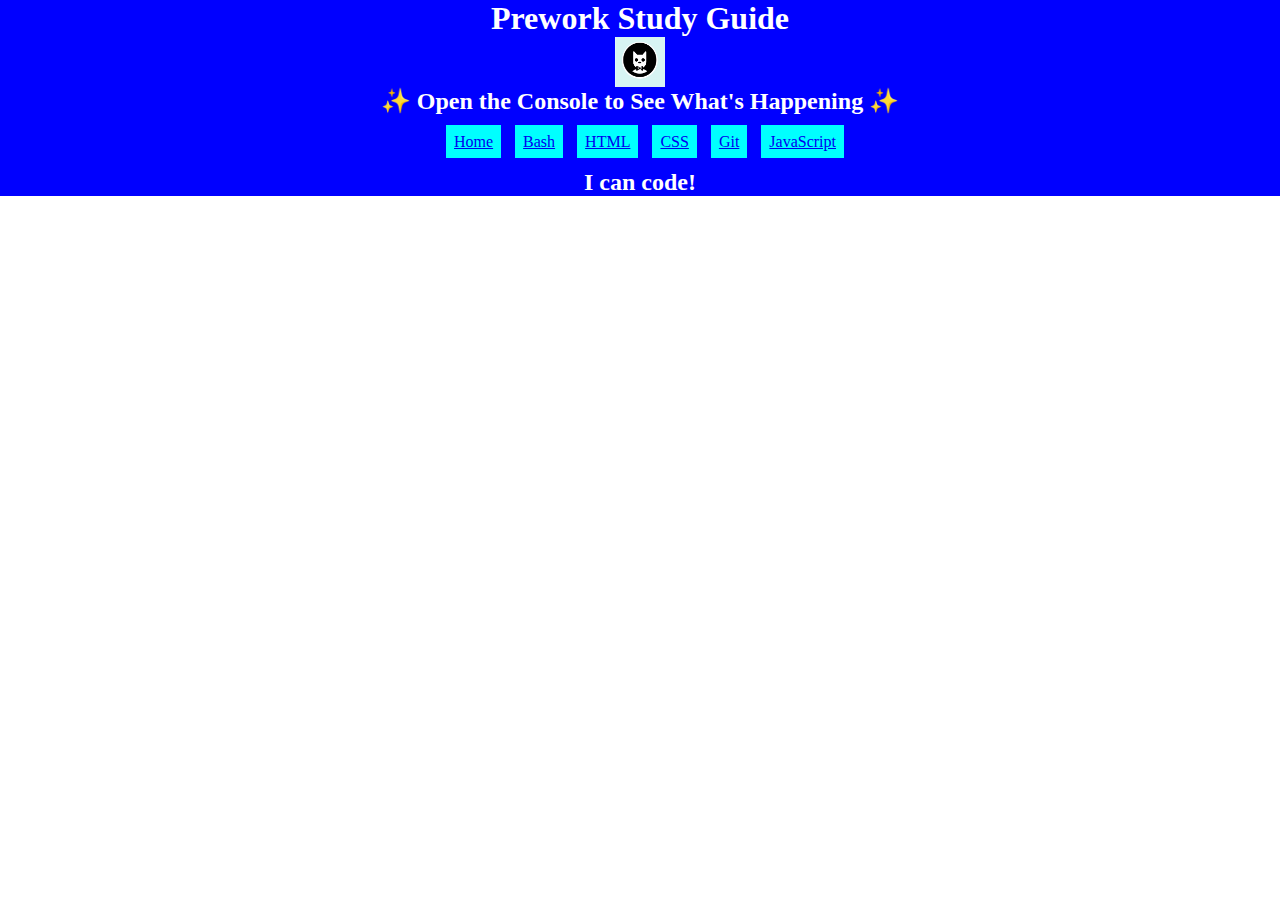
==== index.html @ 552ffa48 "added multi pages" ====
<!DOCTYPE html>

<html lang="en">
  <head>
    <meta charset="UTF-8"/>
    <meta http-equiv="X-UA-Compatible" content="IE=edge"/>
    <meta name="viewport" content="width=device-width, initial-scale=1.0"/>
    <link rel="stylesheet" href="./assets/style.css">
    <title>Prework Study Guide</title>


    <style>
      .collapsible {
        background-color: #777;
        color: white;
        cursor: pointer;
        padding: 18px;
        width: 100%;
        border: none;
        text-align: left;
        outline: none;
        font-size: 15px;
      }
      
      .active, .collapsible:hover {
        background-color: #555;
      }
      
      .collapsible:after {
        content: '\002B';
        color: white;
        font-weight: bold;
        float: right;
        margin-left: 5px;
      }
      
      .active:after {
        content: "\2212";
      }
      
      .content {
        padding: 0 18px;
        max-height: 0;
        overflow: hidden;
        transition: max-height 0.2s ease-out;
        background-color: #f1f1f1;
      }
      </style>
  </head>
  
  <body>
    <header id="header-top">
      <h1>Prework Study Guide</h1>
      <img src="./assets/bowtie-cat.png" alt="Profile image of cat wearing a bow tie."/>
      <h2>✨ Open the Console to See What's Happening ✨</h2>
      <br>
      <nav>
        <ul>
          <li><a href="index.html">Home</a></li>
          <li><a href="pages/bash.html">Bash</a></li>
          <li><a href="pages/html.html">HTML</a></li>
          <li><a href="pages/css.html">CSS</a></li>
          <li><a href="pages/git.html">Git</a></li>
          <li><a href="pages/javascript.html">JavaScript</a></li>
        </ul>
      </nav>
      <br>
    </header>
    <main> 
      <!-- <div id="bash-section">
        <div class="card" id="bash-section">
          <h1>Bash</h1>          
          <section id="bash-section-commands">
            <section class="card-box" id="bash-section-commands">
              <h2>Bash Commands</h2>
            </section>
            <section class="card" id="bash-section-commands">
              <button class="collapsible">Open Collapsible</button>
              <div class="content">
                <table>
                  <tr>
                    <th>Command</th>
                    <th>Description</th>
                  </tr>      
                  <tr>
                    <td>|</td>
                    <td>Pipe</td>
                  </tr>
                  <tr>
                    <td>&gt;</td>
                    <td>Redirect stdout</td>
                  </tr> 
                  <tr>
                    <td>cat</td>
                    <td>Read a file, create a file, and concatenate files</td>
                  </tr> 
                  <tr>
                    <td>cd</td>
                    <td>Change directory</td>
                  </tr>
                  <tr>
                    <td>chmod</td>
                    <td>Sets the file permissions flag on a file or folder</td>
                  </tr>
                  <tr>
                    <td>clear</td>
                    <td>Clear your terminal window</td>
                  </tr>
                  <tr>
                    <td>compgen</td>
                    <td>Shows all available commands, aliases, and functions</td>
                  </tr>
                  <tr>
                    <td>cp</td>
                    <td>Copy files and directories</td>
                  </tr>
                  <tr>
                    <td>echo</td>
                    <td>Prints text to the terminal window</td>
                  </tr>
                  <tr>
                    <td>exit</td>
                    <td>Exit out of a directory</td>
                  </tr>
                  <tr>
                    <td>grep</td>
                    <td>Search</td>
                  </tr>
                  <tr>
                    <td>head</td>
                    <td>Read the start of a file</td>
                  </tr>   
                  <tr>
                    <td>history</td>
                    <td>List your most recent commands</td>
                  </tr>     
                  <tr>
                    <td>kill</td>
                    <td>Terminate stalled processes</td>
                  </tr>
                  <tr>
                    <td>less</td>
                    <td>view the contents of a text file</td>
                  </tr>         
                  <tr>
                    <td>locate</td>
                    <td>Locate a specific file or directory</td>
                  </tr>
                  <tr>
                    <td>ls</td>
                    <td>List directory contents</td>
                  </tr>     
                  <tr>
                    <td>man</td>
                    <td>Print manual or get help for a command</td>
                  </tr>        
                  <tr>
                    <td>mkdir</td>
                    <td>Create a directory</td>
                  </tr>       
                  <tr>
                    <td>mv</td>
                    <td>Move or rename directory</td>
                  </tr>     
                  <tr>
                    <td>pwd</td>
                    <td>Print working directory</td>
                  </tr>
                  <tr>
                    <td>rmdir</td>
                    <td>Remove directory</td>
                  </tr>            
                  <tr>
                    <td>sleep</td>
                    <td>Delay a process for a specified amount of time</td>
                  </tr>            
                  <tr>
                    <td>tail</td>
                    <td>Read the end of a file</td>
                  </tr>
                  <tr>
                    <td>touch</td>
                    <td>Creates a file</td>
                  </tr>        
                </table>
              </div>   
            </section>
          </section>
          <section class="card-box" id="bash-section-notes">
            <h3>Enter your Bash notes here...</h3> 
            <ul>
              <li>....</li>
              <li>....</li>
            </ul>
          </section>
          <section class="card-box" id="bash-section-foot">
            <a href="https://www.educative.io/blog/bash-shell-command-cheat-sheet">Learn more about bash commands here!</a>
          </section>
        </div>  
      </div>
      <div id="html-section">
        <div class="card" id="html-section">
          <br>
          <h1>HTML</h1>
          <section class="card-box" id="html-section-tags">
            <h2>HTML Tags</h2>
          </section>
          <section class="card" id="html-section-tags">
            <button class="collapsible">Open Collapsible</button>
              <div class="content">
              <table>
                <tr>
                  <th>Tag</th>
                  <th>Description</th>
                </tr>
                <tr>
                  <td>&lt;!--...--&gt;</td>
                  <td>Defines a comment</td>
                </tr>
                <tr>
                  <td>&lt;!DOCTYPE&gt;</th>
                  <td>Defines the document type</th>
                </tr>
                <tr>
                  <td>&lt;a&gt;</td>
                  <td>Defines a hyperlink</td>
                </tr>
                <tr>
                  <td>&lt;abbr&gt;</td>
                  <td>Defines an abbreviation or an acronym</td>
                </tr>
                <tr>
                  <td style="color: rgba(255, 0, 0, 0.5);">&lt;acronym&gt;</td>
                  <td><span style="color:red;">Not supported in HTML5. Use &lt;abbr&gt; instead. <br></span>Defines an acronym</td>
                </tr>
                <tr>
                  <td>&lt;address&gt;</td>
                  <td>Defines contact information for the author/owner of a document</td>
                </tr>
                <tr>
                  <td style="color: rgba(255, 0, 0, 0.5);">&lt;applet&gt;</td>
                  <td><span style="color:red;">Not supported in HTML5. Use &lt;embed&gt; or &lt;object&gt; instead. <br></span>Defines an embedded applet</td>
                </tr>
                <tr>
                  <td>&lt;area&gt;</td>
                  <td>Defines an area inside an image map</td>
                </tr>
                <tr>
                  <td>&lt;article&gt;</td>
                  <td>Defines an article</td>
                </tr>
                <tr>
                  <td>&lt;aside&gt;</td>
                  <td>Defines content aside from the page content</td>
                </tr>
                <tr>
                  <td>&lt;audio&gt;</td>
                  <td>Defines embedded sound content</td>
                </tr>
                <tr>
                  <td>&lt;b&gt;</td>
                  <td>Defines bold text</td>
                </tr>
                <tr>
                  <td>&lt;base&gt;</td>
                  <td>Specifies the base URL/target for all relative URLs in a document</td>
                </tr>
                <tr>
                  <td style="color: rgba(255, 0, 0, 0.5);">&lt;basefront&gt;</td>
                  <td><span style="color:red;">Not supported in HTML5. Use CSS instead. <br></span>Specifies a default color, size, and font for all text in a document</td>
                </tr>
                <tr>
                  <td>&lt;bdi&gt;</td>
                  <td>Isolates a part of text that might be formatted in a different direction from other text outside it</td>
                </tr>
                <tr>
                  <td>&lt;bdo&gt;</td>
                  <td>Overrides the current text direction</td>
                </tr>
                <tr>
                  <td style="color: rgba(255, 0, 0, 0.5);">&lt;big&gt;</td>
                  <td><span style="color:red;">Not supported in HTML5. Use CSS instead. <br></span> Defines big text</td>
                </tr>
                <tr>
                  <td>&lt;blockquote&gt;</td>
                  <td>Defines a section that is quoted from another source</td>
                </tr>
                <tr>
                  <td>&lt;body&gt;</td>
                  <td>Defines the document's body</td>
                </tr>
                <tr>
                  <td>&lt;br&gt;</td>
                  <td>Defines a single line break</td>
                </tr>
                <tr>
                  <td>&lt;button&gt;</td>
                  <td>Defines a clickable button</td>
                </tr>
                <tr>
                  <td>&lt;canvas&gt;</td>
                  <td>Used to draw graphics, on the fly, via scripting (usually JavaScript)</td>
                </tr>
                <tr>
                  <td>&lt;caption&gt;</td>
                  <td>Defines a table caption</td>
                </tr>
                <tr>
                  <td style="color: rgba(255, 0, 0, 0.5);">&lt;center&gt;</td>
                  <td><span style="color:red;">Not supported in HTML5. Use CSS instead. <br></span>Defines centered text</td>
                </tr>
                <tr>
                  <td>&lt;cite&gt;</td>
                  <td>Defines the title of a work</td>
                </tr>
                <tr>
                  <td>&lt;code&gt;</td>
                  <td>Defines a piece of computer code</td>
                </tr>
                <tr>
                  <td>&lt;col&gt;</td>
                  <td>Specifies column properties for each column within a &lt;colgroup&gt; element</td>
                </tr>
                <tr>
                  <td>&lt;colgroup&gt;</td>
                  <td>Specifies a group of one or more columns in a table for formatting</td>
                </tr>
                <tr>
                  <td>&lt;data&gt;</td>
                  <td>Adds a machine-readable translation of a given content</td>
                </tr>
                <tr>
                  <td>&lt;datalist&gt;</td>
                  <td>Specifies a list of pre-defined options for input controls</td>
                </tr>
                <tr>
                  <td>&lt;dd&gt;</td>
                  <td>Defines a description/value of a term in a description list</td>
                </tr>
                <tr>
                  <td>&lt;del&gt;</td>
                  <td>Defines text that has been deleted from a document</td>
                </tr>
                <tr>
                  <td>&lt;details&gt;</td>
                  <td>Defines additional details that the user can view or hide</td>
                </tr>
                <tr>
                  <td>&lt;dfn&gt;</td>
                  <td>Specifies a term that is going to be defined within the content</td>
                </tr>
                <tr>
                  <td>&lt;dialog&gt;</td>
                  <td>Defines a dialog box or window</td>
                </tr>
                <tr>
                  <td style="color: rgba(255, 0, 0, 0.5);">&lt;dir&gt;</td>
                  <td><span style="color:red;">Not supported in HTML5. Use &lt;ul&gt; instead. <br></span>Defines a directory list</td>
                </tr>
                <tr>
                  <td>&lt;div&gt;</td>
                  <td>Defines a section in a document</td>
                </tr>
                <tr>
                  <td>&lt;dl&gt;</td>
                  <td>Defines a description list</td>
                </tr>
                <tr>
                  <td>&lt;dt&gt;</td>
                  <td>Defines a term/name in a description list</td>
                </tr>
                <tr>
                  <td>&lt;em&gt;</td>
                  <td>Defines emphasized text</td>
                </tr>
                <tr>
                  <td>&lt;embed&gt;</td>
                  <td>Defines a container for an external application</td>
                </tr>
                <tr>
                  <td>&lt;fieldset&gt;</td>
                  <td>Groups related elements in a form</td>
                </tr>
                <tr>
                  <td>&lt;figcaption&gt;</td>
                  <td>Defines a caption for a &lt;figure&gt; element</td>
                </tr>
                <tr>
                  <td>&lt;figure&gt;</td>
                  <td>Specifies self-contained content</td>
                </tr>
                <tr>
                  <td style="color: rgba(255, 0, 0, 0.5);">&lt;font&gt;</td>
                  <td><span style="color:red;">Not supported in HTML5. Use CSS instead. <br></span>Defines font, color, and size for text</td>
                </tr>
                <tr>
                  <td>&lt;footer&gt;</td>
                  <td>Defines a footer for a document or section</td>
                </tr>
                <tr>
                  <td>&lt;form &gt;</td>
                  <td>Defines an HTML form for user input</td>
                </tr>
                <tr>
                  <td style="color: rgba(255, 0, 0, 0.5);">&lt;frame&gt;</td>
                  <td><span style="color:red;">Not supported in HTML5. <br></span>Defines a window (a frame) in a frameset</td>
                </tr>
                <tr>
                  <td style="color: rgba(255, 0, 0, 0.5);">&lt;frameset&gt;</td>
                  <td><span style="color:red;">Not supported in HTML5. <br></span>Defines a set of frames</td>
                </tr>
                <tr>
                  <td>&lt;h1&gt; to &lt;h6&gt;</td>
                  <td>Defines HTML headings</td>
                </tr>
                <tr>
                  <td>&lt;head&gt;</td>
                  <td>Contains metadata/information for the document</td>
                </tr>
                <tr>
                  <td>&lt;header&gt;</td>
                  <td>Defines a header for a document or section</td>
                </tr>
                <tr>
                  <td>&lt;hr&gt;</td>
                  <td>Defines a thematic change in the content</td>
                </tr>
                <tr>
                  <td>&lt;html&gt;</td>
                  <td>Defines the root of an HTML document</td>
                </tr>
                <tr>
                  <td>&lt;i&gt;</td>
                  <td>Defines a part of text in an alternate voice or mood</td>
                </tr>
                <tr>
                  <td>&lt;iframe&gt;</td>
                  <td>Defines an inline frame</td>
                </tr>
                <tr>
                  <td>&lt;img &gt;</td>
                  <td>Defines an image</td>
                </tr>
                <tr>
                  <td>&lt;input&gt;</td>
                  <td>Defines an input control</td>
                </tr>
                <tr>
                  <td>&lt;ins&gt;</td>
                  <td>Defines a text that has been inserted into a document</td>
                </tr>
                <tr>
                  <td>&lt;kdb&gt;</td>
                  <td>Defines keyboard input</td>
                </tr>
                <tr>
                  <td>&lt;label&gt;</td>
                  <td>Defines a label for an &lt;input&gt; element</td>
                </tr>
                <tr>
                  <td>&lt;legend&gt;</td>
                  <td>Defines a caption for a &lt;fieldset&gt; element</td>
                </tr>
                <tr>
                  <td>&lt;li&gt;</td>
                  <td>Defines a list item</td>
                </tr>
                <tr>
                  <td>&lt;link&gt;</td>
                  <td>Defines the relationship between a document and an external resource (most used to link to style sheets)</td>
                </tr>
                <tr>
                  <td>&lt;main&gt;</td>
                  <td>Specifies the main content of a document</td>
                </tr>
                <tr>
                  <td>&lt;map&gt;</td>
                  <td>Defines an image map</td>
                </tr> 
                <tr>
                  <td>&lt;mark&gt;</td>
                  <td>Defines marked/highlighted text</td>
                </tr>
                <tr>
                  <td>&lt;meta&gt;</td>
                  <td>Defines metadata about an HTML document</td>
                </tr>
                <tr>
                  <td>&lt;meter&gt;</td>
                  <td>Defines a scalar measurement within a known range (a gauge)</td>
                </tr>
                <tr>
                  <td>&lt;nav&gt;</td>
                  <td>Defines navigation links</td>
                </tr>
                <tr>
                  <td style="color: rgba(255, 0, 0, 0.5);">&lt;noframes&gt;</td>
                  <td><span style="color:red">Not supported in HTML5. <br></span> Defines an alternate content for users that do not support frames</td>
                </tr>
                <tr>
                  <td>&lt;noscript&gt;</td>
                  <td>Defines an alternate content for users that do not support client-side scripts</td>
                </tr>
                <tr>
                  <td>&lt;object&gt;</td>
                  <td>Defines a container for an external application</td>
                </tr>
                <tr>
                  <td>&lt;ol&gt;</td>
                  <td>Defines an ordered list</td>
                </tr>
                <tr>
                  <td>&lt;optgroup&gt;</td>
                  <td>Defines a group of related options in a drop-down list</td>
                </tr>
                <tr>
                  <td>&lt;option&gt;</td>
                  <td>Defines an option in a drop-down list</td>
                </tr>
                <tr>
                  <td>&lt;output&gt;</td>
                  <td>Defines the result of a calculation</td>
                </tr>
                <tr>
                  <td>&lt;p&gt;</td>
                  <td>Defines a paragraph</td>
                </tr>
                <tr>
                  <td>&lt;param&gt;</td>
                  <td>Defines a parameter for an object</td>
                </tr>
                <tr>
                  <td>&lt;picture&gt;</td>
                  <td>Defines a container for multiple image resources</td>
                </tr>
                <tr>
                  <td>&lt;pre&gt;</td>
                  <td>Defines preformatted text</td>
                </tr>
                <tr>
                  <td>&lt;progress&gt;</td>
                  <td>Represents the progress of a task</td>
                </tr>
                <tr>
                  <td>&lt;q&gt;</td>
                  <td>Defines a short quotation</td>
                </tr>
                <tr>
                  <td>&lt;rp&gt;</td>
                  <td>Defines what to show in browsers that do not support ruby annotations</td>
                </tr>
                <tr>
                  <td>&lt;rt&gt;</td>
                  <td>Defines an explanation/pronunciation of characters (for East Asian typography)</td>
                </tr>
                <tr>
                  <td>&lt;ruby&gt;</td>
                  <td>Defines a ruby annotation (for East Asian typography)</td>
                </tr>
                <tr>
                  <td>&lt;s&gt;</td>
                  <td>Defines text that is no longer correct</td>
                </tr>
                <tr>
                  <td>&lt;samp&gt;</td>
                  <td>Defines sample output from a computer program</td>
                </tr>
                <tr>
                  <td>&lt;script&gt;</td>
                  <td>Defines a client-side script</td>
                </tr>
                <tr>
                  <td>&lt;section&gt;</td>
                  <td>Defines a section in a document</td>
                </tr>
                <tr>
                  <td>&lt;select&gt;</td>
                  <td>Defines a drop-down list</td>
                </tr>
                <tr>
                  <td>&lt;small&gt;</td>
                  <td>Defines smaller text</td>
                </tr>
                <tr>
                  <td>&lt;source&gt;</td>
                  <td>Defines multiple media resources for media elements (&lt;video&gt; and &lt;audio&gt;)</td>
                </tr>
                <tr>
                  <td>&lt;span &gt;</td>
                  <td>Defines a section in a document</td>
                </tr>
                <tr>
                  <td style="color: rgba(255, 0, 0, 0.5);">&lt;strike&gt;</td>            
                  <td><span style="color:red">Not supported in HTML5. Use &lt;del&gt; or &lt;s&gt; instead. <br></span> Defines strikethrough text</td>
                </tr>
                <tr>
                  <td>&lt;strong&gt;</td>
                  <td>Defines important text</td>
                </tr>
                <tr>
                  <td>&lt;style&gt;</td>
                  <td>Defines style information for a document</td>
                </tr>
                <tr>
                  <td>&lt;sub&gt;</td>
                  <td>Defines subscripted text</td>
                </tr>
                <tr>
                  <td>&lt;summary&gt;</td>
                  <td>Defines a visible heading for a &lt;details&gt; element</td>
                </tr>
                <tr>
                  <td>&lt;sup&gt;</td>
                  <td>Defines superscripted text</td>
                </tr>
                <tr>
                  <td>&lt;svg&gt;</td>
                  <td>Defines a container for SVG graphics</td>
                </tr>
                <tr>
                  <td>&lt;table&gt;</td>
                  <td>Defines a table</td>
                </tr>
                <tr>
                  <td>&lt;tbody&gt;</td>
                  <td>Groups the body content in a table</td>
                </tr>
                <tr>
                  <td>&lt;td&gt;</td>
                  <td>Defines a cell in a table</td>
                </tr>
                <tr>
                  <td>&lt;template&gt;</td>
                  <td>Defines a container for content that should be hidden when the page loads</td>
                </tr>
                <tr>
                  <td>&lt;textarea&gt;</td>
                  <td>Defines a multiline input control (text area)</td>
                </tr>
                <tr>
                  <td>&lt;tfoot&gt;</td>
                  <td>Groups the footer content in a table</td>
                </tr>
                <tr>
                  <td>&lt;th&gt;</td>
                <td>Defines a header cell in a table</td>
                </tr>
                <tr>
                  <td>&lt;thread&gt;</td>
                  <td>Groups the header content in a table</td>
                </tr>
                <tr>
                  <td>&lt;time&gt;</td>
                  <td>Defines a specific time (or datetime)</td>
                </tr>
                <tr>
                  <td>&lt;title&gt;</td>
                  <td>Defines a title for the document</td>
                </tr>
                <tr>
                  <td>&lt;tr&gt;</td>
                  <td>Defines a row in a table</td>
                </tr>
                <tr>
                  <td>&lt;track&gt;</td>
                  <td>Defines text tracks for media elements (&lt;video&gt; and &lt;audio&gt;)</td>
                </tr>
                <tr>
                  <td style="color: rgba(255, 0, 0, 0.5);">&lt;tt&gt;</td>
                  <td><span style="color:red">Not supported in HTML5. Use CSS instead. <br></span>Defines teletype text</td>
                </tr>
                <tr>
                  <td>&lt;u&gt;</td>
                  <td>Defines some text that is unarticulated and styled differently from normal text</td>
                </tr>
                <tr>
                  <td>&lt;ul&gt;</td>
                  <td>Defines an unordered list</td>
                </tr>
                <tr>
                  <td>&lt;var&gt;</td>
                  <td>Defines a variable</td>
                </tr>
                <tr>
                  <td>&lt;video&gt;</td>
                  <td>Defines embedded video content</td>
                </tr>
                <tr>
                  <td>&lt;wbr&gt;</td>
                  <td>Defines a possible line-break</td>
                </tr>
              </table>
              </div>
          </section>
          <section class="card-box" id="html-section-tags">
            <a href="https://www.w3schools.com/tags/default.asp">Learn More about HTML Tags!</a>
          </section>
          <section class="card-box" id="html-section-character-codes">
            <h2>Character codes</h2>
          </section>
          <section class="card" id="html-section-character-codes">
            <button class="collapsible">Open Collapsible</button>
              <div class="content">
              <table>
                <tr>
                  <th>Symbol</th>
                  <th>Character Name</th>
                  <th>Example</th>
                </tr>
                <tr>
                  <td>&amp;apos;</td>
                  <td>Apostrophe</td>
                  <td>&apos;</td>
                </tr>
                <tr>
                  <td>&amp;amp;</td>
                  <td>Ampersand</td>
                  <td>&amp;</td>
                </tr>
                <tr>
                  <td>&amp;lt;</td>
                  <td>Less than</td>
                  <td>&lt;</td>
                </tr>
                <tr>
                  <td>&amp;gt;</td>
                  <td>Greater than</td>
                  <td>&gt;</td>
                </tr>
                <tr>
                  <td>&amp;sol;</td>
                  <td>Slash</td>
                  <td>&sol;</td>
                </tr>
                <tr>
                  <td>&amp;quot;</td>
                  <td>Quotation</td>
                  <td>&quot;</td>
                </tr>
                <tr>
                  <td>&amp;copy;</td>
                  <td>Copyright</td>
                  <td>&copy;</td>
                </tr>
                <tr>
                  <td>&amp;reg;</td>
                  <td>Registered Trademark</td>
                  <td>&reg;</td>
                </tr>
                <tr>
                  <td>&amp;deg;</td>
                  <td>Degree</td>
                  <td>&deg;</td>
                </tr>
                <tr>
                  <td>&amp;laquo;</td>
                  <td>Left-pointing double angle</td>
                  <td>&laquo;</td>
                </tr>
                <tr>
                  <td>&amp;raquo;</td>
                  <td>Right-pointing double angle</td>
                  <td>&raquo;</td>
                </tr>
                <tr>
                  <td>&amp;nbsp;</td>
                  <td>Non-Breaking Space</td>
                  <td></td>
                </tr>
              </table>
              </div>
          </section>
          <section class="card-box" id="html-section-character-code-notes">
            <h3>Enter your Chatacter Code notes here...</h3> 
            <ul>
              <li>....</li>
              <li>....</li>
            </ul>
          </section>
          <section class="card-box" id="html-section">
            <a href="https://html.com/character-codes/">Learn more about character code</a>
          </section>
        </div>
      </div>
      <div id="css-section">
        <div class="card" id="css-section">
          <br>
          <h1>CSS</h1>
          <div id="css-section-a">
            <section class="card-box" id="css-section-a">
              <h2>A</h2>
            </section>
            <section class="card" id="css-section-a">
              <button class="collapsible">Open Collapsible</button>
              <div class="content">
                <table>
                  <tr>
                    <th>Command</th>
                    <th>Description</th>
                  </tr>
                  <tr>
                    <td>accent-color</td>
                    <td>Specifies an accent color for user-interface controls</td>
                  </tr>
                  <tr>
                    <td>align-content</td>
                    <td>Specifies the alignment between the lines inside a flexible container when the items do not use all available space</td>
                  </tr>
                  <tr>
                    <td>align-items</td>
                    <td>Specifies the alignment for items inside a flexible container</td>
                  </tr>
                  <tr>
                    <td>align-self</td>
                    <td>Specifies the alignment for selected items inside a flexible container</td>
                  </tr>
                  <tr>
                    <td>all</td>
                    <td>Resets all properties (except unicode-bidi and direction)</td>
                  </tr>
                  <tr>
                    <td>animation</td>
                    <td>A shorthand property for all the <i>animation-*</i> properties</td>
                  </tr>
                  <tr>
                    <td>animation-delay</td>
                    <td>Specifies a delay for the start of an animation</td>
                  </tr>
                  <tr>
                    <td>animation-direction</td>
                    <td>Specifies whether an animation should be played forwards, backwards or in alternate cycles</td>
                  </tr>
                  <tr>
                    <td>animation-duration</td>
                    <td>Specifies how long an animation should take to complete one cycle</td>
                  </tr>
                  <tr>
                    <td>animation-fill-mode</td>
                    <td>Specifies a style for the element when the animation is not playing (before it starts, after it ends, or both)</td>
                  </tr>
                  <tr>
                    <td>animation-iteration-count</td>
                    <td>Specifies the number of times an animation should be played</td>
                  </tr>
                  <tr>
                    <td>animation-name</td>
                    <td>Specifies a name for the @keyframes animation</td>
                  </tr>
                  <tr>
                    <td>animation-play-state</td>
                    <td>Specifies whether the animation is running or paused</td>
                  </tr>
                  <tr>
                    <td>animation-timing-function</td>
                    <td>Specifies the speed curve of an animation</td>
                  </tr>
                  <tr>
                    <td>aspect-ratio</td>
                    <td>Specifies preferred aspect ratio of an element</td>
                  </tr>
                </table>
              </div>         
          </section>
          </div>          
          <div id="css-section-b">
            <section class="card-box" id="css-section-b">
              <h2>B</h2>
            </section>
            <section class="card" id="css-section-b">
              <button class="collapsible">Open Collapsible</button>
              <div class="content">
                <table>
                  <tr>
                    <th>Command</th>
                    <th>Description</th>
                  </tr>
                  <tr>
                    <td>backdrop-filter</td>
                    <td>Defines a graphical effect to the area behind an element</td>
                  </tr>
                  <tr>
                    <td>backface-visibility</td>
                    <td>Defines whether or not the back face of an element should be visible when facing the user</td>
                  </tr>
                  <tr>
                    <td>background</td>
                    <td>A shorthand property for all the <i>background-*</i> properties</td>
                  </tr>
                  <tr>
                    <td>background-attachment</td>
                    <td>Sets whether a background image scrolls with the rest of the page, or is fixed</td>
                  </tr>
                  <tr>
                    <td>background-blend-mode</td>
                    <td>Specifies the blending mode of each background layer (color/image)</td>
                  </tr>
                  <tr>
                    <td>background-clip</td>
                    <td>Defines how far the background (color or image) should extend within an element</td>
                  </tr>
                  <tr>
                    <td>background-color</td>
                    <td>Specifies the background color of an element</td>
                  </tr>
                  <tr>
                    <td>background-image</td>
                    <td>Specifies one or more background images for an element</td>
                  </tr>
                  <tr>
                    <td>background-origin</td>
                    <td>Specifies the origin position of a background image</td>
                  </tr>
                  <tr>
                    <td>background-position</td>
                    <td>Specifies the position of a background image</td>
                  </tr>
                  <tr>
                    <td>background-position-x</td>
                    <td>	Specifies the position of a background image on x-axis</td>
                  </tr>
                  <tr>
                    <td>background-position-y</td>
                    <td>Specifies the position of a background image on y-axis</td>
                  </tr>
                  <tr>
                    <td>background-repeat</td>
                    <td>Sets if/how a background image will be repeated</td>
                  </tr>
                  <tr>
                    <td>background-size</td>
                    <td>Specifies the size of the background images</td>
                  </tr>
                  <tr>
                    <td>block-size</td>
                    <td>Specifies the size of an element in block direction</td>
                  </tr>
                  <tr>
                    <td>border</td>
                    <td>A shorthand property for <i>border-width, border-style</i> and <i>border-color</i></td>
                  </tr>
                  <tr>
                    <td>border-block</td>
                    <td>A shorthand property for <i>border-block-width, border-block-style</i> and <i>border-block-color</i></td>
                  </tr>
                  <tr>
                    <td>border-block-color</td>
                    <td>Sets the color of the borders at start and end in the block direction</td>
                  </tr>
                  <tr>
                    <td>border-block-end-color</td>
                    <td>Sets the color of the border at the end in the block direction</td>
                  </tr>
                  <tr>
                    <td>border-block-end-style</td>
                    <td>Sets the style of the border at the end in the block direction</td>
                  </tr>
                  <tr>
                    <td>border-block-end-width</td>
                    <td>Sets the width of the border at the end in the block direction</td>
                  </tr>
                  <tr>
                    <td>border-block-start-color</td>
                    <td>Sets the color of the border at the start in the block direction</td>
                  </tr>
                  <tr>
                    <td>border-block-start-style</td>
                    <td>Sets the style of the border at the start in the block direction</td>
                  </tr>
                  <tr>
                    <td>border-block-start-width</td>
                    <td>Sets the width of the border at the start in the block direction</td>
                  </tr>
                  <tr>
                    <td>border-block-style</td>
                    <td>Sets the style of the borders at start and end in the block direction</td>
                  </tr>
                  <tr>
                    <td>border-bottom</td>
                    <td>A shorthand property for <i>border-bottom-width, border-bottom-style</i> and <i>border-bottom-color</i></td>
                  </tr>
                  <tr>
                    <td>border-bottom-color</td>
                    <td>Sets the color of the bottom border</td>
                  </tr>
                  <tr>
                    <td>bottom-border-left-radius</td>
                    <td>Defines the radius of the border of the bottom-left corner</td>
                  </tr>
                  <tr>
                    <td>bottom-border-right-radius</td>
                    <td>Defines the radius of the border of the bottom-right corner</td>
                  </tr>
                  <tr>
                    <td>border-bottom-style</td>
                    <td>Sets the style of the bottom border</td>
                  </tr>
                  <tr>
                    <td>border-bottom-width</td>
                    <td>Sets the width of the bottom border</td>
                  </tr>
                  <tr>
                    <td>border-collapse</td>
                    <td>Sets whether table borders should collapse into a single border or be separated</td>
                  </tr>
                  <tr>
                    <td>border-color</td>
                    <td>Sets the color of the four borders</td>
                  </tr>
                  <tr>
                    <td>border-image</td>
                    <td>A shorthand property for all the <i>border-image-*</i> properties</td>
                  </tr>
                  <tr>
                    <td>border-image-outset</td>
                    <td>Specifies the amount by which the border image area extends beyond the border box</td>
                  </tr>
                  <tr>
                    <td>border-image-repeat</td>
                    <td>Specifies whether the border image should be repeated, rounded or stretched</td>
                  </tr>
                  <tr>
                    <td>border-image-slice</td>
                    <td>Specifies how to slice the border image</td>
                  </tr>
                  <tr>
                    <td>border-image-source</td>
                    <td>Specifies the path to the image to be used as a border</td>
                  </tr>
                  <tr>
                    <td>border-image-width</td>
                    <td>Specifies the width of the border image</td>
                  </tr>
                  <tr>
                    <td>border-inline</td>
                    <td>A shorthand property for <i>border-inline-width, border-inline-style</i> and <i>border-inline-color</i></td>
                  </tr>
                  <tr>
                    <td>border-inline-color</td>
                    <td>Sets the color of the borders at start and end in the inline direction</td>
                  </tr>
                  <tr>
                    <td>border-inline-end-color</td>
                    <td>Sets the color of the border at the end in the inline direction</td>
                  </tr>
                  <tr>
                    <td>border-inline-end-style</td>
                    <td>Sets the style of the border at the end in the inline direction</td>
                  </tr>
                  <tr>
                    <td>border-inline-end-width</td>
                    <td>Sets the width of the border at the end in the inline direction</td>
                  </tr>
                  <tr>
                    <td>border-inline-start-color</td>
                    <td>Sets the color of the border at the start in the inline direction</td>
                  </tr>
                  <tr>
                    <td>border-inline-start-style</td>
                    <td>Sets the style of the border at the start in the inline direction</td>
                  </tr>
                  <tr>
                    <td>border-inline-start-width</td>
                    <td>Sets the width of the border at the start in the inline direction</td>
                  </tr>
                  <tr>
                    <td>border-inline-style</td>
                    <td>Sets the style of the borders at start and end in the inline direction</td>
                  </tr>
                  <tr>
                    <td>border-inline-width</td>
                    <td>Sets the width of the borders at start and end in the inline direction</td>
                  </tr>
                  <tr>
                    <td>border-left</td>
                    <td>A shorthand property for all the <i>border-left-*</i> properties</td>
                  </tr>
                  <tr>
                    <td>border-left-color</td>
                    <td>Sets the color of the left border</td>
                  </tr>
                  <tr>
                    <td>border-left-style</td>
                    <td>Sets the style of the left border</td>
                  </tr>
                  <tr>
                    <td>border-left-width</td>
                    <td>Sets the width of the left border</td>
                  </tr>
                  <tr>
                    <td>border-radius</td>
                    <td>A shorthand property for the four <i>border-*-radius</i> properties</td>
                  </tr>
                  <tr>
                    <td>bordder-right</td>
                    <td>A shorthand property for all the <i>border-right-*</i> properties</td>
                  </tr>
                  <tr>
                    <td>border-right-color</td>
                    <td>Sets the color of the right border</td>
                  </tr>
                  <tr>
                    <td>border-right-style</td>
                    <td>Sets the style of the right border</td>
                  </tr>
                  <tr>
                    <td>border-right-width</td>
                    <td>Sets the width of the right border</td>
                  </tr>
                  <tr>
                    <td>border-spacing</td>
                    <td>Sets the distance between the borders of adjacent cells</td>
                  </tr>
                  <tr>
                    <td>border-style</td>
                    <td>Sets the style of the four borders</td>
                  </tr>
                  <tr>
                    <td>border-top</td>
                    <td>A shorthand property for <i>border-top-width, border-top-style</i> and <i>border-top-color</i></td>
                  </tr>
                  <tr>
                    <td>border-top-color</td>
                    <td>Sets the color of the top border</td>
                  </tr>
                  <tr>
                    <td>border-top-left-radius</td>
                    <td>Defines the radius of the border of the top-left corner</td>
                  </tr>
                  <tr>
                    <td>border-top-right-radius</td>
                    <td>Defines the radius of the border of the top-right corner</td>
                  </tr>
                  <tr>
                    <td>border-top-style</td>
                    <td>Sets the style of the top border</td>
                  </tr>
                  <tr>
                    <td>border-top-width</td>
                    <td>Sets the width of the top border</td>
                  </tr>
                  <tr>
                    <td>border-width</td>
                    <td>Sets the width of the four borders</td>
                  </tr>
                  <tr>
                    <td>bottom</td>
                    <td>Sets the elements position, from the bottom of its parent element</td>
                  </tr>
                  <tr>
                    <td>box-decoration-break</td>
                    <td>Sets the behavior of the background and border of an element at page-break, or, for in-line elements, at line-break</td>
                  </tr>
                  <tr>
                    <td>box-reflect</td>
                    <td>The box-reflect property is used to create a reflection of an element</td>
                  </tr>
                  <tr>
                    <td>box-shadow</td>
                    <td>Attaches one or more shadows to an element</td>
                  </tr>
                  <tr>
                    <td>box-sizing</td>
                    <td>	Defines how the width and height of an element are calculated: should they include padding and borders, or not</td>
                  </tr>
                  <tr>
                    <td>break-after</td>
                    <td>	Specifies whether or not a page-, column-, or region-break should occur after the specified element</td>
                  </tr>
                  <tr>
                    <td>break-before</td>
                    <td>Specifies whether or not a page-, column-, or region-break should occur before the specified element</td>
                  </tr>
                  <tr>
                    <td>break-inside</td>
                    <td>Specifies whether or not a page-, column-, or region-break should occur inside the specified element</td>
                  </tr>
                </table> 
              </div>        
            </section>
          </div>         
          <div id="css-section-c">
            <section class="card-box" id="css-section-c">
              <h2>C</h2>
            </section>
            <section class="card" id="css-section-c">
              <button class="collapsible">Open Collapsible</button>
              <div class="content">
                <table>
                  <tr>
                    <th>Command</th>
                    <th>Description</th>
                  </tr>
                  <tr>
                    <td>caption-side</td>
                    <td>Specifies the placement of a table caption</td>
                  </tr>
                  <tr>
                    <td>caret-color</td>
                    <td>Specifies the color of the cursor (caret) in inputs, textareas, or any element that is editable</td>
                  </tr>
                  <tr>
                    <td>@charset</td>
                    <td>Specifies the character encoding used in the style sheet</td>
                  </tr>
                  <tr>
                    <td>clear</td>
                    <td>Specifies what should happen with the element that is next to a floating element</td>
                  </tr>
                  <tr>
                    <td>clip</td>
                    <td>Clips an absolutely positioned element</td>
                  </tr>
                  <tr>
                    <td>color</td>
                    <td>Sets the color of text</td>
                  </tr>
                  <tr>
                    <td>column-count</td>
                    <td>Specifies the number of columns an element should be divided into</td>
                  </tr>
                  <tr>
                    <td>column-fill</td>
                    <td>Specifies how to fill columns, balanced or not</td>
                  </tr>
                  <tr>
                    <td>column-gap</td>
                    <td>Specifies the gap between the columns</td>
                  </tr>
                  <tr>
                    <td>column-rule</td>
                    <td>A shorthand property for all the <i>&gt;column-rule-*</i> properties</td>
                  </tr>
                  <tr>
                    <td>column-rule-color</td>
                    <td>Specifies the color of the rule between columns</td>
                  </tr>
                  <tr>
                    <td>column-rule-style</td>
                    <td>Specifies the style of the rule between columns</td>
                  </tr>
                  <tr>
                    <td>column-rule-width</td>
                    <td>Specifies the width of the rule between columns</td>
                  </tr>
                  <tr>
                    <td>coulumn-span</td>
                    <td>Specifies how many columns an element should span across</td>
                  </tr>
                  <tr>
                    <td>column-width</td>
                    <td>Specifies the column width</td>
                  </tr>
                  <tr>
                    <td>columns</td>
                    <td>A shorthand property for <i>column-width</i> and <i>column-count</i></td>
                  </tr>
                  <tr>
                    <td>content</td>
                    <td>Used with the :before and :after pseudo-elements, to insert generated content</td>
                  </tr>
                  <tr>
                    <td>counter-increment</td>
                    <td>Increases or decreases the value of one or more CSS counters</td>
                  </tr>
                  <tr>
                    <td>counter-reset</td>
                    <td>Creates or resets one or more CSS counters</td>
                  </tr>
                  <tr>
                    <td>cursor</td>
                    <td>Specifies the mouse cursor to be displayed when pointing over an element</td>
                  </tr>
                </table>
              </div>
            </section>
          </div>   
          <div id="css-section-d">
            <section class="card-box" id="css-section-d">
              <h2>D</h2>
            </section>
            <section class="card" id="css-section-d">
              <button class="collapsible">Open Collapsible</button>
              <div class="content">
                <table>
                  <tr>
                    <th>Command</th>
                    <th>Description</th>
                  </tr>
                  <tr>
                    <td>direction</td>
                    <td>Specifies the text direction/writing direction</td>
                  </tr>
                  <tr>
                    <td>display</td>
                    <td>Specifies how a certain HTML element should be displayed</td>
                  </tr>
                </table>
              </div>
            </section>
          </div> 
          <div id="css-section-e">
            <section class="card-box" id="css-section-e">
              <h2>E</h2>
            </section>
            <section class="card" id="css-section-e">
              <button class="collapsible">Open Collapsible</button>
              <div class="content">
                <table>
                  <tr>
                    <th>Command</th>
                    <th>Description</th>
                  </tr>
                  <tr>
                    <td>empty-cells</td>
                    <td>Specifies whether or not to display borders and background on empty cells in a table</td>
                  </tr>
                </table>
              </div>
            </section>
          </div>           
          <div id="css-section-f">
            <section class="card-box" id="css-section-f">
              <h2>F</h2>
            </section>
            <section class="card" id="css-section-f">
              <button class="collapsible">Open Collapsible</button>
              <div class="content">
                <table>
                  <tr>
                    <th>Command</th>
                    <th>Description</th>
                  </tr>
                  <tr>
                    <td>filter</td>
                    <td>Defines effects (e.g. blurring or color shifting) on an element before the element is displayed</td>
                  </tr>
                  <tr>
                    <td>flex</td>
                    <td>A shorthand property for the <i>flex-grow, flex-shrink,</i> and the <i>flex-basis</i> properties</td>
                  </tr>
                  <tr>
                    <td>flex-basis</td>
                    <td>Specifies the initial length of a flexible item</td>
                  </tr>
                  <tr>
                    <td>flex-direction</td>
                    <td>Specifies the direction of the flexible items</td>
                  </tr>
                  <tr>
                    <td>flex-flow</td>
                    <td>A shorthand property for the <i>flex-direction</i> and the <i>flex-wrap</i> properties</td>
                  </tr>
                  <tr>
                    <td>flex-grow</td>
                    <td>	Specifies how much the item will grow relative to the rest</td>
                  </tr>
                  <tr>
                    <td>flex-shrink</td>
                    <td>Specifies how the item will shrink relative to the rest</td>
                  </tr>
                  <tr>
                    <td>flex-wrap</td>
                    <td>Specifies whether the flexible items should wrap or not</td>
                  </tr>
                  <tr>
                    <td>float</td>
                    <td>Specifies whether an element should float to the left, right, or not at all</td>
                  </tr>
                  <tr>
                    <td>font</td>
                    <td>A shorthand property for the <i>font-style, font-variant, font-weight, font-size/line-height,</i> and the <i>font-family</i> properties</td>
                  </tr>
                  <tr>
                    <td>@font-face</td>
                    <td>A rule that allows websites to download and use fonts other than the "web-safe" fonts</td>
                  </tr>
                  <tr>
                    <td>font-family</td>
                    <td>Specifies the font family for text</td>
                  </tr>
                  <tr>
                    <td>font-feature-settings</td>
                    <td>Allows control over advanced typographic features in OpenType fonts</td>
                  </tr>
                  <tr>
                    <td>@font-feature-values</td>
                    <td>Allows authors to use a common name in font-variant-alternate for feature activated differently in OpenTyp</td>
                  </tr>
                  <tr>
                    <td>font-kerning</td>
                    <td>Controls the usage of the kerning information (how letters are spaced)</td>
                  </tr>
                  <tr>
                    <td>font-language-override</td>
                    <td>Controls the usage of language-specific glyphs in a typeface</td>
                  </tr>
                  <tr>
                    <td>font-size</td>
                    <td>Specifies the font size of text</td>
                  </tr>
                  <tr>
                    <td>font-size-adjust</td>
                    <td>Preserves the readability of text when font fallback occurs</td>
                  </tr>
                  <tr>
                    <td>font-stretch</td>
                    <td>Selects a normal, condensed, or expanded face from a font family</td>
                  </tr>
                  <tr>
                    <td>font-style</td>
                    <td>Specifies the font style for text</td>
                  </tr>
                  <tr>
                    <td>font-synthesis</td>
                    <td>Controls which missing typefaces (bold or italic) may be synthesized by the browse</td>
                  </tr>
                  <tr>
                    <td>font-variant</td>
                    <td>Specifies whether or not a text should be displayed in a small-caps font</td>
                  </tr>
                  <tr>
                    <td>font-variant-alternatives</td>
                    <td>Controls the usage of alternate glyphs associated to alternative names defined in @font-feature-values</td>
                  </tr>
                  <tr>
                    <td>font-variant-caps</td>
                    <td>Controls the usage of alternate glyphs for capital letters</td>
                  </tr>
                  <tr>
                    <td>font-variant-east-asian</td>
                    <td>	Controls the usage of alternate glyphs for East Asian scripts (e.g Japanese and Chinese)</td>
                  </tr>
                  <tr>
                    <td>font-variant-ligatures</td>
                    <td>	Controls which ligatures and contextual forms are used in textual content of the elements it applies to</td>
                  </tr>
                  <tr>
                    <td>font-variant-numeric</td>
                    <td>Controls the usage of alternate glyphs for numbers, fractions, and ordinal markers</td>
                  </tr>
                  <tr>
                    <td>font-variant-position</td>
                    <td>	Controls the usage of alternate glyphs of smaller size positioned as superscript or subscript regarding the baseline of the font</td>
                  </tr>
                  <tr>
                    <td>font-weight</td>
                    <td>Specifies the weight of a font</td>
                  </tr>
                </table>
              </div>
            </section>
          </div>        
          <div id="css-section-g">
            <section class="card-box" id="css-section-g">
              <h2>G</h2>
            </section>
            <section class="card" id="css-section-g">
              <button class="collapsible">Open Collapsible</button>
              <div class="content">
                <table>
                  <tr>
                    <th>Command</th>
                    <th>Description</th>
                  </tr>
                  <tr>
                    <td>gap</td>
                    <td>A shorthand property for the <i>row-gap</i> and the <i>column-gap</i> properties</td>
                  </tr>
                  <tr>
                    <td>grid</td>
                    <td>A shorthand property for the <i>grid-template-rows, grid-template-columns, grid-template-areas, grid-auto-rows, grid-auto-columns,</i> and the <i>grid-auto-flow</i> properties</td>
                  </tr>
                  <tr>
                    <td>grid-area</td>
                    <td>Either specifies a name for the grid item, or this property is a shorthand property for the <i>grid-row-start, grid-column-start, grid-row-end,</i> and <i>grid-column-end</i> properties</td>
                  </tr>
                  <tr>
                    <td>grid-column</td>
                    <td>A shorthand property for the <i>grid-column-start</i> and the <i>grid-column-end</i> properties</td>
                  </tr>
                  <tr>
                    <td>grid-column-end</td>
                    <td>Specifies where to end the grid item</td>
                  </tr>
                  <tr>
                    <td>grid-column-gap</td>
                    <td>	Specifies the size of the gap between columns</td>
                  </tr>
                  <tr>
                    <td>grid-column-start</td>
                    <td>Specifies where to start the grid item</td>
                  </tr>
                  <tr>
                    <td>grid-gap</td>
                    <td>A shorthand property for the <i>grid-row-gap</i> and <i>grid-column-gap</i> properties</td>
                  </tr>
                  <tr>
                    <td>grid-row</td>
                    <td>A shorthand property for the <i>grid-row-start</i> and the <i>grid-row-end</i> properties</td>
                  </tr>
                  <tr>
                    <td>grid-row-end</td>
                    <td>Specifies where to end the grid item</td>
                  </tr>
                  <tr>
                    <td>grid-row-gap</td>
                    <td>Specifies the size of the gap between rows</td>
                  </tr>
                  <tr>
                    <td>grid-row-start</td>
                    <td>	Specifies where to start the grid item</td>
                  </tr>
                  <tr>
                    <td>grid-template</td>
                    <td>A shorthand property for the <i>grid-template-rows, grid-template-columns</i> and <i>grid-areas</i> properties</td>
                  </tr>
                  <tr>
                    <td>grid-template-areas</td>
                    <td>Specifies how to display columns and rows, using named grid items</td>
                  </tr>
                  <tr>
                    <td>grid-template-columns</td>
                    <td>	Specifies the size of the columns, and how many columns in a grid layout</td>
                  </tr>
                  <tr>
                    <td>grid-template-rows</td>
                    <td>Specifies the size of the rows in a grid layout</td>
                  </tr>
                </table>
              </div>
            </section>
          </div>       
          <div id="css-section-h">
            <section class="card-box" id="css-section-h">
              <h2>H</h2>
            </section>
            <section class="card" id="css-section-h">
              <button class="collapsible">Open Collapsible</button>
              <div class="content">
                <table>
                  <tr>
                    <th>Command</th>
                    <th>Description</th>
                  </tr>
                  <tr>
                    <td>hanging-punctuation</td>
                    <td>Specifies whether a punctuation character may be placed outside the line box</td>
                  </tr>
                  <tr>
                    <td>height</td>
                    <td>Sets the height of an element</td>
                  </tr>
                  <tr>
                    <td>hyphens</td>
                    <td>Sets how to split words to improve the layout of paragraphs</td>
                  </tr>
                </table>
              </div>
            </section>
          </div>        
          <div id="css-section-i">
            <section class="card-box" id="css-section-i">
              <h2>I</h2>
            </section>
            <section class="card" id="css-section-i"> 
              <button class="collapsible">Open Collapsible</button>
              <div class="content">         
                <table>
                  <tr>
                    <th>Command</th>
                    <th>Description</th>
                  </tr>
                  <tr>
                    <td>image-rendering</td>
                    <td>Specifies the type of algorithm to use for image scaling</td>
                  </tr>
                  <tr>
                    <td>@import</td>
                    <td>Allows you to import a style sheet into another style sheet</td>
                  </tr>
                  <tr>
                    <td>inline-size</td>
                    <td>Specifies the size of an element in the inline direction</td>
                  </tr>
                  <tr>
                    <td>inset</td>
                    <td>Specifies the distance between an element and the parent element</td>
                  </tr>
                  <tr>
                    <td>inset-block</td>
                    <td>Specifies the distance between an element and the parent element in the block direction</td>
                  </tr>
                  <tr>
                    <td>inset-block-end</td>
                    <td>Specifies the distance between the end of an element and the parent element in the block direction</td>
                  </tr>
                  <tr>
                    <td>inset-block-start</td>
                    <td>Specifies the distance between the start of an element and the parent element in the block direction</td>
                  </tr>
                  <tr>
                    <td>inset-inline</td>
                    <td>Specifies the distance between an element and the parent element in the inline direction</td>
                  </tr>
                  <tr>
                    <td>inset-inline-end</td>
                    <td>Specifies the distance between the end of an element and the parent element in the inline direction</td>
                  </tr> 
                  <tr>
                    <td>inset-inline-start</td>
                    <td>Specifies the distance between the start of an element and the parent element in the inline direction</td>
                  </tr>
                  <tr>
                    <td>isolation</td>
                    <td>Defines whether an element must create a new stacking content</td>
                  </tr>
                </table>
              </div>
            </section>
          </div>
          <div id="css-section-j">
            <section class="card-box" id="css-section-j">
              <h2>J</h2>
            </section>
            <section class="card" id="css-section-j">
              <button class="collapsible">Open Collapsible</button>
              <div class="content">
                <table>
                  <tr>
                    <th>Command</th>
                    <th>Description</th>
                  </tr>
                  <tr>
                    <td>justify-content</td>
                    <td>Specifies the alignment between the items inside a flexible container when the items do not use all available space</td>
                  </tr>
                  <tr>
                    <td>justify-items</td>
                    <td>Is set on the grid container. Specifies the alignment of grid items in the inline direction</td>
                  </tr>
                  <tr>
                    <td>justify-self</td>
                    <td>Is set on the grid item. Specifies the alignment of the grid item in the inline direction</td>
                  </tr>            
                </table>
              </div>
            </section>
          </div>
          <div id="css-section-k">
            <section class="card-box" id="css-section-k">
              <h2>K</h2>
            </section>
            <section class="card" id="ccs-section-k">
              <button class="collapsible">Open Collapsible</button>
              <div class="content">
                <table>
                  <tr>
                    <th>Command</th>
                    <th>Description</th>
                  </tr>
                  <tr>
                    <td>@keyframes</td>
                    <td>Specifies the animation code</td>
                  </tr>            
                </table>
              </div>
            </section> 
          </div> 
          <div id="css-section-l">
            <section class="card-box" id="css-section-l">
              <h2>L</h2>
            </section>
            <section class="card" id="css-section-l">
              <button class="collapsible">Open Collapsible</button>
              <div class="content">
                <table>
                  <tr>
                    <th>Command</th>
                    <th>Description</th>
                  </tr>
                  <tr>
                    <td>left</td>
                    <td>Specifies the left position of a positioned element</td>
                  </tr> 
                  <tr>
                    <td>letter-spacing</td>
                    <td>Increases or decreases the space between characters in a text</td>
                  </tr>
                  <tr>
                    <td>line-break</td>
                    <td>Specifies how/if to break lines</td>
                  </tr>
                  <tr>
                    <td>line-height</td>
                    <td>Sets the line height</td>
                  </tr>
                  <tr>
                    <td>list-style</td>
                    <td>Sets all the properties for a list in one declaration</td>
                  </tr>
                  <tr>
                    <td>list-style-image</td>
                    <td>Specifies an image as the list-item marker</td>
                  </tr>
                  <tr>
                    <td>list-style-position</td>
                    <td>Specifies the position of the list-item markers (bullet points)</td>
                  </tr>
                  <tr>
                    <td>list-style-type</td>
                    <td>Specifies the type of list-item marker</td>
                  </tr>
                </table>
              </div>
            </section> 
          </div>        
          <div id="css-section-m">
            <section class="card-box" id="css-section-m">
              <h2>M</h2>
            </section>
            <section class="card" id="css-section-m">
              <button class="collapsible">Open Collapsible</button>
              <div class="content">
                <table>
                  <tr>
                    <th>Command</th>
                    <th>Description</th>
                  </tr>
                  <tr>
                    <td>margin</td>
                    <td>Sets all the margin properties in one declaration</td>
                  </tr>            
                  <tr>
                    <td>margin-block</td>
                    <td>Specifies the margin in the block direction</td>
                  </tr>
                  <tr>
                    <td>margin-block-end</td>
                    <td>Specifies the margin at the end in the block direction</td>
                  </tr>
                  <tr>
                    <td>margin-block-start</td>
                    <td>Specifies the margin at the start in the block direction</td>
                  </tr>
                  <tr>
                    <td>margin-bottom</td>
                    <td>Sets the bottom margin of an element</td>
                  </tr>
                  <tr>
                    <td>margin-inline</td>
                    <td>Specifies the margin in the inline direction</td>
                  </tr>
                  <tr>
                    <td>margin-inline-end</td>
                    <td>Specifies the margin at the end in the inline direction</td>
                  </tr>
                  <tr>
                    <td>margin-inline-start</td>
                    <td>Specifies the margin at the start in the inline direction</td>
                  </tr>
                  <tr>
                    <td>margin-left</td>
                    <td>Sets the left margin of an element</td>
                  </tr>
                  <tr>
                    <td>margin-right</td>
                    <td>Sets the right margin of an element</td>
                  </tr>
                  <tr>
                    <td>margin-top</td>
                    <td>Sets the top margin of an element</td>
                  </tr>
                  <tr>
                    <td>mask</td>
                    <td>Hides parts of an element by masking or clipping an image at specific places</td>
                  </tr>
                  <tr>
                    <td>mask-clip</td>
                    <td>Specifies the mask area</td>
                  </tr>
                  <tr>
                    <td>mask-composite</td>
                    <td>Represents a compositing operation used on the current mask layer with the mask layers below it</td>
                  </tr>
                  <tr>
                    <td>mask-image</td>
                    <td>Specifies an image to be used as a mask layer for an element</td>
                  </tr>
                  <tr>
                    <td>mask-mode</td>
                    <td>Specifies whether the mask layer image is treated as a luminance mask or as an alpha mask</td>
                  </tr>
                  <tr>
                    <td>mask-origin</td>
                    <td>Specifies the origin position (the mask position area) of a mask layer image</td>
                  </tr>
                  <tr>
                    <td>mask-position</td>
                    <td>Sets the starting position of a mask layer image (relative to the mask position area)</td>
                  </tr>
                  <tr>
                    <td>mask-repeat</td>
                    <td>Specifies how the mask layer image is repeated</td>
                  </tr>
                  <tr>
                    <td>mask-size</td>
                    <td>Specifies the size of a mask layer image</td>
                  </tr>
                  <tr>
                    <td>mask-type</td>
                    <td>Specifies whether an SVG &lt;mask&gt; element is treated as a luminance mask or as an alpha mask</td>
                  </tr>
                  <tr>
                    <td>max-height</td>
                    <td>Sets the maximum height of an element</td>
                  </tr>
                  <tr>
                    <td>max-width</td>
                    <td>Sets the maximum width of an element</td>
                  </tr>
                  <tr>
                    <td>@media</td>
                    <td>Sets the style rules for different media types/devices/sizes</td>
                  </tr>
                  <tr>
                    <td>max-block-size</td>
                    <td>Sets the maximum size of an element in the block direction</td>
                  </tr>
                  <tr>
                    <td>max-inline-size</td>
                    <td>Sets the maximum size of an element in the inline direction</td>
                  </tr>
                  <tr>
                    <td>min-block-size</td>
                    <td>Sets the minimum size of an element in the block direction</td>
                  </tr>
                  <tr>
                    <td>min-inline-size</td>
                    <td>Sets the minimum size of an element in the inline direction</td>
                  </tr>
                  <tr>
                    <td>min-height</td>
                    <td>Sets the minimum height of an element</td>
                  </tr>
                  <tr>
                    <td>min-width</td>
                    <td>Sets the minimum width of an element</td>
                  </tr>
                  <tr>
                    <td>mix-blend-mode</td>
                    <td>Specifies how an element's content should blend with its direct parent background</td>
                  </tr>
                </table>
              </div>
            </section>
          </div> 
          <div id="css-section-o">
            <section class="card-box" id="css-section-o">
              <h2>O</h2>
            </section>
            <section class="card" id="css-section-o">
              <button class="collapsible">Open Collapsible</button>
              <div class="content">
                <table>
                  <tr>
                    <th>Command</th>
                    <th>Description</th>
                  </tr>
                  <tr>
                    <td>object-fit</td>
                    <td>Specifies how the contents of a replaced element should be fitted to the box established by its used height and width</td>
                  </tr>  
                  <tr>
                    <td>object-position</td>
                    <td>Specifies the alignment of the replaced element inside its box</td>
                  </tr>
                  <tr>
                    <td>offset</td>
                    <td>Is a shorthand, and specifies how to animate an element along a path</td>
                  </tr>
                  <tr>
                    <td>offset-anchor</td>
                    <td>Specifies a point on an element that is fixed to the path it is animated along</td>
                  </tr>
                  <tr>
                    <td>offset-distance</td>
                    <td>Specifies the position along a path where an animated element is placed</td>
                  </tr>
                  <tr>
                    <td>offset-path</td>
                    <td>Specifies the path an element is animated along</td>
                  </tr>
                  <tr>
                    <td>offset-rotate</td>
                    <td>Specifies rotation of an element as it is animated along a path</td>
                  </tr>
                  <tr>
                    <td>opacity</td>
                    <td>Sets the opacity level for an element</td>
                  </tr>
                  <tr>
                    <td>order</td>
                    <td>Sets the order of the flexible item, relative to the rest</td>
                  </tr>
                  <tr>
                    <td>orphans</td>
                    <td>Sets the minimum number of lines that must be left at the bottom of a page or column</td>
                  </tr>
                  <tr>
                    <td>outline</td>
                    <td>A shorthand property for the outline-width, outline-style, and the outline-color properties</td>
                  </tr>
                  <tr>
                    <td>outline-color</td>
                    <td>Sets the color of an outline</td>
                  </tr>
                  <tr>
                    <td>outline-offset</td>
                    <td>Offsets an outline, and draws it beyond the border edge</td>
                  </tr>
                  <tr>
                    <td>outline-style</td>
                    <td>Sets the style of an outline</td>
                  </tr>
                  <tr>
                    <td>outline-width</td>
                    <td>Sets the width of an outline</td>
                  </tr>
                  <tr>
                    <td>overflow</td>
                    <td>Specifies what happens if content overflows an element's box</td>
                  </tr>
                  <tr>
                    <td>overflow-anchor</td>
                    <td>Specifies whether or not content in viewable area in a scrollable contianer should be pushed down when new content is loaded above</td>
                  </tr>
                  <tr>
                    <td>overflow-wrap</td>
                    <td>Specifies whether or not the browser can break lines with long words, if they overflow the container</td>
                  </tr>
                  <tr>
                    <td>overflow-x</td>
                    <td>Specifies whether or not to clip the left/right edges of the content, if it overflows the element's content area</td>
                  </tr>
                  <tr>
                    <td>overflow-y</td>
                    <td>Specifies whether or not to clip the top/bottom edges of the content, if it overflows the element's content area</td>
                  </tr>
                  <tr>
                    <td>overscroll-behavior</td>
                    <td>Specifies whether to have scroll chaining or overscroll affordance in x- and y-directions</td>
                  </tr>
                  <tr>
                    <td>overscroll-behavior-block</td>
                    <td>Specifies whether to have scroll chaining or overscroll affordance in the block direction</td>
                  </tr>
                  <tr>
                    <td>overscroll-behavior-inline</td>
                    <td>Specifies whether to have scroll chaining or overscroll affordance in the inline direction</td>
                  </tr>
                  <tr>
                    <td>overscroll-behavior-x</td>
                    <td>Specifies whether to have scroll chaining or overscroll affordance in x-direction</td>
                  </tr>
                  <tr>
                    <td>overscroll-behavior-y</td>
                    <td>Specifies whether to have scroll chaining or overscroll affordance in y-directions</td>
                  </tr>
                </table>
              </div>
            </section>
          </div> 
          <div id="css-section-p">
            <section class="card-box" id="css-section-p">
              <h2>P</h2>
            </section>
            <section class="card" id="css-section-p">
              <button class="collapsible">Open Collapsible</button>
              <div class="content">
                <table>
                  <tr>
                    <th>Command</th>
                    <th>Description</th>
                  </tr>
                  <tr>
                    <td>padding</td>
                    <td>A shorthand property for all the <i>padding-*</i> properties</td>
                  </tr>  
                  <tr>
                    <td>padding-block</td>
                    <td>Specifies the padding in the block direction</td>
                  </tr> 
                  <tr>
                    <td>padding-block-end</td>
                    <td>Specifies the padding at the end in the block direction</td>
                  </tr> 
                  <tr>
                    <td>padding-block-start</td>
                    <td>Specifies the padding at the start in the block direction</td>
                  </tr> 
                  <tr>
                    <td>padding-bottom</td>
                    <td>Sets the bottom padding of an element</td>
                  </tr> 
                  <tr>
                    <td>padding-inline</td>
                    <td>Specifies the padding in the inline direction</td>
                  </tr> 
                  <tr>
                    <td>padding-inline-end</td>
                    <td>Specifies the padding at the end in the inline direction</td>
                  </tr> 
                  <tr>
                    <td>padding-inline-start</td>
                    <td>Specifies the padding at the start in the inline direction</td>
                  </tr> 
                  <tr>
                    <td>padding-left</td>
                    <td>Sets the left padding of an element</td>
                  </tr> 
                  <tr>
                    <td>padding-right</td>
                    <td>Sets the right padding of an element</td>
                  </tr> 
                  <tr>
                    <td>padding-top</td>
                    <td>Sets the top padding of an element</td>
                  </tr> 
                  <tr>
                    <td>page-break-after</td>
                    <td>Sets the page-break behavior after an element</td>
                  </tr> 
                  <tr>
                    <td>page-break-before</td>
                    <td>Sets the page-break behavior before an element</td>
                  </tr> 
                  <tr>
                    <td>page-break-inside</td>
                    <td>Sets the page-break behavior inside an element</td>
                  </tr> 
                  <tr>
                    <td>paint-order</td>
                    <td>Sets the order of how an SVG element or text is painted</td>
                  </tr> 
                  <tr>
                    <td>perspective</td>
                    <td>Gives a 3D-positioned element some perspective</td>
                  </tr> 
                  <tr>
                    <td>perspective-origin</td>
                    <td>Defines at which position the user is looking at the 3D-positioned element</td>
                  </tr> 
                  <tr>
                    <td>place-content</td>
                    <td>Specifies align-content and justify-content property values for flexbox and grid layouts</td>
                  </tr> 
                  <tr>
                    <td>place-items</td>
                    <td>Specifies align-items and justify-items property values for grid layouts</td>
                  </tr> 
                  <tr>
                    <td>place-self</td>
                    <td>Specifies align-self and justify-self property values for grid layouts</td>
                  </tr> 
                  <tr>
                    <td>pointer-events</td>
                    <td>	Defines whether or not an element reacts to pointer events</td>
                  </tr> 
                  <tr>
                    <td>position</td>
                    <td>Specifies the type of positioning method used for an element (static, relative, absolute or fixed)</td>
                  </tr> 
                </table>
              </div>
            </section> 
          </div>
          <div id="css-section-q">
            <section class="card-box" id="css-section-q">
              <h2>Q</h2>
            </section>
            <section class="card" id="css-section-q"> 
              <button class="collapsible">Open Collapsible</button>
              <div class="content">     
                <table>
                  <tr>
                    <th>Command</th>
                    <th>Description</th>
                  </tr>
                  <tr>
                    <td>quotes</td>
                    <td>Sets the type of quotation marks for embedded quotations</td>
                  </tr>            
                </table>
              </div>
            </section>
          </div>
          <div id="css-section-r">
            <section class="card-box" id="css-section-r">
              <h2>R</h2>
            </section>
            <section class="card" id="css-section-r">
              <button class="collapsible">Open Collapsible</button>
              <div class="content">
                <table>
                  <tr>
                    <th>Command</th>
                    <th>Description</th>
                  </tr>
                  <tr>
                    <td>resize</td>
                    <td>Defines if (and how) an element is resizable by the user</td>
                  </tr> 
                  <tr>
                    <td>right</td>
                    <td>Specifies the right position of a positioned element</td>
                  </tr>
                  <tr>
                    <td>rotate</td>
                    <td>Specifies the rotation of an element</td>
                  </tr>    
                  <tr>
                    <td>row-gap</td>
                    <td>Specifies the gap between the grid rows</td>
                  </tr>    
                </table>
              </div>
            </section>
          </div>
          <div id="css-section-s">
            <section class="card-box" id="css-section-s">
              <h2>S</h2>
            </section>
            <section class="card" id="css-section-s">
              <button class="collapsible">Open Collapsible</button>
              <div class="content">
                <table>
                  <tr>
                    <th>Command</th>
                    <th>Description</th>
                  </tr>
                  <tr>
                    <td>scale</td>
                    <td>Specifies the size of an element by scaling up or down</td>
                  </tr>    
                  <tr>
                    <td>scroll-behavior</td>
                    <td>Specifies whether to smoothly animate the scroll position in a scrollable box, instead of a straight jump</td>
                  </tr> 
                  <tr>
                    <td>scroll-margin</td>
                    <td>Specifies the margin between the snap position and the container</td>
                  </tr> 
                  <tr>
                    <td>scroll-margin-block</td>
                    <td>Specifies the margin between the snap position and the container in the block direction</td>
                  </tr> 
                  <tr>
                    <td>scroll-margin-block-end</td>
                    <td>Specifies the end margin between the snap position and the container in the block direction</td>
                  </tr> 
                  <tr>
                    <td>scroll-margin-block-start</td>
                    <td>Specifies the start margin between the snap position and the container in the block direction</td>
                  </tr> 
                  <tr>
                    <td>scroll-margin-bottom</td>
                    <td>Specifies the margin between the snap position on the bottom side and the containe</td>
                  </tr> 
                  <tr>
                    <td>scroll-margin-inline</td>
                    <td>Specifies the margin between the snap position and the container in the inline direction</td>
                  </tr> 
                  <tr>
                    <td>scroll-margin-inline-end</td>
                    <td>Specifies the end margin between the snap position and the container in the inline direction</td>
                  </tr> 
                  <tr>
                    <td>scroll-margin-inline-start</td>
                    <td>Specifies the start margin between the snap position and the container in the inline direction</td>
                  </tr> 
                  <tr>
                    <td>scroll-margin-left</td>
                    <td>Specifies the margin between the snap position on the left side and the container</td>
                  </tr> 
                  <tr>
                    <td>scroll-margin-right</td>
                    <td>Specifies the margin between the snap position on the right side and the container</td>
                  </tr> 
                  <tr>
                    <td>scroll-margin-top</td>
                    <td>Specifies the margin between the snap position on the top side and the container</td>
                  </tr> 
                  <tr>
                    <td>scroll-padding</td>
                    <td>Specifies the distance from the container to the snap position on the child elements</td>
                  </tr>
                  <tr>
                    <td>scroll-padding-block</td>
                    <td>Specifies the distance in block direction from the container to the snap position on the child elements</td>
                  </tr> 
                  <tr>
                    <td>scroll-padding-block-end</td>
                    <td>Specifies the distance in block direction from the end of the container to the snap position on the child elements</td>
                  </tr> 
                  <tr>
                    <td>scroll-padding-block-start</td>
                    <td>Specifies the distance in block direction from the start of the container to the snap position on the child elements</td>
                  </tr> 
                  <tr>
                    <td>scroll-padding-bottom</td>
                    <td>Specifies the distance from the bottom of the container to the snap position on the child elements</td>
                  </tr> 
                  <tr>
                    <td>scroll-padding-inline</td>
                    <td>Specifies the distance in inline direction from the container to the snap position on the child elements</td>
                  </tr> 
                  <tr>
                    <td>scroll-padding-inline-end</td>
                    <td>Specifies the distance in inline direction from the end of the container to the snap position on the child elements</td>
                  </tr> 
                  <tr>
                    <td>scroll-padding-inline-start</td>
                    <td>Specifies the distance in inline direction from the start of the container to the snap position on the child elements</td>
                  </tr> 
                  <tr>
                    <td>scroll-padding-left</td>
                    <td>Specifies the distance from the left side of the container to the snap position on the child elements</td>
                  </tr> 
                  <tr>
                    <td>scroll-padding-right</td>
                    <td>Specifies the distance from the right side of the container to the snap position on the child elements</td>
                  </tr> 
                  <tr>
                    <td>scroll-padding-top</td>
                    <td>Specifies the distance from the top of the container to the snap position on the child elements</td>
                  </tr> 
                  <tr>
                    <td>scroll-snap-align</td>
                    <td>Specifies where to position elements when the user stops scrolling</td>
                  </tr> 
                  <tr>
                    <td>scroll-snap-stop</td>
                    <td>Specifies scroll behaviour after fast swipe on trackpad or touch screen</td>
                  </tr> 
                  <tr>
                    <td>scroll-snap-type</td>
                    <td>Specifies how snap behaviour should be when scrolling</td>
                  </tr> 
                </table>
              </div>
            </section> 
          </div>
          <div id="css-section-t">
            <section class="card-box" id="css-section-t">
              <h2>T</h2>
            </section>
            <section class="card" id="css-section-t">
              <button class="collapsible">Open Collapsible</button>
              <div class="content">
                <table>
                  <tr>
                    <th>Command</th>
                    <th>Description</th>
                  </tr>
                  <tr>
                    <td>tab-size</td>
                    <td>Specifies the width of a tab character</td>
                  </tr>   
                  <tr>
                    <td>table-layout</td>
                    <td>Defines the algorithm used to lay out table cells, rows, and columns</td>
                  </tr>   
                  <tr>
                    <td>text-align</td>
                    <td>Specifies the horizontal alignment of text</td>
                  </tr>   
                  <tr>
                    <td>text-align-last</td>
                    <td>Describes how the last line of a block or a line right before a forced line break is aligned when text-align is "justify"</td>
                  </tr>   
                  <tr>
                    <td>text-combine-upright</td>
                    <td>Specifies the combination of multiple characters into the space of a single character</td>
                  </tr>   
                  <tr>
                    <td>text-decoration</td>
                    <td>Specifies the decoration added to text</td>
                  </tr>   
                  <tr>
                    <td>text-decoration-color</td>
                    <td>Specifies the color of the text-decoration</td>
                  </tr>   
                  <tr>
                    <td>text-decoration-line</td>
                    <td>Specifies the type of line in a text-decoration</td>
                  </tr>   
                  <tr>
                    <td>text-decoration-style</td>
                    <td>Specifies the style of the line in a text decoration</td>
                  </tr>   
                  <tr>
                    <td>text-decoration-thickness</td>
                    <td>Specifies the thickness of the decoration line</td>
                  </tr>   
                  <tr>
                    <td>text-emphasis</td>
                    <td>Applies emphasis marks to text</td>
                  </tr>
                  <tr>
                    <td>text-indent</td>
                    <td>Specifies the indentation of the first line in a text-block</td>
                  </tr>   
                  <tr>
                    <td>text-justify</td>
                    <td>Specifies the justification method used when text-align is "justify"</td>
                  </tr>  
                  <tr>
                    <td>text-orientation</td>
                    <td>Defines the orientation of characters in a line</td>
                  </tr>   
                  <tr>
                    <td>text-overflow</td>
                    <td>Specifies what should happen when text overflows the containing element</td>
                  </tr>   
                  <tr>
                    <td>text-shadow</td>
                    <td>Adds shadow to text</td>
                  </tr>   
                  <tr>
                    <td>text-transform</td>
                    <td>Controls the capitalization of text</td>
                  </tr>   
                  <tr>
                    <td>text-underline-position</td>
                    <td>Specifies the position of the underline which is set using the text-decoration property</td>
                  </tr>   
                  <tr>
                    <td>top</td>
                    <td>Specifies the top position of a positioned element</td>
                  </tr>   
                  <tr>
                    <td>transform</td>
                    <td>Applies a 2D or 3D transformation to an element</td>
                  </tr>   
                  <tr>
                    <td>transform-origin</td>
                    <td>Allows you to change the position on transformed elements</td>
                  </tr>   
                  <tr>
                    <td>transform-style</td>
                    <td>Specifies how nested elements are rendered in 3D space</td>
                  </tr>   
                  <tr>
                    <td>transition</td>
                    <td>A shorthand property for all the <i>transition-*</i> properties</td>
                  </tr>   
                  <tr>
                    <td>transition-delay</td>
                    <td>Specifies when the transition effect will start</td>
                  </tr>   
                  <tr>
                    <td>transition-duration</td>
                    <td>Specifies how many seconds or milliseconds a transition effect takes to complete</td>
                  </tr>      
                  <tr>
                    <td>transition-property</td>
                    <td>Specifies the name of the CSS property the transition effect is for</td>
                  </tr>   
                  <tr>
                    <td>transition-timing-function</td>
                    <td>Specifies the speed curve of the transition effect</td>
                  </tr>   
                  <tr>
                    <td>translate</td>
                    <td>Specifies the position of an element</td>
                  </tr>   
                </table>
              </div>
            </section>
          </div>    
          <div id="css-section-u">
            <section class="card-box" id="css-section-u">
              <h2>U</h2>
            </section>
            <section class="card" id="css-section-u">
              <button class="collapsible">Open Collapsible</button>
              <div class="content">
                <table>
                  <tr>
                    <th>Command</th>
                    <th>Description</th>
                  </tr>
                  <tr>
                    <td>unicode-bidi</td>
                    <td>Used together with the <b>direction</b> property to set or return whether the text should be overridden to support multiple languages in the same document</td>
                  </tr>   
                  <tr>
                    <td>user-select</td>
                    <td>Specifies whether the text of an element can be selected</td>
                  </tr> 
                </table>    
              </div>      
            </section>
          </div> 
          <div id="css-section-v">
            <section class="card-box" id="css-section-v">
              <h2>V</h2>
            </section>
            <section class="card" id="css-section-v">
              <button class="collapsible">Open Collapsible</button>
              <div class="content">
                <table>
                  <tr>
                    <th>Command</th>
                    <th>Description</th>
                  </tr>
                  <tr>
                    <td>vertical-align</td>
                    <td>Sets the vertical alignment of an element</td>
                  </tr>                
                  <tr>
                    <td>visibility</td>
                    <td>Specifies whether or not an element is visible</td>
                  </tr>
                </table>
              </div>
            </section> 
          </div>
          <div id="css-section-w">
            <section class="card-box" id="css-section-w">
              <h2>W</h2>
            </section>
            <section class="card" id="css-section-w">
              <button class="collapsible">Open Collapsible</button>
              <div class="content">
                <table>
                  <tr>
                    <th>Command</th>
                    <th>Description</th>
                  </tr>
                  <tr>
                    <td>white-space</td>
                    <td>Specifies how white-space inside an element is handled</td>
                  </tr>             
                  <tr>
                    <td>widows</td>
                    <td>Sets the minimum number of lines that must be left at the top of a page or column</td>
                  </tr>
                  <tr>
                    <td>width</td>
                    <td>Sets the width of an element</td>
                  </tr> 
                  <tr>
                    <td>word-break</td>
                    <td>Specifies how words should break when reaching the end of a line</td>
                  </tr>
                  <tr>
                    <td>word-spacing</td>
                    <td>Increases or decreases the space between words in a text</td>
                  </tr>
                  <tr>
                    <td>word-wrap</td>
                    <td>Allows long, unbreakable words to be broken and wrap to the next line</td>
                  </tr>
                  <tr>
                    <td>writing-mode</td>
                    <td>Specifies whether lines of text are laid out horizontally or vertically</td>
                  </tr>
                </table>
              </div>
            </section>
          </div>
          <div id="css-section-z">
            <section class="card-box" id="css-section-z">
              <h2>Z</h2>
            </section>
            <section class="card" id="css-section-z">
              <button class="collapsible">Open Collapsible</button>
              <div class="content">
                <table>
                  <tr>
                    <th>Command</th>
                    <th>Description</th>
                  </tr>
                  <tr>
                    <td>z-index</td>
                    <td>Sets the stack order of a positioned element</td>
                  </tr>            
                </table>
              </div>
            </section> 
          </div>
          <div id="css-section-notes">
            <section class="card-box" id="css-section-notes">
              <ul>
                <h3>Enter your CSS notes here...</h3>
                <br>
                <li>A margin indicates how much space we want around the outside of an element.</li>
                <li>A padding indicates how much space we want around the content inside an element.</li>
              </ul>
            </section>
          </div>
          <div id="css-section-foot">
            <section class="card-box" id="css-section-foot">
              <a href="https://www.w3schools.com/cssref/index.php">Learn More about Git here!!</a>
              <a href="https://hackr.io/blog/css-cheat-sheet">Learn More about Git here!!</a>
            </section>
          </div>
        </div>
      </div>
      <div id="git-section">
        <div class="card" id="git-section">
          <br>
          <h1>Git</h1>
          <section class="card-box">
            <h2>What is Git?</h2>
            <br>
            <p>Git is a version control system used for tracking changes in computer files. It is generally used for source code management in software development</p>
            <br>
            <ul>
              <li>Git is used to tracking changes in the source code</li>
              <li>The distributed version control tool is used for source code management</li>
              <li>It allows multiple developers to work together</li>
              <li>It supports non-linear development through its thousands of parallel branches</li>
            </ul>
            <br>
            <h2>Features of Git</h2>
            <br>
            <ul>
              <li>Tracks history</li>
              <li>Free and open source</li>
              <li>Supports non-linear development</li>
              <li>Creates backups</li>
              <li>Scalable</li>
              <li>Supports collaboration</li>
              <li>Branching is easier</li>
              <li>Distributed development</li>
            </ul>
            <br>
            <h2>Git Workflow</h2>
            <br>
            <p>The Git workflow is divided into three states:</p>
            <br>
            <ul>
              <li>Working directory - Modify files in your working directory</li>
              <li>Staging area (Index) - Stage the files and add snapshots of them to your staging area</li>
              <li>Git directory (Repository) - Perform a commit that stores the snapshots permanently to your Git directory. Checkout any existing version, make changes, stage them and commit</li>
            </ul>
            <br>
            <h2>Branch in Git</h2>
            <br>
            <p>Branch in Git is used to keep your changes until they are ready. You can do your work on a branch while the main branch (master) remains stable. After you are done with your work, you can merge it with the main office</p>
          </section>

          <div id="git-section-configurations-title">
            <section class="card-box" id="git-section-configurations">
              <h2>Configurations</h2>
              <br>
              <p>Global configurations, such as name/email</p>
            </section>
            <section class="card" id="git-section-configurations"> 
              <button class="collapsible">Open Collapsible</button>
              <div class="content">                
                <table> 
                  <tr>
                    <th>Command</th>
                    <th>Description</th>
                  </tr>           
                  <tr>
                    <td>git config --global user.name “Your Name”</td>
                    <td>Set the name that will be attached to your commits and tags</td>
                  </tr>
                  <tr>
                    <td>git config --global user.email “you@example.com”</td>
                    <td>Set the e-mail address that will be attached to your commits and tags</td>
                  </tr>
                  <tr>
                    <td>git config --global color.ui auto</td>
                    <td>Enable some colorization of Git output</td>
                  </tr>
                </table>
              </div>
            </section>
          </div>
          <div id="git-section-start-project">
            <section class="card-box" id="git-section-start-project">
              <h2>Start Project</h2>
              <br>
              <p>Create a new local repository. If [project name] is provided, Git will create a new directory name [project name] and will initialize a repository inside it. If [project name] is not provided, then a new repository is initialized in the current directory</p>
              <br>
              <p>Or clone. Downloads a project with the entire history from the remote repository</p>
            </section>
            <section class="card" id="git-section-start-project"> 
              <button class="collapsible">Open Collapsible</button>
              <div class="content">          
                <table>
                  <tr>
                    <th>Command</th>
                    <th>Description</th>
                  </tr>
                  <tr>
                    <td>git init [project name]</td>
                    <td>
                      Create a new local repository. If <b>[project name]</b> is provided, Git will
                      create a new directory name <b>[project name]</b> and will initialize a
                      repository inside it. If <b>[project name]</b> is not provided, then a new
                      repository is initialized in the current directory
                    </td>
                  </tr>
                  <tr>
                    <td>git clone [project url]</td>
                    <td>Downloads a project with the entire history from the remote repository</td>
                  </tr>
                </table>
              </div>
            </section>
          </div>     
          <div id="git-section-day-to-day">
            <section class="card-box" id="git-section-day-to-day">
              <h2>Day to Day</h2>
              <br>
              <p>Usefull commands that you may need in Git</p>
            </section>
            <section class="card" id="git-section-day-to-day">
              <button class="collapsible">Open Collapsible</button>
              <div class="content">
                <table>
                  <tr>
                    <th>Command</th>
                    <th>Description</th>
                  </tr>
                  <tr>
                    <td>git status</td>
                    <td>Displays the status of your working directory. Options include new,
                      staged, and modified files. It will retrieve branch name, current commit
                      identifier, and changes pending commit</td>
                  </tr>
                  <tr>
                    <td>git add [file]</td>
                    <td>Add a file to the <b>staging</b> area. Use in place of the full file path to add all
                      changed files from the <b>current directory</b> down into the <b>directory tree</b>&gt;</td>
                  </tr>
                  <tr>
                    <td>git diff [file]</td>
                    <td>Show changes between <b>working directory</b> and <b>staging area</b></td>
                  </tr>
                  <tr>
                    <td>git diff --staged [file]</td>
                    <td>Shows any changes between the <b>staging area</b> and the <b>repository</b></td>
                  </tr>
                  <tr>
                    <td>git checkout -- [file]</td>
                    <td>Discard changes in <b>working directory</b>&gt;. This operation is <b>unrecoverable</b></td>
                  </tr>
                  <tr>
                    <td>git reset [file]</td>
                    <td>Revert your <b>repository</b> to a previous known working state</td>
                  </tr>
                  <tr>
                    <td>git commit</td>
                    <td>Create a new <b>commit</b> from changes added to the <b>staging area</b>
                      The <b>commit</b> must have a message</td>
                  </tr>
                  <tr>
                    <td>git rm [file]</td>
                    <td>Remove file from <b>working directory</b> and <b>staging area</td>
                  </tr>
                  <tr>
                    <td>git stash</td>
                    <td>Put current changes in your <b>working directory</b> into <b>stash</b> for later use</td>
                  </tr>
                  <tr>
                    <td>git stash pop</td>
                    <td>Apply stored <b>stash</b> content into <b>working directory</b>, and clear <b>stash</b></td>
                  </tr>
                  <tr>
                    <td>git stash drop</td>
                    <td>Delete a specific <b>stash</b> from all your previous <b>stashes</b></td>
                  </tr>
                </table>
              </div>
            </section>
          </div>
          <div id="git-section-branching-model">
            <section class="card-box" id="git-section-branching-model">
              <h2>Branch Models</h2>
              <br>
              <p>In Git, a branch is a new/separate version of the main repository</p>
            </section>
            <section class="card" id="git-section-branching-model">
              <button class="collapsible">Open Collapsible</button>
              <div class="content">
                <table>
                  <tr>
                    <th>Command</th>
                    <th>Description</th>
                  </tr>
                  <tr>
                    <td>git branch [-a]</td>
                    <td>List all local branches in repository. With <b>-a</b> show all branches(with remote).</td>
                  </tr>
                  <tr>
                    <td>git branch [branch_name]</td>
                    <td>Create new branch, referencing the current <b>HEAD</b></td>
                  </tr>
                  <tr>
                    <td>git checkout [-b][branch_name]</td>
                    <td>Switch <b>working directory</b> to the specified branch. With <b>-b:</b> Git will
                      create the specified branch if it does not exist</td>
                  </tr>
                  <tr>
                    <td>git merge [from name]</td>
                    <td>Join specified <b>[from name]</b> branch into your current branch (the one
                      you are on currently)</td>
                  </tr>
                  <tr>
                    <td>git branch -d [name]</td>
                    <td>Remove selected branch, if it is already merged into any other.
                      <b>-D</b> instead of <b>-d</b> forces deletion</td>
                  </tr>
                </table>
              </div>
            </section>
          </div>
          <div id="git-section-review-work">
            <section class="card-box" id="git-section-review-work">
              <h2>Review Work</h2>
              <br>
              <p>You can log data to be viewed for testing and debugging</p>
            </section>
            <section class="card" id="git-section-review-work">
              <button class="collapsible">Open Collapsible</button>
              <div class="content">
                <table>
                  <tr>
                    <th>Command</th>
                    <th>Description</th>
                  </tr>
                  <tr>
                    <td>git log [-n count]</td>
                    <td>List commit history of current branch. <b>-n</b> count limits list to last <b>n</b> commits</td>
                  </tr>
                  <tr>
                    <td>git log --oneline --graph --decorate</td>
                    <td>An overview with reference labels and history graph. One commit
                      per line</td>
                  </tr>
                  <tr>
                    <td>git log ref..</td>
                    <td>List commits that are present on the current branch and not merged
                      into <b>ref</b>. A <b>ref</b> can be a branch name or a tag name</td>
                  </tr>
                  <tr>
                    <td>git log ..ref</td>
                    <td>List commit that are present on <b>ref</b> and not merged into current
                      branch</td>
                  </tr>
                  <tr>
                    <td>git reflog</td>
                    <td>List operations (e.g. checkouts or commits) made on local repository</td>
                  </tr>
                </table>
              </div>
            </section>
          </div>
          <div id="git-section-tagging-know-commits">
            <section class="card-box" id="git-section-tagging-know-commits">
              <h2>Tagging Known Commits</h2>
              <br>
              <p>Git has the ability to tag specific points in a repository’s history as being important. Typically, people use this functionality to mark release points (v1.0, v2.0 and so on)</p>
            </section>
            <section class="card" id="git-section-tagging-know-commits">
              <button class="collapsible">Open Collapsible</button>
              <div class="content">
                <table>
                  <tr>
                    <th>Command</th>
                    <th>Description</th>
                  </tr>
                  <tr>
                    <td>git tag</td>
                    <td>List all tags</td>
                  </tr>
                  <tr>
                    <td>git tag [name] [commit sha]</td>
                    <td>Create a tag reference named <b>name</b> for current commit. Add <b>commit
                      sha</b> to tag a specific commit instead of current one</td>
                  </tr>
                  <tr>
                    <td> git tag -a [name] [commit sha]</td>
                    <td>Create a tag object named <b>name</b> for current commit</td>
                  </tr>
                  <tr>
                    <td>git tag -d [name]</td>
                    <td>Remove a tag from local repository</td>
                  </tr>
                </table>
              </div>
            </section>
          </div>
          <div id="git-section-reverting-changes">
            <section class="card-box" id="git-section-reverting-changes">
              <h2>Reverting Changes</h2>
              <br>
              <p>Revert is the command we use when we want to take a previous commit and add it as a new commit, keeping the log intact</p>
            </section>
            <section class="card" id="git-section-reverting-changes">
              <button class="collapsible">Open Collapsible</button>
              <div class="content">
                <table>
                  <tr>
                    <th>Command</th>
                    <th>Description</th>
                  </tr>
                  <tr>
                    <td>git reset [--hard] [target reference]</td>
                    <td>Switches the current branch to the <b>target reference</b>, leaving
                      a difference as an uncommitted change. When <b>--hard</b> is used,
                      all changes are discarded</td>
                  </tr>
                  <tr>
                    <td>git revert [commit sha]</td>
                    <td>Create a new commit, reverting changes from the specified commit.
                      It generates an <b>inversion</b> of changes</td>
                  </tr>
                </table>
              </div>
            </section>
          </div>
          <div id="git-section-synchronizing-repositories">
            <section class="card-box" id="git-section-synchronizing-repositories">
              <h2>Synchronizing Repositories</h2>
              <br>
              <p>You can keep your local repository in sync with your remote repository as you make changes to either one. In Git, a remote is the server where your code is stored. In your case, that server is a repository on GitHub</p>
            </section>
            <section class="card" id="git-section-synchronizing-repositories">
              <button class="collapsible">Open Collapsible</button>
              <div class="content">
                <table>
                  <tr>
                    <th>Command</th>
                    <th>Description</th>
                  </tr>
                  <tr>
                    <td>git fetch [remote]</td>
                    <td>Fetch changes from the <b>remote</b>, but not update tracking branches</td>
                  </tr>
                  <tr>
                    <td>git fetch --prune [remote]</td>
                    <td>Delete remote Refs that were removed from the remote repository</td>
                  </tr>
                  <tr>
                    <td>git pull [remote]</td>
                    <td>Fetch changes from the <b>remote</b> and merge current branch with its
                      upstream</td>
                  </tr>
                  <tr>
                    <td>git push [--tags] [remote]</td>
                    <td>Push local changes to the <b>remote</b>. Use <b>--tags</b> to push tags</td>
                  </tr>
                  <tr>
                    <td>git push -u [remote] [branch]</td>
                    <td>Push local branch to <b>remote</b> repository. Set its copy as an upstream</td>
                  </tr>
                </table>
              </div>
            </section>
          </div>
          <div id="git-section-notes"> 
            <section class="card-box" id="git-section-notes">
              <ul>
                <h3>Enter your Git notes here...</h3>
                <br>
                <li>Navigate to the root folder</i>
                  <section class="card-code" id="git-section-notes-code-snipp-root">
                    <p>
                      <span class="token-comment">bub2k@JM_HP_Laptop</span>
                      <span class="token-conditional">MINGW64</span>
                      <span class="token-punctuation">~</span><br>
                      <span class="token-operator">$ cd bootcamp</span><br>
                    </p>
                  </section>
                <li>Navigate to the project folder</li>
                <section class="card-code" id="git-section-notes-code-snipp-project">
                  <p>
                    <span class="token-comment">bub2k@JM_HP_Laptop</span>
                    <span class="token-conditional">MINGW64</span>
                    <span class="token-punctuation">~/bootcamp</span><br>
                    <span class="token-operator">$ cd prework-study-guide</span><br>
                  </p>
                </section>
                <li>Stages all changes</li>
                <section class="card-code" id="git-section-notes-code-snipp">
                  <p>
                    <span class="token-comment">bub2k@JM_HP_Laptop</span>
                    <span class="token-conditional">MINGW64</span>
                    <span class="token-punctuation">~/bootcamp/prework-study-guide</span>
                    <span class="token-keyword">(feature/add-js)</span><br>
                    <span class="token-operator">$ git add -A</span>
                  </p>
                </section>
                <li>Commit changes to local branch as a save point</li>
                <section class="card-code" id="git-section-notes-code-snipp">
                  <p>
                    <span class="token-comment">bub2k@JM_HP_Laptop</span>
                    <span class="token-conditional">MINGW64</span>
                    <span class="token-punctuation">~/bootcamp/prework-study-guide</span>
                    <span class="token-keyword">(feature/add-js)</span><br>
                    <span class="token-operator">$ git commit -m "added JS to project"</span>
                  </p>
                </section>
                <li>Downloads new changes from the branch named master on the remote named origin and integrates them into your local HEAD branch</li>
                <section class="card-code" id="git-section-notes-code-snipp">
                  <p>
                    <span class="token-comment">bub2k@JM_HP_Laptop</span>
                    <span class="token-conditional">MINGW64</span>
                    <span class="token-punctuation">~/bootcamp/prework-study-guide</span>
                    <span class="token-keyword">(feature/add-js)</span><br>
                    <span class="token-operator">$ git pull origin main</span>
                  </p>
                </section>
                <li>Pushes changes to the original branch(MAIN) from the featured branch</li>
                <section class="card-code" id="git-section-notes-code-snipp">
                  <p>
                    <span class="token-comment">bub2k@JM_HP_Laptop</span>
                    <span class="token-conditional">MINGW64</span>
                    <span class="token-punctuation">~/bootcamp/prework-study-guide</span>
                    <span class="token-keyword">(feature/add-js)</span><br>
                    <span class="token-operator">$ git push origin feature/add-js</span>
                  </p>
                </section>
                <li>Updates the local branch from the (MAIN) or head</li>
                <section class="card-code" id="git-section-notes-code-snipp">
                  <p>
                    <span class="token-comment">bub2k@JM_HP_Laptop</span>
                    <span class="token-conditional">MINGW64</span>
                    <span class="token-punctuation">~/bootcamp/prework-study-guide</span>
                    <span class="token-keyword">(feature/add-js)</span><br>
                    <span class="token-operator">$ git pull origin main</span>
                  </p>
                </section>
                <li>Create new branch and switch to it</li>
                <section class="card-code" id="git-section-notes-code-snipp">
                  <p>
                    <span class="token-comment">bub2k@JM_HP_Laptop</span>
                    <span class="token-conditional">MINGW64</span>
                    <span class="token-punctuation">~/bootcamp/prework-study-guide</span>
                    <span class="token-keyword">(feature/add-js)</span><br>
                    <span class="token-operator">$ git checkout -b feature/project-README</span>
                  </p>
                </section>
                <li>Checks what branch we are currently on</li>
                <section class="card-code" id="git-section-notes-code-snipp">
                  <p>
                    <span class="token-comment">bub2k@JM_HP_Laptop</span>
                    <span class="token-conditional">MINGW64</span>
                    <span class="token-punctuation">~/bootcamp/prework-study-guide</span>
                    <span class="token-keyword">(feature/add-js)</span><br>
                    <span class="token-operator">$ git status</span>
                  </p>
                </section>
              </ul>
            </section>
          </div>
          <div id="git-section-foot">
            <section class="card-box" id="git-section-foot">
              <a href="https://about.gitlab.com/images/press/git-cheat-sheet.pdf">Learn More about Git here!</a>
            </section>
          </div>
        </div>
      </div>           
      <div id="javascript-section">
        <div class="card" id="javascript-section-head">
          <br>
          <h1>JavaScript</h1>
          <section class="card-box" id="javascript-section-introduction">
            <p>JavaScript is the most powerful tool for front-end development. 
              Nonetheless, with continuous updates and frameworks (and NodeJS ) 
              added to the roster, JS can also be used for the backend.<br>
            </p>
            <br>
            <p>This JavaScript cheat sheet tries to cover all the basics of JS. 
              We have also provided the code snippets pertaining to different JS
              concepts, which you can use if you get confused with the syntax. 
              Moreover, this JavaScript cheat sheet aims to serve as the perfect
              reference for your JS learning.
            </p>
          </section> 
          <div id="javascript-section-including">
            <section class="card-box" id="javascript-section-internal-including">
              <h2>Include JavaScript in an HTML file</h2>
              <br>
              <p>There are 2 ways of doing so:</p>
              <br>
              <h3>1. Internal Including of Java Script</h3>
              <br>
              <p>In this, we write the JavaScript code in the HTML pages itself inside the &lt;script&gt; tag.</p>
              <br>
              <h4>Example:</h4>
            </section>
            <section class="card-code" id="javascript-section-internal-including-code">
              <p>
                <span class="token-language">&lt;</span>
                <span class="token-class-name-user">script type</span>
                <span class="token-operator">=</span>
                <span class="token-string">"text/javascript"</span>
                <span class="token-language">&gt;</span><br>
                <span class="token-comment">&nbsp;&nbsp;/* Code here */</span><br>
                <span class="token-language">&lt;/</span>
                <span class="token-class-name-user">script</span>
                <span class="token-language">&gt;</span>
              </p>
            </section>
            <section class="card-box" id="javascript-section-external-including">
              <h3>2. External Including of Java Script</h3>
              <br>
              <p>In this method, we create a JavaScript document with an extension of .js 
                and include it in the HTML page.</p>
              <br>
              <h4>Example:</h4>
            </section>
            <section class="card-code" id="javascript-section-external-including-code">
              <p>
                <span class="token-language">&lt;</span>
                <span class="token-class-name-user">script src</span>
                <span class="token-language">&gt;</span>
                <span class="token-string">"myscript.js"</span><br>
                <span class="token-comment">&nbsp;&nbsp;/* Code here */</span><br>
                <span class="token-language">&lt;/</span>
                <span class="token-class-name-user">script</span>
                <span class="token-language">&gt;</span>
              </p>
            </section>
          </div>
          <div id="javascript-section-comments">
            <section class="card-box" id="javascript-section-comments">
            <h2>Comments in JavaScript</h2>
            <br>
            <p>Comments are used to provide additional information about the code. 
              In JS we use // to add a single line as a comment and /* to add multiple lines as a comment.</p>
            <br>
            <h4>Example:</h4>
            </section>
          <section class="card-code" id="javascript-section-comments-code">
            <p>
              <span class="token-class-name-user">Single line comment</span>
              <span class="token-punctuation">-</span>
              <span class="token-comment">// Single line comment</span><br>
              <span class="token-class-name-user">Multi line comment</span>
              <span class="token-punctuation">-</span>
              <span class="token-comment">/* Multi line comment</span><br>
            </p>
          </section>
          </div>
          <div id="javascript-section-variables-and-data-types">
            <section class="card-box" id="javascript-section-variables">
              <h2>JavaScript Variable</h2>
              <br>
              <p>In JS, we have 3 keywords that we can use to declare a variable:</p>
            </section>
            <section class="card" id="javascript-section-variable-type">
              <button class="collapsible">Open Collapsible</button>
              <div class="content">
                <table>
                  <tr>
                    <th>Variable</th>
                    <th>Description</th>
                    <th>Code Snippet</th>
                  </tr>
                  <tr>
                    <td>var</td>
                    <td><b>var</b> keyword is used to assign a variable. As JavaScript is a dynamic language so we do not need to specify the specific data type</td>
                    <td>var num_1 = 10;</td>
                  </tr>
                  <tr>
                    <td>const</td>
                    <td><b>const</b> keyword is used to assign a variable. Once we assign a variable with <b>const</b> we cannot modify its value</td>
                    <td>const num_2 = 20;</td>
                  </tr>
                  <tr>
                    <td>let</td>
                    <td>It is similar to const, but a let variable can be reassigned though it can't be re-declared</td>
                    <td>let num_2 = 30;</td>
                  </tr>
                </table>
              </div>
            </section>
            <section class="card-box" id="javascript-section-data-type">
              <h2>JavaScript Data Type</h2>
            </section>
            <section class="card" id="javascript-section-data-type">
              <button class="collapsible">Open Collapsible</button>
              <div class="content">
                <table>
                  <tr>
                    <th>Data Type</th>
                    <th>Code Snippet</th>
                  </tr>
                  <tr>
                    <td>Number</td>
                    <td>var x = 100;</td>
                  </tr>
                  <tr>
                    <td>String</td>
                    <td>var x = "100";</td>
                  </tr>
                  <tr>
                    <td>Boolean</td>
                    <td>var x =true;</td>
                  </tr>
                  <tr>
                    <td>null</td>
                    <td>var x = null;</td>
                  </tr>
                  <tr>
                    <td>Object</td>
                    <td>var x = {name:"Sam", age:"29"}</td>
                  </tr>
                </table>
              </div>
            </section>
          </div>        
          <section class="card-box" id="javascript-section-array-method">
            <h2>Array in JavaScript</h2>
          </section>
          <section class="card-code" id="javascript-section-array-method">
            <p>
              <span class="token-keyword">var</span>
              <span class="token-parameter">arr</span>
              <span class="token-operator">=</span>
              <span class="token-operator">[</span>
              <span class="token-numeral">1</span>
              <span class="token-operator">,</span>
              <span class="token-numeral">2</span>
              <span class="token-operator">,</span>
              <span class="token-numeral">3</span>
              <span class="token-operator">,</span>
              <span class="token-numeral">4</span>
              <span class="token-operator">,</span>
              <span class="token-numeral">5</span>
              <span class="token-operator">,</span>
              <span class="token-numeral">6</span>
              <span class="token-operator">];</span>
            </p>
          </section>
          <section class="card-box" id="javascript-section-array-methods">
            <h2>Array Methods</h2>
          </section>
          <section class="card" id="javascript-section-array-methods">
            <button class="collapsible">Open Collapsible</button>
            <div class="content">
              <table>
                <tr>
                  <th>Method</th>
                  <th>Description</th>
                </tr>
                <tr>
                  <td>concat()</td>
                  <td>Merges arrays to make a single array</td>
                </tr>
                <tr>
                  <td>indexOf()</td>
                  <td>To get the index of a value</td>
                </tr>
                <tr>
                  <td>join()</td>
                  <td>Combines all the elements of an array to make it a string</td>
                </tr>
                <tr>
                  <td>lastIndexOf()</td>
                  <td>Gives the last position of the array</td>
                </tr>
                <tr>
                  <td>pop()</td>
                  <td>Removes the last element of the array</td>
                </tr>
                <tr>
                  <td>push()</td>
                  <td>Adds a new element at the end of an array</td>
                </tr>
                <tr>
                  <td>reverse()</td>
                  <td>Reverses the array elements</td>
                </tr>
                <tr>
                  <td>shift()</td>
                  <td>Removes the first element of the array</td>
                </tr>
                <tr>
                  <td>slice()</td>
                  <td>Creates a new sequence of an array from the existing one</td>
                </tr>
                <tr>
                  <td>sort()</td>
                  <td>Sorts the elements of the array</td>
                </tr>
                <tr>
                  <td>splice()</td>
                  <td>Adds an element in a specific way and position</td>
                </tr>
                <tr>
                  <td>toString()</td>
                  <td>Converts elements to a string</td>
                </tr>
                <tr>
                  <td>unshift()</td>
                  <td>Adds an element at the beginning of an array</td>
                </tr>
                <tr>
                  <td>valueOf()</td>
                  <td>Return the position of the element</td>
                </tr>
              </table>
            </div>
          </section>
          <section class="card-box" id="javascript-section-operator">
            <h2>Operators in JavaScript</h2>
            <br>
            <p>In JS we have many types of operators, namely arithmetic, conditional, logical, and bitwise operators. We use operators to perform a specific task, and the operators always need operands to work</p>
          </section>
          <section class="card" id="javascript-section-operators-boolean">
            <button class="collapsible">Open Collapsible</button>
            <div class="content">
              <table>
                <tr>
                  <th>Operators</th>
                  <th>Operator Name</th>
                  <th>Code Snippet</th>
                </tr>
                <tr>
                  <td>+</td>
                  <td>Addition</td>
                  <td>1 + 2 // 3</td>
                </tr>
                <tr>
                  <td>-</td>
                  <td>Subtraction</td>
                  <td>2 - 1 // 1</td>
                </tr>
                <tr>
                  <td>*</td>
                  <td>Multiplication</td>
                  <td>2 * 2 // 4</td>
                </tr>
                <tr>
                  <td>/</td>
                  <td>Division</td>
                  <td>4 / 2 // 2</td>
                </tr>
                <tr>
                  <td>%</td>
                  <td>Modules or remainder</td>
                  <td>10 % 2 // 0</td>
                </tr>
                <tr>
                  <td>++</td>
                  <td>Increment</td>
                  <td>x = 2; x++; //3</td>
                </tr>
                <tr>
                  <td>--</td>
                  <td>Decrement</td>
                  <td>x = 2; x--; // 1</td>
                </tr>
              </table>  
            </div>    
          </section>
          <section class="card-box" id="javascript-section-operators-boolean-comparison">
            <h3>Comparison: It returns a true or false value</h3>
          </section>
          <section class="card" id="javascript-section-operators-logical">
            <button class="collapsible">Open Collapsible</button>
            <div class="content">
              <table>
                <tr>
                  <th>Operators</th>
                  <th>Operator Name</th>
                </tr>
                <tr>
                  <td>==</td>
                  <td>Equal to</td>
                </tr>
                <tr>
                  <td>===</td>
                  <td>Equal value and data type</td>
                </tr>
                <tr>
                  <td>!=</td>
                  <td>Not equal</td>
                </tr>
                <tr>
                  <td>!==</td>
                  <td>Not equal value and data type</td>
                </tr>
                <tr>
                  <td>&gt;</td>
                  <td>Greater than</td>
                </tr>
                <tr>
                  <td>&lt;</td>
                  <td>Less than</td>
                </tr>
                <tr>
                  <td>&gt;=</td>
                  <td>Greater than and equal to</td>
                </tr>
                <tr>
                  <td>&lt;=</td>
                  <td>Less than and equal to</td>
                </tr>
                <tr>
                  <td>?</td>
                  <td>Ternary Operator</td>
                </tr>
              </table> 
            </div>
          </section>
          <section class="card-box" id="javascript-section-operators-logical">
            <h3>Logical Operator: It operates on a Boolean value</h3>
          </section>
          <section class="card" id="javascript-section-operators-logical">
            <button class="collapsible">Open Collapsible</button>
            <div class="content">
              <table>
                <tr>
                  <th>Operators</th>
                  <th>Operator Name</th>
                </tr>
                <tr>
                  <td>&&</td>
                  <td>And</td>
                </tr>
                <tr>
                  <td>||</td>
                  <td>Or</td>
                </tr>
                <tr>
                  <td>!</td>
                  <td>Not</td>
                </tr>
              </table>
            </div>
          </section>
          <section class="card-box" id="javascript-section-operators-bitwise">
            <h3>Bitwise Operator:</h3>
          </section>
          <section class="card" id="javascript-section-operators-bitwise">
            <button class="collapsible">Open Collapsible</button>
            <div class="content">
              <table>
                <tr>
                  <th>Operators</th>
                  <th>Operator Name</th>
                </tr>
                <tr>
                  <td>&</td>
                  <td>AND statement</td>
                </tr>
                <tr>
                  <td>|</td>
                  <td>OR statement</td>
                </tr>
                <tr>
                  <td>~</td>
                  <td>Not</td>
                </tr>
                <tr>
                  <td>^</td>
                  <td>XOR</td>
                </tr>
                <tr>
                  <td>&lt;&lt;</td>
                  <td>Left shift</td>
                </tr>
                <tr>
                  <td>&gt;&gt;</td>
                  <td>Right Shift</td>
                </tr>
                <tr>
                  <td>&gt;&gt;&gt;</td>
                  <td>Zero fill right shift</td>
                </tr>
              </table>
            </div>
          </section>
          <section class="card-box" id="javascript-section-function">
            <h2>Function</h2>
            <br>
            <p>Functions are used to perform a specific task</p>
            <br>
            <h3>User-defined functions in JavaScript:</h3>
          </section>
          <section class="card-code" id="javascript-section-function-code">
            <p>
              <span class="token-keyword">function</span>
              <span class="token-parameter">function_name</span>
              <span class="token-punctuation">(</span>
              <span class="token-parameter">parameters</span>
              <span class="token-punctuation">){</span>
              <br>  
              <span class="token-comment">&nbsp;&nbsp;&nbsp;//function task</span>
              <br>
              <span class="token-punctuation">}</span>
            </p>
          </section> 
          <section class="card-box" id="javascript-section-function-output">
            <h3>Show Output on the screen</h3>
            <br>
            <p>In JS, we have some inbuilt functions to display output i.e. print something on the screen</p>
          </section>
          <section class="card" id="javascript-section-function-output">
            <button class="collapsible">Open Collapsible</button>
            <div class="content">
              <button class="collapsible">Open Collapsible</button>
              <div class="content">
                <table>
                  <tr>
                    <th>Output Function</th>
                    <th>Description</th>
                    <th>Code Snippet</th>
                  </tr>
                  <tr>
                    <td>alert()</td>
                    <td>An alert box shows a box</td>
                    <td>alert("Hello world")</td>
                  </tr>
                  <tr>
                    <td>confirm()</td>
                    <td>It is similar to alert but it returns value in the form of true or false</td>
                    <td>confirm("Are you 18+")</td>
                  </tr>
                  <tr>
                    <td>console.log()</td>
                    <td>It is used to write information on the browser console</td>
                    <td>console.log("Hello world")</td>
                  </tr>
                  <tr>
                    <td>document.write()</td>
                    <td>It can write in the HTML document</td>
                    <td>	document.write("Hello world")</td>
                  </tr>
                  <tr>
                    <td>prompt()</td>
                    <td>It is used to take data from the user</td>
                    <td>prompt("Enter Your name")</td>
                  </tr>
                </table>
              </div>
          </section>
          <section class="card-box" id="javascript-section-function-global">
            <h2>Global Function</h2>
          </section>
          <section class="card" id="javascript-section-function-global">
            <button class="collapsible">Open Collapsible</button>
            <div class="content">
              <table>
                <tr>
                  <th>Global Functions</th>
                  <th>Description</th>
                </tr>
                <tr>
                  <td>decodeURI()</td>
                  <td>Decodes a Uniform Resource Identifier (URI)</td>
                </tr>
                <tr>
                  <td>decodeURIComponent()</td>
                  <td>Decodes a URI component</td>
                </tr>
                <tr>
                  <td>endodeURI()</td>
                  <td>Encodes a URI into UTF-8</td>
                </tr>
                <tr>
                  <td>encodeURIComponent()</td>
                  <td>Encodes URI components</td>
                </tr>
                <tr>
                  <td>eval()</td>
                  <td>Evaluates the code present in the string format</td>
                </tr>
                <tr>
                  <td>isFinite()</td>
                  <td>Checks whether the value is finite or not</td>
                </tr>
                <tr>
                  <td>isNaN()</td>
                  <td>Evaluates whether the value is NaN or not</td>
                </tr>
                <tr>
                  <td>Number()</td>
                  <td>Converts the string into a number</td>
                </tr>
                <tr>
                  <td>parseFloat()</td>
                  <td>Parses the value and returns a floating-point number</td>
                </tr>
                <tr>
                  <td>parseInt()</td>
                  <td>Parses the value and returns an integer</td>
                </tr>
              </table>
            </div>
          </section>
          <section class="card-box" id="javascript-section-loop">
            <h2>Loops in JavaScript</h2>
            <br>
            <p>Loop is used to iterate over a block of statements again and again until a certain condition is fulfilled</p>
            <br>
            <h3>In JS, we have 3 types of statements that can loop over a statement:</h3>
          </section>
          <section class="card" id="javascript-section-loop">
            <button class="collapsible">Open Collapsible</button>
            <div class="content">
              <table>
                <tr>
                  <th>Loop</th>
                  <th>Description</th>
                  <th>Code Snippet</th>
                </tr>
                <tr>
                  <td>for</td>
                  <td>We use for loop when we are certain about how many times we are going to iterate over a block of code</td>
                  <td>for( var i=0; i&lt;10; i++) { console.log(i); }</td>
                </tr>
                <tr>
                  <td>while</td>
                  <td>When we are not certain about the number of iterations, we use the while loop</td>
                  <td>while(i&lt;10) { console.log(i); i++; }</td>
                </tr>
                <tr>
                  <td>do while</td>
                  <td>Even if the condition is false, the do while loop will execute at least 1 time</td>
                  <td>do { console.log(i) i++; } while(i&lt;10)</td>
                </tr>
              </table>
            </div>
          </section>
          <section class="card-box" id="javascript-section-loop">
            <h3>break: It is a keyword we use in a loop to stop and exit the cycle of the loop</h3>
            <br>
            <h3>continue: Continue is used to skip a cycle of the loop</h3>
            <br>
            <h3>JavaScript If...Else:</h3>
          </section>  
          <section class="card-code" id="javascript-section-loop-if-else">
            <p>
              <span class="token-conditional">if</span>
              <span class="token-punctuation">(</span>
              <span class="token-parameter">condition</span>
              <span class="token-operator">===</span>
              <span class="token-keyword">true</span>
              <span class="token-punctuation">){</span><br>
              <span class="token-comment">&nbsp;&nbsp;&nbsp;//code executed if the statement is true</span><br>
              <span class="token-punctuation">}</span><br>
              <span class="token-conditional">else</span>
              <span class="token-punctuation">{</span><br>
              <span class="token-comment">&nbsp;&nbsp;&nbsp;//code executed if the statement is false</span><br>
              <span class="token-punctuation">}</span>
            </p>
          </section>
          <section class="card-box" id="javascript-section-twist">
            <h2>Twists</h2>
            <br>
            <p>A string is a collection of characters inside the double or single inverted commas</p>
          </section>
          <section class="card-code" id="javascript-section-twist">
            <p>
              <span class="token-keyword">var</span>
              <span class="token-parameter">string</span>
              <span class="token-operator">=</span>
              <span class="token-string">"This is a string"</span><br>
              <span class="token-parameter">Escape Characters</span>
              <span class="token-operator">=</span>
              <span class="token-parameter">\</span>
            </p>
          </section>
          <section class="card-box" id="javascript-section-string-methods">
            <h3>String Methods</h3>
          </section>
          <section class="card" id="javascript-section-string-methods">
            <button class="collapsible">Open Collapsible</button>
            <div class="content">
              <table>
                <tr>
                  <th>Methods</th>
                  <th>Description</th>
                </tr>
                <tr>
                  <td>charAt()</td>
                  <td>Returns the position of the character inside a string</td>
                </tr>
                <tr>
                  <td>charCodeAt()</td>
                  <td>Provides the Unicode of the character</td>
                </tr>
                <tr>
                  <td>concat()</td>
                  <td>Joins two or more strings into one</td>
                </tr>
                <tr>
                  <td>fromCharCode()</td>
                  <td>Returns a string created from the specified sequence of UTF-16 code units</td>
                </tr>
                <tr>
                  <td>indexOf()</td>
                  <td>Returns the position of the character</td>
                </tr>
                <tr>
                  <td>lastIndexOf()</td>
                  <td>Provides the last index of the character if there is more than one same character in the string</td>
                </tr>
                <tr>
                  <td>match()</td>
                  <td>Retrieves the matches of a string against a search pattern</td>
                </tr>
                <tr>
                  <td>replace()</td>
                  <td>Replaces a text with another</td>
                </tr>
                <tr>
                  <td>search()</td>
                  <td>Returns the position of a text in a string</td>
                </tr>
                <tr>
                  <td>slice()</td>
                  <td>Extracts a sequence of string</td>
                </tr>
                <tr>
                  <td>split()</td>
                  <td>Splits the string into an array</td>
                </tr>
                <tr>
                  <td>substr()</td>
                  <td>Extracts a sequence of string depending on a specified number of characters</td>
                </tr>
                <tr>
                  <td>substring()</td>
                  <td>Similar to <b>slice()</b> but does not work with -ve indices</td>
                </tr>
                <tr>
                  <td>toLoweCase()</td>
                  <td>Converts the string to lowercase</td>
                </tr>
                <tr>
                  <td>toUpperCase()</td>
                  <td>Converts the strings to uppercase</td>
                </tr>
                <tr>
                  <td>valueOf()</td>
                  <td>Returns the primitive value of a string object</td>
                </tr>
              </table>
            </div>
          </section>
          <section class="card-box" id="javascript-section-regular-expression">
            <h2>Regular Expression</h2>
          </section>
          <section class="card" id="javascript-section-regular-expression">
            <button class="collapsible">Open Collapsible</button>
            <div class="content">
              <table>
                <tr>
                  <th>Pattern Modifier</th>
                  <th>Name</th>
                </tr>
                <tr>
                  <td>e</td>
                  <td>Evaluate Replacement</td>
                </tr>
                <tr>
                  <td>i</td>
                  <td>Case-insensitive matching</td>
                </tr>
                <tr>
                  <td>g</td>
                  <td>Global matching</td>
                </tr>
                <tr>
                  <td>m</td>
                  <td>Multiple line matching</td>
                </tr>
                <tr>
                  <td>s</td>
                  <td>Treat string as a single line</td>
                </tr>
                <tr>
                  <td>x</td>
                  <td>Allow comments and whitespace in the pattern</td>
                </tr>
                <tr>
                  <td>u</td>
                  <td>Ungreedy pattern</td>
                </tr>
              </table>
            </div>
          </section>
          <section class="card" id="javascript-section-regular-expression">
            <button class="collapsible">Open Collapsible</button>
            <div class="content">
              <table>
                <tr>
                  <td>Brackets</td>
                  <td>Description</td>
                </tr>
                <tr>
                  <td>[abc]</td>
                  <td>Finds any characters from a, b and c</td>
                </tr>
                <tr>
                  <td>[^abc]</td>
                  <td>Searches any character except a, b and c</td>
                </tr>
                <tr>
                  <td>[0-9]</td>
                  <td>Finds any digit from 0 to 9</td>
                </tr>
                <tr>
                  <td>[A-z]</td>
                  <td>Finds any character from a to z and A to Z</td>
                </tr>
                <tr>
                  <td>(a | b | c)</td>
                  <td>Searches any of the alternatives separated with |</td>
                </tr>
              </table>
            </div>
          </section>
          <section class="card-box" id="javascript-section-math-numbers">
            <h2>Math and Numbers</h2>
          </section>
          <section class="card-code" id="javascript-section-math-numbers-code">
            <p>
              <span class="token-function-name">NaN</span>
              <span class="token-operator">=</span>
              <span class="token-comment">Not</span>
              <span class="token-string">A Number</span>
            </p>
          </section>
          <section class="card" id="javascript-section-math-numbers-table">
            <button class="collapsible">Open Collapsible</button>
            <div class="content">
              <table>
                <tr>
                  <th>Number Methods</th>
                  <th>Description</th>
                </tr>
                <tr>
                  <td>toExponential()</td>
                  <td>Returns a string with a rounded number written as an exponential notation</td>
                </tr>
                <tr>
                  <td>toFixed()</td>
                  <td>Returns the string of a number with a specified number of decimals</td>
                </tr>
                <tr>
                  <td>toPrecision()</td>
                  <td>A string of a number written with a specified length</td>
                </tr>
                <tr>
                  <td>toString()</td>
                  <td>Returns a number as a string</td>
                </tr>
                <tr>
                  <th>Math Methods</th>
                  <th>Description</th>
                </tr>
                <tr>
                  <td>abs(n)</td>
                  <td>Returns a positive value of n</td>
                </tr>
                <tr>
                  <td>acos(n)</td>
                  <td>Arccosine of n in radians</td>
                </tr>
                <tr>
                  <td>asin(n)</td>
                  <td>Arcsine of n in radians</td>
                </tr>
                <tr>
                  <td>atan(n)</td>
                  <td>The arctangent of n in numeric value</td>
                </tr>
                <tr>
                  <td>ceil(n)</td>
                  <td>The rounded-up value of n</td>
                </tr>
                <tr>
                  <td>cos(n)</td>
                  <td>Cosine of n</td>
                </tr>
                <tr>
                  <td>exp(n)</td>
                  <td>Ex of n</td>
                </tr>
                <tr>
                  <td>floor(n)</td>
                  <td>Rounded down value of n</td>
                </tr>
                <tr>
                  <td>log(n)</td>
                  <td>The natural logarithm of n</td>
                </tr>
                <tr>
                  <td>max(1,2,3,5,12,42)</td>
                  <td>Returns the maximum value</td>
                </tr>
                <tr>
                  <td>min(1,2,3,5,12,42)</td>
                  <td>Returns the minimum value</td>
                </tr>
                <tr>
                  <td>pow(n,m)</td>
                  <td>n to the power m</td>
                </tr>
                <tr>
                  <td>random()</td>
                  <td>Returns a random value between 1 and 0</td>
                </tr>
                <tr>
                  <td>sin(n)</td>
                  <td>The sine of x in radians</td>
                </tr>
                <tr>
                  <td>sqrt(n)</td>
                  <td>The square root of n</td>
                </tr>
                <tr>
                  <td>tan(n)</td>
                  <td>The tangent of angle n</td>
                </tr>
              </table>
            </div>
          </section>
          <section class="card-box" id="javascript-section-dates">
            <h2>Dates in JavaScript</h2>
            <br>
            <p>Date()= Returns the current date in the form of a new date object</p>
            <br>
            <h3>Date Declaration:</h3>
            <br>
            <p>Date(yyyy,mm,dd,HH,MM,SS,MS): to create a new date object</p>
          </section>
          <section class="card-code" id="javascript-section-dates-code">
            <p>
              <span class="token-language">yyyy</span>
              <span class="token-operator">=</span>
              <span class="token-language">year</span>
            </p>
            <p>
              <span class="token-language">mm</span>
              <span class="token-operator">=</span>
              <span class="token-language">month</span>
            </p>
            <p>
              <span class="token-language">dd</span>
              <span class="token-operator">=</span>
              <span class="token-language">day</span>
            </p>
            <p>
              <span class="token-operator">HH</span>
              <span class="token-operator">=</span>
              <span class="token-language">Hours</span>
            </p>
            <p>
              <span class="token-operator">MM</span>
              <span class="token-operator">=</span>
              <span class="token-language">Minutes</span>
            </p>
            <p>
              <span class="token-operator">SS</span>
              <span class="token-operator">=</span>
              <span class="token-language">Seconds</span>
            </p>
            <p>
              <span class="token-operator">MS</span>
              <span class="token-operator">=</span>
              <span class="token-language">Milliseconds</span>
            </p>
            <p>
              <span class="token-constant">Date</span>
              <span class="token-operator">(</span>
              <span class="token-string">"2019-11-29"</span>
              <span class="token-operator">)</span>
              <span class="token-operator">=</span>
              <span class="token-constant">Date</span>
              <span class="token-language">declaration</span>
              <span class="token-conditional">as</span>
              <span class="token-language">a string</span>
            </p>
            <p>
              <span class="token-constant">Date</span>
              <span class="token-operator">(</span>
              <span class="token-string">"2019"</span>
              <span class="token-operator">)</span>
              <span class="token-operator">;</span>
            </p>
            <p>
              <span class="token-constant">Date</span>
              <span class="token-operator">(</span>
              <span class="token-string">"2019-06-23T12:00:00-09:45"</span>
              <span class="token-operator">)</span>
              <span class="token-operator">;</span>
            </p>
            <p>
              <span class="token-constant">Date</span>
              <span class="token-operator">(</span>
              <span class="token-string">"June 23 2019"</span>
              <span class="token-operator">)</span>
              <span class="token-operator">;</span>
            </p>
            <p>
              <span class="token-constant">Date</span>
              <span class="token-operator">(</span>
              <span class="token-string">"Jun 23 2019 07:45:00 GMT+0100 (Tokyo Time)"</span>
              <span class="token-operator">)</span>
              <span class="token-operator">;</span>
            </p>
          </section>
          <section class="card-box" id="javascript-section-dates-methods">
            <h2>Date Methods</h2>
          </section>
          <section class="card" id="javascript-section-dates-methods">
            <button class="collapsible">Open Collapsible</button>
            <div class="content">
              <table>
                <tr>
                  <th>Get Date Methods</th>
                  <th>Description</th>
                </tr>
                <tr>
                  <td>getDate()</td>
                  <td>Get the date from the date object</td>
                </tr>
                <tr>
                  <td>getDay()</td>
                  <td>Get the weekday</td>
                </tr>
                <tr>
                  <td>getFullYear()</td>
                  <td>Get the year</td>
                </tr>
                <tr>
                  <td>getHours()</td>
                  <td>Get the hour(0-23)</td>
                </tr>
                <tr>
                  <td>getMilliseconds()</td>
                  <td>Get the millisecond</td>
                </tr>
                <tr>
                  <td>getMinutes()</td>
                  <td>Get the minutes</td>
                </tr>
                <tr>
                  <td>getSeconds()</td>
                  <td>Get the second</td>
                </tr>
                <tr>
                  <td>getTime()</td>
                  <td>Get the milliseconds since January 1, 1970</td>
                </tr>
                <tr>
                  <td>getUTCDate()</td>
                  <td>The day (date) of the month in the specified date according to the universal time (also available for day, month, fullyear, hours, minutes etc.)</td>
                </tr>
                <tr>
                  <td>getMonth()</td>
                  <td>Get the month(0-11)</td>
                </tr>
                <tr>
                  <th>Set Date Methods</th>
                  <th>Description</th>
                </tr>
                <tr>
                  <td>setDate()</td>
                  <td>Sets the date</td>
                </tr>
                <tr>
                  <td>setFullYear()</td>
                  <td>Sets the year</td>
                </tr>
                <tr>
                  <td>setHours</td>
                  <td>Sets hours</td>
                </tr>
                <tr>
                  <td>setMilliseconds</td>
                  <td>Sets milliseconds</td>
                </tr>
                <tr>
                  <td>setMinutes</td>
                  <td>Sets minutes</td>
                </tr>
                <tr>
                  <td>setMonths()</td>
                  <td>Sets months</td>
                </tr>
                <tr>
                  <td>setSeconds()</td>
                  <td>Sets seconds</td>
                </tr>
                <tr>
                  <td>setTime()</td>
                  <td>Sets the time</td>
                </tr>
                <tr>
                  <td>setUTCDate()</td>
                  <td>Sets the day of the month for a specified date according to the universal time (also available for day, month, fullyear, hours, minutes etc.)</td>
                </tr>
              </table>
            </div>
          </section>
          <section class="card-box" id="javascript-section-dom">
            <h2>DOM in JavaScript</h2>
          </section>
          <section class="card" id="javascript-section-dom">
            <button class="collapsible">Open Collapsible</button>
            <div class="content">
              <table>
                <tr>
                  <th>Node Methods</th>
                  <th>Description</th>
                </tr>
                <tr>
                  <td>appendChid()</td>
                  <td>Adds a new child node to an element as the last child node</td>
                </tr>
                <tr>
                  <td>cloneNode()</td>
                  <td>Clones the HTML element</td>
                </tr>
                <tr>
                  <td>compareDocumentPosition()</td>
                  <td>	Compares the document position of two elements</td>
                </tr>
                <tr>
                  <td>getFeature()</td>
                  <td>Returns an object that implements the API of a specified feature</td>
                </tr>
                <tr>
                  <td>hasAttributes()</td>
                  <td>True if element has attributes else it return false</td>
                </tr>
                <tr>
                  <td>hasChildNode()</td>
                  <td>Returns true if an element has any child nodes, otherwise false</td>
                </tr>
                <tr>
                  <td>insertBefore()</td>
                  <td>Inserts a new child node before a specified existing child node</td>
                </tr>
                <tr>
                  <td>isDefaultNamespace()</td>
                  <td>True for default specified namespaceURI else false</td>
                </tr>
                <tr>
                  <td>removeChild()</td>
                  <td>Removes a child node from an element</td>
                </tr>
                <tr>
                  <td>replaceChild()</td>
                  <td>Replaces a child node in an element</td>
                </tr>
                <tr>
                  <th>Elements Methods</th>
                  <th>Description</th>
                </tr>
                <tr>
                  <td>getAttribute()</td>
                  <td>Returns the attribute value</td>
                </tr>
                <tr>
                  <td>getAttributeNS()</td>
                  <td>Returns the string value of the attribute with namespace</td>
                </tr>
                <tr>
                  <td>getAttributeNode()</td>
                  <td>Gets the specific attribute node</td>
                </tr>
                <tr>
                  <td>getAttributeNodeNS()</td>
                  <td>Returns the attribute node for the attribute with the given namespace</td>
                </tr>
                <tr>
                  <td>getElementsByTagName()</td>
                  <td>Gets all the elements with a specific tag name</td>
                </tr>
                <tr>
                  <td>getElemetsByTagNameNS()</td>
                  <td>	Returns a live HTMLCollection of elements with a certain tag name belonging to the given namespace</td>
                </tr>
                <tr>
                  <td>setAttribute()</td>
                  <td>Sets or changes the specified attribute to a specified value</td>
                </tr>
                <tr>
                  <td>setAttributeNS()</td>
                  <td>	Adds a new attribute or changes the value of an attribute with the given namespace and name</td>
                </tr>
                <tr>
                  <td>setAttributeNode()</td>
                  <td>Sets or changes the specified attribute node</td>
                </tr>
                <tr>
                  <td>setAttributeNodeNS()</td>
                  <td>	Adds a new namespaced attribute node to an element</td>
                </tr>
              </table>
            </div>
          </section>
          <section class="card-box" id="javascript-section-events">
            <ul>
              <h2>JavaScript Events</h2>
              <br>
              <h3>Mouse</h3>
              <br>
              <li>onclick</li>
              <li>oncontextmenu</li>
              <li>ondblclick</li>
              <li>onmousedown</li>
              <li>onmouseenter</li>
              <li>onmouseeleave</li>
              <li>onmousemove</li>
              <li>onmouseover</li>
              <br>
              <h3>Keyboard</h3>
              <br>
              <li>onkeydown</li>
              <li>onkeypress</li>
              <li>onkeyup</li>
              <br>
              <h3>Form</h3>
              <br>
              <li>onblur</li>
              <li>onchange</li>
              <li>onfocus</li>
              <li>onfocusin</li>
              <li>onfocusout</li>
              <li>oninput</li>
              <li>oninvalid</li>
              <li>onrest</li>
              <li>onsearch</li>
              <li>onselect</li>
              <li>onsubmit</li>
              <br>
              <h3>Drag</h3>
              <br>
              <li>ondrag</li>
              <li>ondragend</li>
              <li>ondragenter</li>
              <li>ondragleave</li>
              <li>ondragover</li>
              <li>ondragstart</li>
              <li>ondrop</li>
              <br>
              <h3>Media</h3>
              <br>
              <li>onabort</li>
              <li>oncanplay</li>
              <li>oncanplaythrough</li>
              <li>ondurationchange</li>
              <li>onended</li>
              <li>onerror</li>
              <li>onloadeddata</li>
              <li>onloadedmetadata</li>
              <li>onloadstart</li>
              <li>onpause</li>
              <li>onplay</li>
              <li>onplaying</li>
              <li>onprogress</li>
              <li>onratechange</li>
              <li>onseeked</li>
              <li>onseeking</li>
              <li>onstalled</li>
              <li>onsuspend</li>
              <li>ontimeupdate</li>
              <li>onvolumechange</li>
              <li>onwaiting</li>
              <br>
              <br>
            </ul>
          </section>
          <section class="card-box" id="javascript-section-notes">
            <ul>
              <h3>Enter your JavaScript notes here...</h3>
              <br>
              <li>A variable is a named container that allows us to store data in our code.</li>
              <li>Control flow is the order in which a computer executes code in a script.</li>
            </ul>
          </section>
          <section class="card-box" id="javascript-section-foot">
            <a href="https://www.techgeekbuzz.com/blog/javascript-cheat-sheet/">Learn More about JavaScript here!</a>
          </section>
        </div>
      </div>      -->
    </main>
    <footer>
      <h2>I can code!</h2>
    </footer>

    <script src="./assets/script.js"></script>

    <script>
      var coll = document.getElementsByClassName("collapsible");
      var i;
      
      for (i = 0; i < coll.length; i++) {
        coll[i].addEventListener("click", function() {
          this.classList.toggle("active");
          var content = this.nextElementSibling;
          if (content.style.maxHeight){
            content.style.maxHeight = null;
          } else {
            content.style.maxHeight = content.scrollHeight + "px";
          } 
        });
      }
      </script>

  </body> 
</html>
---- assets/style.css ----
* {
    margin: 0;
    padding: 0;
}

header,
footer {
    width: 100%;
    /* height: 120px; */
    height: fit-content;
    background-color: blue;
    color: white;
    text-align: center;
}

h1 {
    text-align: center;
}

nav li{
    display: inline;
    list-style-type: none;
    padding: 8px;
    background-color: aqua;
    width: 100%;
    margin-left: 10px;
}

img {
    display: block;
    height: 50px;
    width: 50px;
    margin-left: auto;
    margin-right: auto;
}

/*ul {
    padding-left: 40px;
    font-size: 20px;
}*/

/*p {
    text-align: center;
    font-size: 30px;
}*/

.card a {
    display: block;
    height: auto;
    width: auto;
    margin-left: auto;
    margin-right: auto;

    text-align: center;
    font-size: 30px;
}

table {
    border-collapse: collapse;
    width: 100%;
}

td,
th {
    border: 1px solid, #dddddd;
    text-align: left;
    padding: 8px;
}

tr:nth-child(even) {
    background-color: #dddddd;
}

.card {
    width: 80%;
    margin: 40px auto;
    border: 5px solid rgb(156, 154, 154);
    box-shadow: 5px 10px #474545;
}

.card-box {
    width: 80%;
    margin: 40px auto;
    border: 5px  
}

.code-toolbar {
    width: 80%;
    margin: 40px auto;
    border: 5px solid gray;
    box-shadow: 5px 10px #888888;
    color: black;
}

.card-code {
    width: 80%;
    margin: 40px auto;
    /*border: 5px solid rgb(156, 154, 154);*/
    border: 5px solid black;
    box-shadow: 5px 10px #474545;
    background-color: black;
    font-size: 20px;
}

.text-wht-space {
    white-space: pre;
}

.token-string {
    color: orange;
}

.token-comment {
    color: green;
}

.token-keyword {
    color: blue;
}

.token-conditional {
    color:blueviolet;
}

.token-function-name {
    color:darkkhaki;
}

.token-punctuation {
    color:gold;
}

.token-parameter {
    color:darkturquoise;
}

.token-operator {
    color:whitesmoke;
}

.token-numeral {
    color:aquamarine;
}

.token-class-name-known {

}

.token-language {
    color:slategray
}

.token-constant {
    color:darkgoldenrod
}

.token-class-name-user {
    color:darkcyan;
}
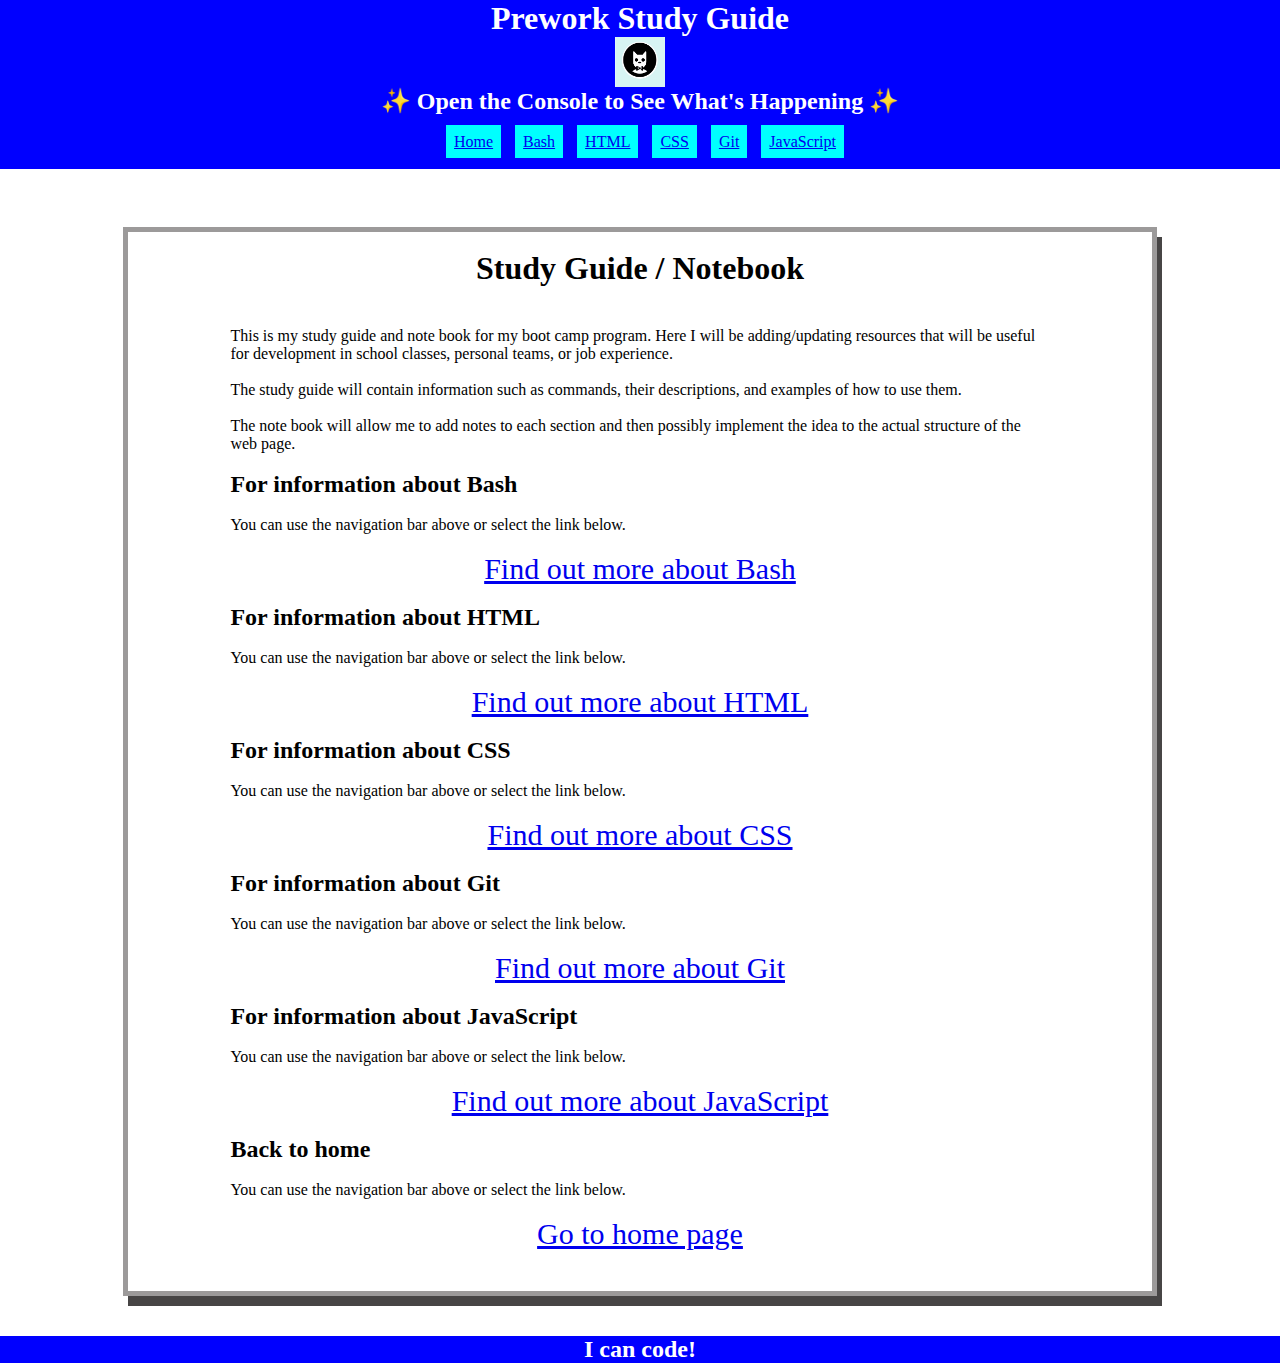
==== commit 4c2dae3c: "updated the home page and navigation bar" ====
--- a/index.html
+++ b/index.html
@@ -66,4133 +66,63 @@
       </nav>
       <br>
     </header>
-    <main> 
-      <!-- <div id="bash-section">
-        <div class="card" id="bash-section">
-          <h1>Bash</h1>          
-          <section id="bash-section-commands">
-            <section class="card-box" id="bash-section-commands">
-              <h2>Bash Commands</h2>
-            </section>
-            <section class="card" id="bash-section-commands">
-              <button class="collapsible">Open Collapsible</button>
-              <div class="content">
-                <table>
-                  <tr>
-                    <th>Command</th>
-                    <th>Description</th>
-                  </tr>      
-                  <tr>
-                    <td>|</td>
-                    <td>Pipe</td>
-                  </tr>
-                  <tr>
-                    <td>&gt;</td>
-                    <td>Redirect stdout</td>
-                  </tr> 
-                  <tr>
-                    <td>cat</td>
-                    <td>Read a file, create a file, and concatenate files</td>
-                  </tr> 
-                  <tr>
-                    <td>cd</td>
-                    <td>Change directory</td>
-                  </tr>
-                  <tr>
-                    <td>chmod</td>
-                    <td>Sets the file permissions flag on a file or folder</td>
-                  </tr>
-                  <tr>
-                    <td>clear</td>
-                    <td>Clear your terminal window</td>
-                  </tr>
-                  <tr>
-                    <td>compgen</td>
-                    <td>Shows all available commands, aliases, and functions</td>
-                  </tr>
-                  <tr>
-                    <td>cp</td>
-                    <td>Copy files and directories</td>
-                  </tr>
-                  <tr>
-                    <td>echo</td>
-                    <td>Prints text to the terminal window</td>
-                  </tr>
-                  <tr>
-                    <td>exit</td>
-                    <td>Exit out of a directory</td>
-                  </tr>
-                  <tr>
-                    <td>grep</td>
-                    <td>Search</td>
-                  </tr>
-                  <tr>
-                    <td>head</td>
-                    <td>Read the start of a file</td>
-                  </tr>   
-                  <tr>
-                    <td>history</td>
-                    <td>List your most recent commands</td>
-                  </tr>     
-                  <tr>
-                    <td>kill</td>
-                    <td>Terminate stalled processes</td>
-                  </tr>
-                  <tr>
-                    <td>less</td>
-                    <td>view the contents of a text file</td>
-                  </tr>         
-                  <tr>
-                    <td>locate</td>
-                    <td>Locate a specific file or directory</td>
-                  </tr>
-                  <tr>
-                    <td>ls</td>
-                    <td>List directory contents</td>
-                  </tr>     
-                  <tr>
-                    <td>man</td>
-                    <td>Print manual or get help for a command</td>
-                  </tr>        
-                  <tr>
-                    <td>mkdir</td>
-                    <td>Create a directory</td>
-                  </tr>       
-                  <tr>
-                    <td>mv</td>
-                    <td>Move or rename directory</td>
-                  </tr>     
-                  <tr>
-                    <td>pwd</td>
-                    <td>Print working directory</td>
-                  </tr>
-                  <tr>
-                    <td>rmdir</td>
-                    <td>Remove directory</td>
-                  </tr>            
-                  <tr>
-                    <td>sleep</td>
-                    <td>Delay a process for a specified amount of time</td>
-                  </tr>            
-                  <tr>
-                    <td>tail</td>
-                    <td>Read the end of a file</td>
-                  </tr>
-                  <tr>
-                    <td>touch</td>
-                    <td>Creates a file</td>
-                  </tr>        
-                </table>
-              </div>   
-            </section>
-          </section>
-          <section class="card-box" id="bash-section-notes">
-            <h3>Enter your Bash notes here...</h3> 
-            <ul>
-              <li>....</li>
-              <li>....</li>
-            </ul>
-          </section>
-          <section class="card-box" id="bash-section-foot">
-            <a href="https://www.educative.io/blog/bash-shell-command-cheat-sheet">Learn more about bash commands here!</a>
-          </section>
-        </div>  
-      </div>
-      <div id="html-section">
-        <div class="card" id="html-section">
+    <main>
+      <br>
+      
+      <div class="card" id="study-guide-section">
+        <br>
+        <h1>Study Guide / Notebook</h1>
+        <section class="card-box" id="study-guide-section">
+          <p>This is my study guide and note book for my boot camp program. Here I will be adding/updating resources that will be useful for development in school classes, personal teams, or job experience.</p>
           <br>
-          <h1>HTML</h1>
-          <section class="card-box" id="html-section-tags">
-            <h2>HTML Tags</h2>
-          </section>
-          <section class="card" id="html-section-tags">
-            <button class="collapsible">Open Collapsible</button>
-              <div class="content">
-              <table>
-                <tr>
-                  <th>Tag</th>
-                  <th>Description</th>
-                </tr>
-                <tr>
-                  <td>&lt;!--...--&gt;</td>
-                  <td>Defines a comment</td>
-                </tr>
-                <tr>
-                  <td>&lt;!DOCTYPE&gt;</th>
-                  <td>Defines the document type</th>
-                </tr>
-                <tr>
-                  <td>&lt;a&gt;</td>
-                  <td>Defines a hyperlink</td>
-                </tr>
-                <tr>
-                  <td>&lt;abbr&gt;</td>
-                  <td>Defines an abbreviation or an acronym</td>
-                </tr>
-                <tr>
-                  <td style="color: rgba(255, 0, 0, 0.5);">&lt;acronym&gt;</td>
-                  <td><span style="color:red;">Not supported in HTML5. Use &lt;abbr&gt; instead. <br></span>Defines an acronym</td>
-                </tr>
-                <tr>
-                  <td>&lt;address&gt;</td>
-                  <td>Defines contact information for the author/owner of a document</td>
-                </tr>
-                <tr>
-                  <td style="color: rgba(255, 0, 0, 0.5);">&lt;applet&gt;</td>
-                  <td><span style="color:red;">Not supported in HTML5. Use &lt;embed&gt; or &lt;object&gt; instead. <br></span>Defines an embedded applet</td>
-                </tr>
-                <tr>
-                  <td>&lt;area&gt;</td>
-                  <td>Defines an area inside an image map</td>
-                </tr>
-                <tr>
-                  <td>&lt;article&gt;</td>
-                  <td>Defines an article</td>
-                </tr>
-                <tr>
-                  <td>&lt;aside&gt;</td>
-                  <td>Defines content aside from the page content</td>
-                </tr>
-                <tr>
-                  <td>&lt;audio&gt;</td>
-                  <td>Defines embedded sound content</td>
-                </tr>
-                <tr>
-                  <td>&lt;b&gt;</td>
-                  <td>Defines bold text</td>
-                </tr>
-                <tr>
-                  <td>&lt;base&gt;</td>
-                  <td>Specifies the base URL/target for all relative URLs in a document</td>
-                </tr>
-                <tr>
-                  <td style="color: rgba(255, 0, 0, 0.5);">&lt;basefront&gt;</td>
-                  <td><span style="color:red;">Not supported in HTML5. Use CSS instead. <br></span>Specifies a default color, size, and font for all text in a document</td>
-                </tr>
-                <tr>
-                  <td>&lt;bdi&gt;</td>
-                  <td>Isolates a part of text that might be formatted in a different direction from other text outside it</td>
-                </tr>
-                <tr>
-                  <td>&lt;bdo&gt;</td>
-                  <td>Overrides the current text direction</td>
-                </tr>
-                <tr>
-                  <td style="color: rgba(255, 0, 0, 0.5);">&lt;big&gt;</td>
-                  <td><span style="color:red;">Not supported in HTML5. Use CSS instead. <br></span> Defines big text</td>
-                </tr>
-                <tr>
-                  <td>&lt;blockquote&gt;</td>
-                  <td>Defines a section that is quoted from another source</td>
-                </tr>
-                <tr>
-                  <td>&lt;body&gt;</td>
-                  <td>Defines the document's body</td>
-                </tr>
-                <tr>
-                  <td>&lt;br&gt;</td>
-                  <td>Defines a single line break</td>
-                </tr>
-                <tr>
-                  <td>&lt;button&gt;</td>
-                  <td>Defines a clickable button</td>
-                </tr>
-                <tr>
-                  <td>&lt;canvas&gt;</td>
-                  <td>Used to draw graphics, on the fly, via scripting (usually JavaScript)</td>
-                </tr>
-                <tr>
-                  <td>&lt;caption&gt;</td>
-                  <td>Defines a table caption</td>
-                </tr>
-                <tr>
-                  <td style="color: rgba(255, 0, 0, 0.5);">&lt;center&gt;</td>
-                  <td><span style="color:red;">Not supported in HTML5. Use CSS instead. <br></span>Defines centered text</td>
-                </tr>
-                <tr>
-                  <td>&lt;cite&gt;</td>
-                  <td>Defines the title of a work</td>
-                </tr>
-                <tr>
-                  <td>&lt;code&gt;</td>
-                  <td>Defines a piece of computer code</td>
-                </tr>
-                <tr>
-                  <td>&lt;col&gt;</td>
-                  <td>Specifies column properties for each column within a &lt;colgroup&gt; element</td>
-                </tr>
-                <tr>
-                  <td>&lt;colgroup&gt;</td>
-                  <td>Specifies a group of one or more columns in a table for formatting</td>
-                </tr>
-                <tr>
-                  <td>&lt;data&gt;</td>
-                  <td>Adds a machine-readable translation of a given content</td>
-                </tr>
-                <tr>
-                  <td>&lt;datalist&gt;</td>
-                  <td>Specifies a list of pre-defined options for input controls</td>
-                </tr>
-                <tr>
-                  <td>&lt;dd&gt;</td>
-                  <td>Defines a description/value of a term in a description list</td>
-                </tr>
-                <tr>
-                  <td>&lt;del&gt;</td>
-                  <td>Defines text that has been deleted from a document</td>
-                </tr>
-                <tr>
-                  <td>&lt;details&gt;</td>
-                  <td>Defines additional details that the user can view or hide</td>
-                </tr>
-                <tr>
-                  <td>&lt;dfn&gt;</td>
-                  <td>Specifies a term that is going to be defined within the content</td>
-                </tr>
-                <tr>
-                  <td>&lt;dialog&gt;</td>
-                  <td>Defines a dialog box or window</td>
-                </tr>
-                <tr>
-                  <td style="color: rgba(255, 0, 0, 0.5);">&lt;dir&gt;</td>
-                  <td><span style="color:red;">Not supported in HTML5. Use &lt;ul&gt; instead. <br></span>Defines a directory list</td>
-                </tr>
-                <tr>
-                  <td>&lt;div&gt;</td>
-                  <td>Defines a section in a document</td>
-                </tr>
-                <tr>
-                  <td>&lt;dl&gt;</td>
-                  <td>Defines a description list</td>
-                </tr>
-                <tr>
-                  <td>&lt;dt&gt;</td>
-                  <td>Defines a term/name in a description list</td>
-                </tr>
-                <tr>
-                  <td>&lt;em&gt;</td>
-                  <td>Defines emphasized text</td>
-                </tr>
-                <tr>
-                  <td>&lt;embed&gt;</td>
-                  <td>Defines a container for an external application</td>
-                </tr>
-                <tr>
-                  <td>&lt;fieldset&gt;</td>
-                  <td>Groups related elements in a form</td>
-                </tr>
-                <tr>
-                  <td>&lt;figcaption&gt;</td>
-                  <td>Defines a caption for a &lt;figure&gt; element</td>
-                </tr>
-                <tr>
-                  <td>&lt;figure&gt;</td>
-                  <td>Specifies self-contained content</td>
-                </tr>
-                <tr>
-                  <td style="color: rgba(255, 0, 0, 0.5);">&lt;font&gt;</td>
-                  <td><span style="color:red;">Not supported in HTML5. Use CSS instead. <br></span>Defines font, color, and size for text</td>
-                </tr>
-                <tr>
-                  <td>&lt;footer&gt;</td>
-                  <td>Defines a footer for a document or section</td>
-                </tr>
-                <tr>
-                  <td>&lt;form &gt;</td>
-                  <td>Defines an HTML form for user input</td>
-                </tr>
-                <tr>
-                  <td style="color: rgba(255, 0, 0, 0.5);">&lt;frame&gt;</td>
-                  <td><span style="color:red;">Not supported in HTML5. <br></span>Defines a window (a frame) in a frameset</td>
-                </tr>
-                <tr>
-                  <td style="color: rgba(255, 0, 0, 0.5);">&lt;frameset&gt;</td>
-                  <td><span style="color:red;">Not supported in HTML5. <br></span>Defines a set of frames</td>
-                </tr>
-                <tr>
-                  <td>&lt;h1&gt; to &lt;h6&gt;</td>
-                  <td>Defines HTML headings</td>
-                </tr>
-                <tr>
-                  <td>&lt;head&gt;</td>
-                  <td>Contains metadata/information for the document</td>
-                </tr>
-                <tr>
-                  <td>&lt;header&gt;</td>
-                  <td>Defines a header for a document or section</td>
-                </tr>
-                <tr>
-                  <td>&lt;hr&gt;</td>
-                  <td>Defines a thematic change in the content</td>
-                </tr>
-                <tr>
-                  <td>&lt;html&gt;</td>
-                  <td>Defines the root of an HTML document</td>
-                </tr>
-                <tr>
-                  <td>&lt;i&gt;</td>
-                  <td>Defines a part of text in an alternate voice or mood</td>
-                </tr>
-                <tr>
-                  <td>&lt;iframe&gt;</td>
-                  <td>Defines an inline frame</td>
-                </tr>
-                <tr>
-                  <td>&lt;img &gt;</td>
-                  <td>Defines an image</td>
-                </tr>
-                <tr>
-                  <td>&lt;input&gt;</td>
-                  <td>Defines an input control</td>
-                </tr>
-                <tr>
-                  <td>&lt;ins&gt;</td>
-                  <td>Defines a text that has been inserted into a document</td>
-                </tr>
-                <tr>
-                  <td>&lt;kdb&gt;</td>
-                  <td>Defines keyboard input</td>
-                </tr>
-                <tr>
-                  <td>&lt;label&gt;</td>
-                  <td>Defines a label for an &lt;input&gt; element</td>
-                </tr>
-                <tr>
-                  <td>&lt;legend&gt;</td>
-                  <td>Defines a caption for a &lt;fieldset&gt; element</td>
-                </tr>
-                <tr>
-                  <td>&lt;li&gt;</td>
-                  <td>Defines a list item</td>
-                </tr>
-                <tr>
-                  <td>&lt;link&gt;</td>
-                  <td>Defines the relationship between a document and an external resource (most used to link to style sheets)</td>
-                </tr>
-                <tr>
-                  <td>&lt;main&gt;</td>
-                  <td>Specifies the main content of a document</td>
-                </tr>
-                <tr>
-                  <td>&lt;map&gt;</td>
-                  <td>Defines an image map</td>
-                </tr> 
-                <tr>
-                  <td>&lt;mark&gt;</td>
-                  <td>Defines marked/highlighted text</td>
-                </tr>
-                <tr>
-                  <td>&lt;meta&gt;</td>
-                  <td>Defines metadata about an HTML document</td>
-                </tr>
-                <tr>
-                  <td>&lt;meter&gt;</td>
-                  <td>Defines a scalar measurement within a known range (a gauge)</td>
-                </tr>
-                <tr>
-                  <td>&lt;nav&gt;</td>
-                  <td>Defines navigation links</td>
-                </tr>
-                <tr>
-                  <td style="color: rgba(255, 0, 0, 0.5);">&lt;noframes&gt;</td>
-                  <td><span style="color:red">Not supported in HTML5. <br></span> Defines an alternate content for users that do not support frames</td>
-                </tr>
-                <tr>
-                  <td>&lt;noscript&gt;</td>
-                  <td>Defines an alternate content for users that do not support client-side scripts</td>
-                </tr>
-                <tr>
-                  <td>&lt;object&gt;</td>
-                  <td>Defines a container for an external application</td>
-                </tr>
-                <tr>
-                  <td>&lt;ol&gt;</td>
-                  <td>Defines an ordered list</td>
-                </tr>
-                <tr>
-                  <td>&lt;optgroup&gt;</td>
-                  <td>Defines a group of related options in a drop-down list</td>
-                </tr>
-                <tr>
-                  <td>&lt;option&gt;</td>
-                  <td>Defines an option in a drop-down list</td>
-                </tr>
-                <tr>
-                  <td>&lt;output&gt;</td>
-                  <td>Defines the result of a calculation</td>
-                </tr>
-                <tr>
-                  <td>&lt;p&gt;</td>
-                  <td>Defines a paragraph</td>
-                </tr>
-                <tr>
-                  <td>&lt;param&gt;</td>
-                  <td>Defines a parameter for an object</td>
-                </tr>
-                <tr>
-                  <td>&lt;picture&gt;</td>
-                  <td>Defines a container for multiple image resources</td>
-                </tr>
-                <tr>
-                  <td>&lt;pre&gt;</td>
-                  <td>Defines preformatted text</td>
-                </tr>
-                <tr>
-                  <td>&lt;progress&gt;</td>
-                  <td>Represents the progress of a task</td>
-                </tr>
-                <tr>
-                  <td>&lt;q&gt;</td>
-                  <td>Defines a short quotation</td>
-                </tr>
-                <tr>
-                  <td>&lt;rp&gt;</td>
-                  <td>Defines what to show in browsers that do not support ruby annotations</td>
-                </tr>
-                <tr>
-                  <td>&lt;rt&gt;</td>
-                  <td>Defines an explanation/pronunciation of characters (for East Asian typography)</td>
-                </tr>
-                <tr>
-                  <td>&lt;ruby&gt;</td>
-                  <td>Defines a ruby annotation (for East Asian typography)</td>
-                </tr>
-                <tr>
-                  <td>&lt;s&gt;</td>
-                  <td>Defines text that is no longer correct</td>
-                </tr>
-                <tr>
-                  <td>&lt;samp&gt;</td>
-                  <td>Defines sample output from a computer program</td>
-                </tr>
-                <tr>
-                  <td>&lt;script&gt;</td>
-                  <td>Defines a client-side script</td>
-                </tr>
-                <tr>
-                  <td>&lt;section&gt;</td>
-                  <td>Defines a section in a document</td>
-                </tr>
-                <tr>
-                  <td>&lt;select&gt;</td>
-                  <td>Defines a drop-down list</td>
-                </tr>
-                <tr>
-                  <td>&lt;small&gt;</td>
-                  <td>Defines smaller text</td>
-                </tr>
-                <tr>
-                  <td>&lt;source&gt;</td>
-                  <td>Defines multiple media resources for media elements (&lt;video&gt; and &lt;audio&gt;)</td>
-                </tr>
-                <tr>
-                  <td>&lt;span &gt;</td>
-                  <td>Defines a section in a document</td>
-                </tr>
-                <tr>
-                  <td style="color: rgba(255, 0, 0, 0.5);">&lt;strike&gt;</td>            
-                  <td><span style="color:red">Not supported in HTML5. Use &lt;del&gt; or &lt;s&gt; instead. <br></span> Defines strikethrough text</td>
-                </tr>
-                <tr>
-                  <td>&lt;strong&gt;</td>
-                  <td>Defines important text</td>
-                </tr>
-                <tr>
-                  <td>&lt;style&gt;</td>
-                  <td>Defines style information for a document</td>
-                </tr>
-                <tr>
-                  <td>&lt;sub&gt;</td>
-                  <td>Defines subscripted text</td>
-                </tr>
-                <tr>
-                  <td>&lt;summary&gt;</td>
-                  <td>Defines a visible heading for a &lt;details&gt; element</td>
-                </tr>
-                <tr>
-                  <td>&lt;sup&gt;</td>
-                  <td>Defines superscripted text</td>
-                </tr>
-                <tr>
-                  <td>&lt;svg&gt;</td>
-                  <td>Defines a container for SVG graphics</td>
-                </tr>
-                <tr>
-                  <td>&lt;table&gt;</td>
-                  <td>Defines a table</td>
-                </tr>
-                <tr>
-                  <td>&lt;tbody&gt;</td>
-                  <td>Groups the body content in a table</td>
-                </tr>
-                <tr>
-                  <td>&lt;td&gt;</td>
-                  <td>Defines a cell in a table</td>
-                </tr>
-                <tr>
-                  <td>&lt;template&gt;</td>
-                  <td>Defines a container for content that should be hidden when the page loads</td>
-                </tr>
-                <tr>
-                  <td>&lt;textarea&gt;</td>
-                  <td>Defines a multiline input control (text area)</td>
-                </tr>
-                <tr>
-                  <td>&lt;tfoot&gt;</td>
-                  <td>Groups the footer content in a table</td>
-                </tr>
-                <tr>
-                  <td>&lt;th&gt;</td>
-                <td>Defines a header cell in a table</td>
-                </tr>
-                <tr>
-                  <td>&lt;thread&gt;</td>
-                  <td>Groups the header content in a table</td>
-                </tr>
-                <tr>
-                  <td>&lt;time&gt;</td>
-                  <td>Defines a specific time (or datetime)</td>
-                </tr>
-                <tr>
-                  <td>&lt;title&gt;</td>
-                  <td>Defines a title for the document</td>
-                </tr>
-                <tr>
-                  <td>&lt;tr&gt;</td>
-                  <td>Defines a row in a table</td>
-                </tr>
-                <tr>
-                  <td>&lt;track&gt;</td>
-                  <td>Defines text tracks for media elements (&lt;video&gt; and &lt;audio&gt;)</td>
-                </tr>
-                <tr>
-                  <td style="color: rgba(255, 0, 0, 0.5);">&lt;tt&gt;</td>
-                  <td><span style="color:red">Not supported in HTML5. Use CSS instead. <br></span>Defines teletype text</td>
-                </tr>
-                <tr>
-                  <td>&lt;u&gt;</td>
-                  <td>Defines some text that is unarticulated and styled differently from normal text</td>
-                </tr>
-                <tr>
-                  <td>&lt;ul&gt;</td>
-                  <td>Defines an unordered list</td>
-                </tr>
-                <tr>
-                  <td>&lt;var&gt;</td>
-                  <td>Defines a variable</td>
-                </tr>
-                <tr>
-                  <td>&lt;video&gt;</td>
-                  <td>Defines embedded video content</td>
-                </tr>
-                <tr>
-                  <td>&lt;wbr&gt;</td>
-                  <td>Defines a possible line-break</td>
-                </tr>
-              </table>
-              </div>
-          </section>
-          <section class="card-box" id="html-section-tags">
-            <a href="https://www.w3schools.com/tags/default.asp">Learn More about HTML Tags!</a>
-          </section>
-          <section class="card-box" id="html-section-character-codes">
-            <h2>Character codes</h2>
-          </section>
-          <section class="card" id="html-section-character-codes">
-            <button class="collapsible">Open Collapsible</button>
-              <div class="content">
-              <table>
-                <tr>
-                  <th>Symbol</th>
-                  <th>Character Name</th>
-                  <th>Example</th>
-                </tr>
-                <tr>
-                  <td>&amp;apos;</td>
-                  <td>Apostrophe</td>
-                  <td>&apos;</td>
-                </tr>
-                <tr>
-                  <td>&amp;amp;</td>
-                  <td>Ampersand</td>
-                  <td>&amp;</td>
-                </tr>
-                <tr>
-                  <td>&amp;lt;</td>
-                  <td>Less than</td>
-                  <td>&lt;</td>
-                </tr>
-                <tr>
-                  <td>&amp;gt;</td>
-                  <td>Greater than</td>
-                  <td>&gt;</td>
-                </tr>
-                <tr>
-                  <td>&amp;sol;</td>
-                  <td>Slash</td>
-                  <td>&sol;</td>
-                </tr>
-                <tr>
-                  <td>&amp;quot;</td>
-                  <td>Quotation</td>
-                  <td>&quot;</td>
-                </tr>
-                <tr>
-                  <td>&amp;copy;</td>
-                  <td>Copyright</td>
-                  <td>&copy;</td>
-                </tr>
-                <tr>
-                  <td>&amp;reg;</td>
-                  <td>Registered Trademark</td>
-                  <td>&reg;</td>
-                </tr>
-                <tr>
-                  <td>&amp;deg;</td>
-                  <td>Degree</td>
-                  <td>&deg;</td>
-                </tr>
-                <tr>
-                  <td>&amp;laquo;</td>
-                  <td>Left-pointing double angle</td>
-                  <td>&laquo;</td>
-                </tr>
-                <tr>
-                  <td>&amp;raquo;</td>
-                  <td>Right-pointing double angle</td>
-                  <td>&raquo;</td>
-                </tr>
-                <tr>
-                  <td>&amp;nbsp;</td>
-                  <td>Non-Breaking Space</td>
-                  <td></td>
-                </tr>
-              </table>
-              </div>
-          </section>
-          <section class="card-box" id="html-section-character-code-notes">
-            <h3>Enter your Chatacter Code notes here...</h3> 
-            <ul>
-              <li>....</li>
-              <li>....</li>
-            </ul>
-          </section>
-          <section class="card-box" id="html-section">
-            <a href="https://html.com/character-codes/">Learn more about character code</a>
-          </section>
-        </div>
-      </div>
-      <div id="css-section">
-        <div class="card" id="css-section">
+          <p>The study guide will contain information such as commands, their descriptions, and examples of how to use them.</p>
           <br>
-          <h1>CSS</h1>
-          <div id="css-section-a">
-            <section class="card-box" id="css-section-a">
-              <h2>A</h2>
-            </section>
-            <section class="card" id="css-section-a">
-              <button class="collapsible">Open Collapsible</button>
-              <div class="content">
-                <table>
-                  <tr>
-                    <th>Command</th>
-                    <th>Description</th>
-                  </tr>
-                  <tr>
-                    <td>accent-color</td>
-                    <td>Specifies an accent color for user-interface controls</td>
-                  </tr>
-                  <tr>
-                    <td>align-content</td>
-                    <td>Specifies the alignment between the lines inside a flexible container when the items do not use all available space</td>
-                  </tr>
-                  <tr>
-                    <td>align-items</td>
-                    <td>Specifies the alignment for items inside a flexible container</td>
-                  </tr>
-                  <tr>
-                    <td>align-self</td>
-                    <td>Specifies the alignment for selected items inside a flexible container</td>
-                  </tr>
-                  <tr>
-                    <td>all</td>
-                    <td>Resets all properties (except unicode-bidi and direction)</td>
-                  </tr>
-                  <tr>
-                    <td>animation</td>
-                    <td>A shorthand property for all the <i>animation-*</i> properties</td>
-                  </tr>
-                  <tr>
-                    <td>animation-delay</td>
-                    <td>Specifies a delay for the start of an animation</td>
-                  </tr>
-                  <tr>
-                    <td>animation-direction</td>
-                    <td>Specifies whether an animation should be played forwards, backwards or in alternate cycles</td>
-                  </tr>
-                  <tr>
-                    <td>animation-duration</td>
-                    <td>Specifies how long an animation should take to complete one cycle</td>
-                  </tr>
-                  <tr>
-                    <td>animation-fill-mode</td>
-                    <td>Specifies a style for the element when the animation is not playing (before it starts, after it ends, or both)</td>
-                  </tr>
-                  <tr>
-                    <td>animation-iteration-count</td>
-                    <td>Specifies the number of times an animation should be played</td>
-                  </tr>
-                  <tr>
-                    <td>animation-name</td>
-                    <td>Specifies a name for the @keyframes animation</td>
-                  </tr>
-                  <tr>
-                    <td>animation-play-state</td>
-                    <td>Specifies whether the animation is running or paused</td>
-                  </tr>
-                  <tr>
-                    <td>animation-timing-function</td>
-                    <td>Specifies the speed curve of an animation</td>
-                  </tr>
-                  <tr>
-                    <td>aspect-ratio</td>
-                    <td>Specifies preferred aspect ratio of an element</td>
-                  </tr>
-                </table>
-              </div>         
-          </section>
-          </div>          
-          <div id="css-section-b">
-            <section class="card-box" id="css-section-b">
-              <h2>B</h2>
-            </section>
-            <section class="card" id="css-section-b">
-              <button class="collapsible">Open Collapsible</button>
-              <div class="content">
-                <table>
-                  <tr>
-                    <th>Command</th>
-                    <th>Description</th>
-                  </tr>
-                  <tr>
-                    <td>backdrop-filter</td>
-                    <td>Defines a graphical effect to the area behind an element</td>
-                  </tr>
-                  <tr>
-                    <td>backface-visibility</td>
-                    <td>Defines whether or not the back face of an element should be visible when facing the user</td>
-                  </tr>
-                  <tr>
-                    <td>background</td>
-                    <td>A shorthand property for all the <i>background-*</i> properties</td>
-                  </tr>
-                  <tr>
-                    <td>background-attachment</td>
-                    <td>Sets whether a background image scrolls with the rest of the page, or is fixed</td>
-                  </tr>
-                  <tr>
-                    <td>background-blend-mode</td>
-                    <td>Specifies the blending mode of each background layer (color/image)</td>
-                  </tr>
-                  <tr>
-                    <td>background-clip</td>
-                    <td>Defines how far the background (color or image) should extend within an element</td>
-                  </tr>
-                  <tr>
-                    <td>background-color</td>
-                    <td>Specifies the background color of an element</td>
-                  </tr>
-                  <tr>
-                    <td>background-image</td>
-                    <td>Specifies one or more background images for an element</td>
-                  </tr>
-                  <tr>
-                    <td>background-origin</td>
-                    <td>Specifies the origin position of a background image</td>
-                  </tr>
-                  <tr>
-                    <td>background-position</td>
-                    <td>Specifies the position of a background image</td>
-                  </tr>
-                  <tr>
-                    <td>background-position-x</td>
-                    <td>	Specifies the position of a background image on x-axis</td>
-                  </tr>
-                  <tr>
-                    <td>background-position-y</td>
-                    <td>Specifies the position of a background image on y-axis</td>
-                  </tr>
-                  <tr>
-                    <td>background-repeat</td>
-                    <td>Sets if/how a background image will be repeated</td>
-                  </tr>
-                  <tr>
-                    <td>background-size</td>
-                    <td>Specifies the size of the background images</td>
-                  </tr>
-                  <tr>
-                    <td>block-size</td>
-                    <td>Specifies the size of an element in block direction</td>
-                  </tr>
-                  <tr>
-                    <td>border</td>
-                    <td>A shorthand property for <i>border-width, border-style</i> and <i>border-color</i></td>
-                  </tr>
-                  <tr>
-                    <td>border-block</td>
-                    <td>A shorthand property for <i>border-block-width, border-block-style</i> and <i>border-block-color</i></td>
-                  </tr>
-                  <tr>
-                    <td>border-block-color</td>
-                    <td>Sets the color of the borders at start and end in the block direction</td>
-                  </tr>
-                  <tr>
-                    <td>border-block-end-color</td>
-                    <td>Sets the color of the border at the end in the block direction</td>
-                  </tr>
-                  <tr>
-                    <td>border-block-end-style</td>
-                    <td>Sets the style of the border at the end in the block direction</td>
-                  </tr>
-                  <tr>
-                    <td>border-block-end-width</td>
-                    <td>Sets the width of the border at the end in the block direction</td>
-                  </tr>
-                  <tr>
-                    <td>border-block-start-color</td>
-                    <td>Sets the color of the border at the start in the block direction</td>
-                  </tr>
-                  <tr>
-                    <td>border-block-start-style</td>
-                    <td>Sets the style of the border at the start in the block direction</td>
-                  </tr>
-                  <tr>
-                    <td>border-block-start-width</td>
-                    <td>Sets the width of the border at the start in the block direction</td>
-                  </tr>
-                  <tr>
-                    <td>border-block-style</td>
-                    <td>Sets the style of the borders at start and end in the block direction</td>
-                  </tr>
-                  <tr>
-                    <td>border-bottom</td>
-                    <td>A shorthand property for <i>border-bottom-width, border-bottom-style</i> and <i>border-bottom-color</i></td>
-                  </tr>
-                  <tr>
-                    <td>border-bottom-color</td>
-                    <td>Sets the color of the bottom border</td>
-                  </tr>
-                  <tr>
-                    <td>bottom-border-left-radius</td>
-                    <td>Defines the radius of the border of the bottom-left corner</td>
-                  </tr>
-                  <tr>
-                    <td>bottom-border-right-radius</td>
-                    <td>Defines the radius of the border of the bottom-right corner</td>
-                  </tr>
-                  <tr>
-                    <td>border-bottom-style</td>
-                    <td>Sets the style of the bottom border</td>
-                  </tr>
-                  <tr>
-                    <td>border-bottom-width</td>
-                    <td>Sets the width of the bottom border</td>
-                  </tr>
-                  <tr>
-                    <td>border-collapse</td>
-                    <td>Sets whether table borders should collapse into a single border or be separated</td>
-                  </tr>
-                  <tr>
-                    <td>border-color</td>
-                    <td>Sets the color of the four borders</td>
-                  </tr>
-                  <tr>
-                    <td>border-image</td>
-                    <td>A shorthand property for all the <i>border-image-*</i> properties</td>
-                  </tr>
-                  <tr>
-                    <td>border-image-outset</td>
-                    <td>Specifies the amount by which the border image area extends beyond the border box</td>
-                  </tr>
-                  <tr>
-                    <td>border-image-repeat</td>
-                    <td>Specifies whether the border image should be repeated, rounded or stretched</td>
-                  </tr>
-                  <tr>
-                    <td>border-image-slice</td>
-                    <td>Specifies how to slice the border image</td>
-                  </tr>
-                  <tr>
-                    <td>border-image-source</td>
-                    <td>Specifies the path to the image to be used as a border</td>
-                  </tr>
-                  <tr>
-                    <td>border-image-width</td>
-                    <td>Specifies the width of the border image</td>
-                  </tr>
-                  <tr>
-                    <td>border-inline</td>
-                    <td>A shorthand property for <i>border-inline-width, border-inline-style</i> and <i>border-inline-color</i></td>
-                  </tr>
-                  <tr>
-                    <td>border-inline-color</td>
-                    <td>Sets the color of the borders at start and end in the inline direction</td>
-                  </tr>
-                  <tr>
-                    <td>border-inline-end-color</td>
-                    <td>Sets the color of the border at the end in the inline direction</td>
-                  </tr>
-                  <tr>
-                    <td>border-inline-end-style</td>
-                    <td>Sets the style of the border at the end in the inline direction</td>
-                  </tr>
-                  <tr>
-                    <td>border-inline-end-width</td>
-                    <td>Sets the width of the border at the end in the inline direction</td>
-                  </tr>
-                  <tr>
-                    <td>border-inline-start-color</td>
-                    <td>Sets the color of the border at the start in the inline direction</td>
-                  </tr>
-                  <tr>
-                    <td>border-inline-start-style</td>
-                    <td>Sets the style of the border at the start in the inline direction</td>
-                  </tr>
-                  <tr>
-                    <td>border-inline-start-width</td>
-                    <td>Sets the width of the border at the start in the inline direction</td>
-                  </tr>
-                  <tr>
-                    <td>border-inline-style</td>
-                    <td>Sets the style of the borders at start and end in the inline direction</td>
-                  </tr>
-                  <tr>
-                    <td>border-inline-width</td>
-                    <td>Sets the width of the borders at start and end in the inline direction</td>
-                  </tr>
-                  <tr>
-                    <td>border-left</td>
-                    <td>A shorthand property for all the <i>border-left-*</i> properties</td>
-                  </tr>
-                  <tr>
-                    <td>border-left-color</td>
-                    <td>Sets the color of the left border</td>
-                  </tr>
-                  <tr>
-                    <td>border-left-style</td>
-                    <td>Sets the style of the left border</td>
-                  </tr>
-                  <tr>
-                    <td>border-left-width</td>
-                    <td>Sets the width of the left border</td>
-                  </tr>
-                  <tr>
-                    <td>border-radius</td>
-                    <td>A shorthand property for the four <i>border-*-radius</i> properties</td>
-                  </tr>
-                  <tr>
-                    <td>bordder-right</td>
-                    <td>A shorthand property for all the <i>border-right-*</i> properties</td>
-                  </tr>
-                  <tr>
-                    <td>border-right-color</td>
-                    <td>Sets the color of the right border</td>
-                  </tr>
-                  <tr>
-                    <td>border-right-style</td>
-                    <td>Sets the style of the right border</td>
-                  </tr>
-                  <tr>
-                    <td>border-right-width</td>
-                    <td>Sets the width of the right border</td>
-                  </tr>
-                  <tr>
-                    <td>border-spacing</td>
-                    <td>Sets the distance between the borders of adjacent cells</td>
-                  </tr>
-                  <tr>
-                    <td>border-style</td>
-                    <td>Sets the style of the four borders</td>
-                  </tr>
-                  <tr>
-                    <td>border-top</td>
-                    <td>A shorthand property for <i>border-top-width, border-top-style</i> and <i>border-top-color</i></td>
-                  </tr>
-                  <tr>
-                    <td>border-top-color</td>
-                    <td>Sets the color of the top border</td>
-                  </tr>
-                  <tr>
-                    <td>border-top-left-radius</td>
-                    <td>Defines the radius of the border of the top-left corner</td>
-                  </tr>
-                  <tr>
-                    <td>border-top-right-radius</td>
-                    <td>Defines the radius of the border of the top-right corner</td>
-                  </tr>
-                  <tr>
-                    <td>border-top-style</td>
-                    <td>Sets the style of the top border</td>
-                  </tr>
-                  <tr>
-                    <td>border-top-width</td>
-                    <td>Sets the width of the top border</td>
-                  </tr>
-                  <tr>
-                    <td>border-width</td>
-                    <td>Sets the width of the four borders</td>
-                  </tr>
-                  <tr>
-                    <td>bottom</td>
-                    <td>Sets the elements position, from the bottom of its parent element</td>
-                  </tr>
-                  <tr>
-                    <td>box-decoration-break</td>
-                    <td>Sets the behavior of the background and border of an element at page-break, or, for in-line elements, at line-break</td>
-                  </tr>
-                  <tr>
-                    <td>box-reflect</td>
-                    <td>The box-reflect property is used to create a reflection of an element</td>
-                  </tr>
-                  <tr>
-                    <td>box-shadow</td>
-                    <td>Attaches one or more shadows to an element</td>
-                  </tr>
-                  <tr>
-                    <td>box-sizing</td>
-                    <td>	Defines how the width and height of an element are calculated: should they include padding and borders, or not</td>
-                  </tr>
-                  <tr>
-                    <td>break-after</td>
-                    <td>	Specifies whether or not a page-, column-, or region-break should occur after the specified element</td>
-                  </tr>
-                  <tr>
-                    <td>break-before</td>
-                    <td>Specifies whether or not a page-, column-, or region-break should occur before the specified element</td>
-                  </tr>
-                  <tr>
-                    <td>break-inside</td>
-                    <td>Specifies whether or not a page-, column-, or region-break should occur inside the specified element</td>
-                  </tr>
-                </table> 
-              </div>        
-            </section>
-          </div>         
-          <div id="css-section-c">
-            <section class="card-box" id="css-section-c">
-              <h2>C</h2>
-            </section>
-            <section class="card" id="css-section-c">
-              <button class="collapsible">Open Collapsible</button>
-              <div class="content">
-                <table>
-                  <tr>
-                    <th>Command</th>
-                    <th>Description</th>
-                  </tr>
-                  <tr>
-                    <td>caption-side</td>
-                    <td>Specifies the placement of a table caption</td>
-                  </tr>
-                  <tr>
-                    <td>caret-color</td>
-                    <td>Specifies the color of the cursor (caret) in inputs, textareas, or any element that is editable</td>
-                  </tr>
-                  <tr>
-                    <td>@charset</td>
-                    <td>Specifies the character encoding used in the style sheet</td>
-                  </tr>
-                  <tr>
-                    <td>clear</td>
-                    <td>Specifies what should happen with the element that is next to a floating element</td>
-                  </tr>
-                  <tr>
-                    <td>clip</td>
-                    <td>Clips an absolutely positioned element</td>
-                  </tr>
-                  <tr>
-                    <td>color</td>
-                    <td>Sets the color of text</td>
-                  </tr>
-                  <tr>
-                    <td>column-count</td>
-                    <td>Specifies the number of columns an element should be divided into</td>
-                  </tr>
-                  <tr>
-                    <td>column-fill</td>
-                    <td>Specifies how to fill columns, balanced or not</td>
-                  </tr>
-                  <tr>
-                    <td>column-gap</td>
-                    <td>Specifies the gap between the columns</td>
-                  </tr>
-                  <tr>
-                    <td>column-rule</td>
-                    <td>A shorthand property for all the <i>&gt;column-rule-*</i> properties</td>
-                  </tr>
-                  <tr>
-                    <td>column-rule-color</td>
-                    <td>Specifies the color of the rule between columns</td>
-                  </tr>
-                  <tr>
-                    <td>column-rule-style</td>
-                    <td>Specifies the style of the rule between columns</td>
-                  </tr>
-                  <tr>
-                    <td>column-rule-width</td>
-                    <td>Specifies the width of the rule between columns</td>
-                  </tr>
-                  <tr>
-                    <td>coulumn-span</td>
-                    <td>Specifies how many columns an element should span across</td>
-                  </tr>
-                  <tr>
-                    <td>column-width</td>
-                    <td>Specifies the column width</td>
-                  </tr>
-                  <tr>
-                    <td>columns</td>
-                    <td>A shorthand property for <i>column-width</i> and <i>column-count</i></td>
-                  </tr>
-                  <tr>
-                    <td>content</td>
-                    <td>Used with the :before and :after pseudo-elements, to insert generated content</td>
-                  </tr>
-                  <tr>
-                    <td>counter-increment</td>
-                    <td>Increases or decreases the value of one or more CSS counters</td>
-                  </tr>
-                  <tr>
-                    <td>counter-reset</td>
-                    <td>Creates or resets one or more CSS counters</td>
-                  </tr>
-                  <tr>
-                    <td>cursor</td>
-                    <td>Specifies the mouse cursor to be displayed when pointing over an element</td>
-                  </tr>
-                </table>
-              </div>
-            </section>
-          </div>   
-          <div id="css-section-d">
-            <section class="card-box" id="css-section-d">
-              <h2>D</h2>
-            </section>
-            <section class="card" id="css-section-d">
-              <button class="collapsible">Open Collapsible</button>
-              <div class="content">
-                <table>
-                  <tr>
-                    <th>Command</th>
-                    <th>Description</th>
-                  </tr>
-                  <tr>
-                    <td>direction</td>
-                    <td>Specifies the text direction/writing direction</td>
-                  </tr>
-                  <tr>
-                    <td>display</td>
-                    <td>Specifies how a certain HTML element should be displayed</td>
-                  </tr>
-                </table>
-              </div>
-            </section>
-          </div> 
-          <div id="css-section-e">
-            <section class="card-box" id="css-section-e">
-              <h2>E</h2>
-            </section>
-            <section class="card" id="css-section-e">
-              <button class="collapsible">Open Collapsible</button>
-              <div class="content">
-                <table>
-                  <tr>
-                    <th>Command</th>
-                    <th>Description</th>
-                  </tr>
-                  <tr>
-                    <td>empty-cells</td>
-                    <td>Specifies whether or not to display borders and background on empty cells in a table</td>
-                  </tr>
-                </table>
-              </div>
-            </section>
-          </div>           
-          <div id="css-section-f">
-            <section class="card-box" id="css-section-f">
-              <h2>F</h2>
-            </section>
-            <section class="card" id="css-section-f">
-              <button class="collapsible">Open Collapsible</button>
-              <div class="content">
-                <table>
-                  <tr>
-                    <th>Command</th>
-                    <th>Description</th>
-                  </tr>
-                  <tr>
-                    <td>filter</td>
-                    <td>Defines effects (e.g. blurring or color shifting) on an element before the element is displayed</td>
-                  </tr>
-                  <tr>
-                    <td>flex</td>
-                    <td>A shorthand property for the <i>flex-grow, flex-shrink,</i> and the <i>flex-basis</i> properties</td>
-                  </tr>
-                  <tr>
-                    <td>flex-basis</td>
-                    <td>Specifies the initial length of a flexible item</td>
-                  </tr>
-                  <tr>
-                    <td>flex-direction</td>
-                    <td>Specifies the direction of the flexible items</td>
-                  </tr>
-                  <tr>
-                    <td>flex-flow</td>
-                    <td>A shorthand property for the <i>flex-direction</i> and the <i>flex-wrap</i> properties</td>
-                  </tr>
-                  <tr>
-                    <td>flex-grow</td>
-                    <td>	Specifies how much the item will grow relative to the rest</td>
-                  </tr>
-                  <tr>
-                    <td>flex-shrink</td>
-                    <td>Specifies how the item will shrink relative to the rest</td>
-                  </tr>
-                  <tr>
-                    <td>flex-wrap</td>
-                    <td>Specifies whether the flexible items should wrap or not</td>
-                  </tr>
-                  <tr>
-                    <td>float</td>
-                    <td>Specifies whether an element should float to the left, right, or not at all</td>
-                  </tr>
-                  <tr>
-                    <td>font</td>
-                    <td>A shorthand property for the <i>font-style, font-variant, font-weight, font-size/line-height,</i> and the <i>font-family</i> properties</td>
-                  </tr>
-                  <tr>
-                    <td>@font-face</td>
-                    <td>A rule that allows websites to download and use fonts other than the "web-safe" fonts</td>
-                  </tr>
-                  <tr>
-                    <td>font-family</td>
-                    <td>Specifies the font family for text</td>
-                  </tr>
-                  <tr>
-                    <td>font-feature-settings</td>
-                    <td>Allows control over advanced typographic features in OpenType fonts</td>
-                  </tr>
-                  <tr>
-                    <td>@font-feature-values</td>
-                    <td>Allows authors to use a common name in font-variant-alternate for feature activated differently in OpenTyp</td>
-                  </tr>
-                  <tr>
-                    <td>font-kerning</td>
-                    <td>Controls the usage of the kerning information (how letters are spaced)</td>
-                  </tr>
-                  <tr>
-                    <td>font-language-override</td>
-                    <td>Controls the usage of language-specific glyphs in a typeface</td>
-                  </tr>
-                  <tr>
-                    <td>font-size</td>
-                    <td>Specifies the font size of text</td>
-                  </tr>
-                  <tr>
-                    <td>font-size-adjust</td>
-                    <td>Preserves the readability of text when font fallback occurs</td>
-                  </tr>
-                  <tr>
-                    <td>font-stretch</td>
-                    <td>Selects a normal, condensed, or expanded face from a font family</td>
-                  </tr>
-                  <tr>
-                    <td>font-style</td>
-                    <td>Specifies the font style for text</td>
-                  </tr>
-                  <tr>
-                    <td>font-synthesis</td>
-                    <td>Controls which missing typefaces (bold or italic) may be synthesized by the browse</td>
-                  </tr>
-                  <tr>
-                    <td>font-variant</td>
-                    <td>Specifies whether or not a text should be displayed in a small-caps font</td>
-                  </tr>
-                  <tr>
-                    <td>font-variant-alternatives</td>
-                    <td>Controls the usage of alternate glyphs associated to alternative names defined in @font-feature-values</td>
-                  </tr>
-                  <tr>
-                    <td>font-variant-caps</td>
-                    <td>Controls the usage of alternate glyphs for capital letters</td>
-                  </tr>
-                  <tr>
-                    <td>font-variant-east-asian</td>
-                    <td>	Controls the usage of alternate glyphs for East Asian scripts (e.g Japanese and Chinese)</td>
-                  </tr>
-                  <tr>
-                    <td>font-variant-ligatures</td>
-                    <td>	Controls which ligatures and contextual forms are used in textual content of the elements it applies to</td>
-                  </tr>
-                  <tr>
-                    <td>font-variant-numeric</td>
-                    <td>Controls the usage of alternate glyphs for numbers, fractions, and ordinal markers</td>
-                  </tr>
-                  <tr>
-                    <td>font-variant-position</td>
-                    <td>	Controls the usage of alternate glyphs of smaller size positioned as superscript or subscript regarding the baseline of the font</td>
-                  </tr>
-                  <tr>
-                    <td>font-weight</td>
-                    <td>Specifies the weight of a font</td>
-                  </tr>
-                </table>
-              </div>
-            </section>
-          </div>        
-          <div id="css-section-g">
-            <section class="card-box" id="css-section-g">
-              <h2>G</h2>
-            </section>
-            <section class="card" id="css-section-g">
-              <button class="collapsible">Open Collapsible</button>
-              <div class="content">
-                <table>
-                  <tr>
-                    <th>Command</th>
-                    <th>Description</th>
-                  </tr>
-                  <tr>
-                    <td>gap</td>
-                    <td>A shorthand property for the <i>row-gap</i> and the <i>column-gap</i> properties</td>
-                  </tr>
-                  <tr>
-                    <td>grid</td>
-                    <td>A shorthand property for the <i>grid-template-rows, grid-template-columns, grid-template-areas, grid-auto-rows, grid-auto-columns,</i> and the <i>grid-auto-flow</i> properties</td>
-                  </tr>
-                  <tr>
-                    <td>grid-area</td>
-                    <td>Either specifies a name for the grid item, or this property is a shorthand property for the <i>grid-row-start, grid-column-start, grid-row-end,</i> and <i>grid-column-end</i> properties</td>
-                  </tr>
-                  <tr>
-                    <td>grid-column</td>
-                    <td>A shorthand property for the <i>grid-column-start</i> and the <i>grid-column-end</i> properties</td>
-                  </tr>
-                  <tr>
-                    <td>grid-column-end</td>
-                    <td>Specifies where to end the grid item</td>
-                  </tr>
-                  <tr>
-                    <td>grid-column-gap</td>
-                    <td>	Specifies the size of the gap between columns</td>
-                  </tr>
-                  <tr>
-                    <td>grid-column-start</td>
-                    <td>Specifies where to start the grid item</td>
-                  </tr>
-                  <tr>
-                    <td>grid-gap</td>
-                    <td>A shorthand property for the <i>grid-row-gap</i> and <i>grid-column-gap</i> properties</td>
-                  </tr>
-                  <tr>
-                    <td>grid-row</td>
-                    <td>A shorthand property for the <i>grid-row-start</i> and the <i>grid-row-end</i> properties</td>
-                  </tr>
-                  <tr>
-                    <td>grid-row-end</td>
-                    <td>Specifies where to end the grid item</td>
-                  </tr>
-                  <tr>
-                    <td>grid-row-gap</td>
-                    <td>Specifies the size of the gap between rows</td>
-                  </tr>
-                  <tr>
-                    <td>grid-row-start</td>
-                    <td>	Specifies where to start the grid item</td>
-                  </tr>
-                  <tr>
-                    <td>grid-template</td>
-                    <td>A shorthand property for the <i>grid-template-rows, grid-template-columns</i> and <i>grid-areas</i> properties</td>
-                  </tr>
-                  <tr>
-                    <td>grid-template-areas</td>
-                    <td>Specifies how to display columns and rows, using named grid items</td>
-                  </tr>
-                  <tr>
-                    <td>grid-template-columns</td>
-                    <td>	Specifies the size of the columns, and how many columns in a grid layout</td>
-                  </tr>
-                  <tr>
-                    <td>grid-template-rows</td>
-                    <td>Specifies the size of the rows in a grid layout</td>
-                  </tr>
-                </table>
-              </div>
-            </section>
-          </div>       
-          <div id="css-section-h">
-            <section class="card-box" id="css-section-h">
-              <h2>H</h2>
-            </section>
-            <section class="card" id="css-section-h">
-              <button class="collapsible">Open Collapsible</button>
-              <div class="content">
-                <table>
-                  <tr>
-                    <th>Command</th>
-                    <th>Description</th>
-                  </tr>
-                  <tr>
-                    <td>hanging-punctuation</td>
-                    <td>Specifies whether a punctuation character may be placed outside the line box</td>
-                  </tr>
-                  <tr>
-                    <td>height</td>
-                    <td>Sets the height of an element</td>
-                  </tr>
-                  <tr>
-                    <td>hyphens</td>
-                    <td>Sets how to split words to improve the layout of paragraphs</td>
-                  </tr>
-                </table>
-              </div>
-            </section>
-          </div>        
-          <div id="css-section-i">
-            <section class="card-box" id="css-section-i">
-              <h2>I</h2>
-            </section>
-            <section class="card" id="css-section-i"> 
-              <button class="collapsible">Open Collapsible</button>
-              <div class="content">         
-                <table>
-                  <tr>
-                    <th>Command</th>
-                    <th>Description</th>
-                  </tr>
-                  <tr>
-                    <td>image-rendering</td>
-                    <td>Specifies the type of algorithm to use for image scaling</td>
-                  </tr>
-                  <tr>
-                    <td>@import</td>
-                    <td>Allows you to import a style sheet into another style sheet</td>
-                  </tr>
-                  <tr>
-                    <td>inline-size</td>
-                    <td>Specifies the size of an element in the inline direction</td>
-                  </tr>
-                  <tr>
-                    <td>inset</td>
-                    <td>Specifies the distance between an element and the parent element</td>
-                  </tr>
-                  <tr>
-                    <td>inset-block</td>
-                    <td>Specifies the distance between an element and the parent element in the block direction</td>
-                  </tr>
-                  <tr>
-                    <td>inset-block-end</td>
-                    <td>Specifies the distance between the end of an element and the parent element in the block direction</td>
-                  </tr>
-                  <tr>
-                    <td>inset-block-start</td>
-                    <td>Specifies the distance between the start of an element and the parent element in the block direction</td>
-                  </tr>
-                  <tr>
-                    <td>inset-inline</td>
-                    <td>Specifies the distance between an element and the parent element in the inline direction</td>
-                  </tr>
-                  <tr>
-                    <td>inset-inline-end</td>
-                    <td>Specifies the distance between the end of an element and the parent element in the inline direction</td>
-                  </tr> 
-                  <tr>
-                    <td>inset-inline-start</td>
-                    <td>Specifies the distance between the start of an element and the parent element in the inline direction</td>
-                  </tr>
-                  <tr>
-                    <td>isolation</td>
-                    <td>Defines whether an element must create a new stacking content</td>
-                  </tr>
-                </table>
-              </div>
-            </section>
-          </div>
-          <div id="css-section-j">
-            <section class="card-box" id="css-section-j">
-              <h2>J</h2>
-            </section>
-            <section class="card" id="css-section-j">
-              <button class="collapsible">Open Collapsible</button>
-              <div class="content">
-                <table>
-                  <tr>
-                    <th>Command</th>
-                    <th>Description</th>
-                  </tr>
-                  <tr>
-                    <td>justify-content</td>
-                    <td>Specifies the alignment between the items inside a flexible container when the items do not use all available space</td>
-                  </tr>
-                  <tr>
-                    <td>justify-items</td>
-                    <td>Is set on the grid container. Specifies the alignment of grid items in the inline direction</td>
-                  </tr>
-                  <tr>
-                    <td>justify-self</td>
-                    <td>Is set on the grid item. Specifies the alignment of the grid item in the inline direction</td>
-                  </tr>            
-                </table>
-              </div>
-            </section>
-          </div>
-          <div id="css-section-k">
-            <section class="card-box" id="css-section-k">
-              <h2>K</h2>
-            </section>
-            <section class="card" id="ccs-section-k">
-              <button class="collapsible">Open Collapsible</button>
-              <div class="content">
-                <table>
-                  <tr>
-                    <th>Command</th>
-                    <th>Description</th>
-                  </tr>
-                  <tr>
-                    <td>@keyframes</td>
-                    <td>Specifies the animation code</td>
-                  </tr>            
-                </table>
-              </div>
-            </section> 
-          </div> 
-          <div id="css-section-l">
-            <section class="card-box" id="css-section-l">
-              <h2>L</h2>
-            </section>
-            <section class="card" id="css-section-l">
-              <button class="collapsible">Open Collapsible</button>
-              <div class="content">
-                <table>
-                  <tr>
-                    <th>Command</th>
-                    <th>Description</th>
-                  </tr>
-                  <tr>
-                    <td>left</td>
-                    <td>Specifies the left position of a positioned element</td>
-                  </tr> 
-                  <tr>
-                    <td>letter-spacing</td>
-                    <td>Increases or decreases the space between characters in a text</td>
-                  </tr>
-                  <tr>
-                    <td>line-break</td>
-                    <td>Specifies how/if to break lines</td>
-                  </tr>
-                  <tr>
-                    <td>line-height</td>
-                    <td>Sets the line height</td>
-                  </tr>
-                  <tr>
-                    <td>list-style</td>
-                    <td>Sets all the properties for a list in one declaration</td>
-                  </tr>
-                  <tr>
-                    <td>list-style-image</td>
-                    <td>Specifies an image as the list-item marker</td>
-                  </tr>
-                  <tr>
-                    <td>list-style-position</td>
-                    <td>Specifies the position of the list-item markers (bullet points)</td>
-                  </tr>
-                  <tr>
-                    <td>list-style-type</td>
-                    <td>Specifies the type of list-item marker</td>
-                  </tr>
-                </table>
-              </div>
-            </section> 
-          </div>        
-          <div id="css-section-m">
-            <section class="card-box" id="css-section-m">
-              <h2>M</h2>
-            </section>
-            <section class="card" id="css-section-m">
-              <button class="collapsible">Open Collapsible</button>
-              <div class="content">
-                <table>
-                  <tr>
-                    <th>Command</th>
-                    <th>Description</th>
-                  </tr>
-                  <tr>
-                    <td>margin</td>
-                    <td>Sets all the margin properties in one declaration</td>
-                  </tr>            
-                  <tr>
-                    <td>margin-block</td>
-                    <td>Specifies the margin in the block direction</td>
-                  </tr>
-                  <tr>
-                    <td>margin-block-end</td>
-                    <td>Specifies the margin at the end in the block direction</td>
-                  </tr>
-                  <tr>
-                    <td>margin-block-start</td>
-                    <td>Specifies the margin at the start in the block direction</td>
-                  </tr>
-                  <tr>
-                    <td>margin-bottom</td>
-                    <td>Sets the bottom margin of an element</td>
-                  </tr>
-                  <tr>
-                    <td>margin-inline</td>
-                    <td>Specifies the margin in the inline direction</td>
-                  </tr>
-                  <tr>
-                    <td>margin-inline-end</td>
-                    <td>Specifies the margin at the end in the inline direction</td>
-                  </tr>
-                  <tr>
-                    <td>margin-inline-start</td>
-                    <td>Specifies the margin at the start in the inline direction</td>
-                  </tr>
-                  <tr>
-                    <td>margin-left</td>
-                    <td>Sets the left margin of an element</td>
-                  </tr>
-                  <tr>
-                    <td>margin-right</td>
-                    <td>Sets the right margin of an element</td>
-                  </tr>
-                  <tr>
-                    <td>margin-top</td>
-                    <td>Sets the top margin of an element</td>
-                  </tr>
-                  <tr>
-                    <td>mask</td>
-                    <td>Hides parts of an element by masking or clipping an image at specific places</td>
-                  </tr>
-                  <tr>
-                    <td>mask-clip</td>
-                    <td>Specifies the mask area</td>
-                  </tr>
-                  <tr>
-                    <td>mask-composite</td>
-                    <td>Represents a compositing operation used on the current mask layer with the mask layers below it</td>
-                  </tr>
-                  <tr>
-                    <td>mask-image</td>
-                    <td>Specifies an image to be used as a mask layer for an element</td>
-                  </tr>
-                  <tr>
-                    <td>mask-mode</td>
-                    <td>Specifies whether the mask layer image is treated as a luminance mask or as an alpha mask</td>
-                  </tr>
-                  <tr>
-                    <td>mask-origin</td>
-                    <td>Specifies the origin position (the mask position area) of a mask layer image</td>
-                  </tr>
-                  <tr>
-                    <td>mask-position</td>
-                    <td>Sets the starting position of a mask layer image (relative to the mask position area)</td>
-                  </tr>
-                  <tr>
-                    <td>mask-repeat</td>
-                    <td>Specifies how the mask layer image is repeated</td>
-                  </tr>
-                  <tr>
-                    <td>mask-size</td>
-                    <td>Specifies the size of a mask layer image</td>
-                  </tr>
-                  <tr>
-                    <td>mask-type</td>
-                    <td>Specifies whether an SVG &lt;mask&gt; element is treated as a luminance mask or as an alpha mask</td>
-                  </tr>
-                  <tr>
-                    <td>max-height</td>
-                    <td>Sets the maximum height of an element</td>
-                  </tr>
-                  <tr>
-                    <td>max-width</td>
-                    <td>Sets the maximum width of an element</td>
-                  </tr>
-                  <tr>
-                    <td>@media</td>
-                    <td>Sets the style rules for different media types/devices/sizes</td>
-                  </tr>
-                  <tr>
-                    <td>max-block-size</td>
-                    <td>Sets the maximum size of an element in the block direction</td>
-                  </tr>
-                  <tr>
-                    <td>max-inline-size</td>
-                    <td>Sets the maximum size of an element in the inline direction</td>
-                  </tr>
-                  <tr>
-                    <td>min-block-size</td>
-                    <td>Sets the minimum size of an element in the block direction</td>
-                  </tr>
-                  <tr>
-                    <td>min-inline-size</td>
-                    <td>Sets the minimum size of an element in the inline direction</td>
-                  </tr>
-                  <tr>
-                    <td>min-height</td>
-                    <td>Sets the minimum height of an element</td>
-                  </tr>
-                  <tr>
-                    <td>min-width</td>
-                    <td>Sets the minimum width of an element</td>
-                  </tr>
-                  <tr>
-                    <td>mix-blend-mode</td>
-                    <td>Specifies how an element's content should blend with its direct parent background</td>
-                  </tr>
-                </table>
-              </div>
-            </section>
-          </div> 
-          <div id="css-section-o">
-            <section class="card-box" id="css-section-o">
-              <h2>O</h2>
-            </section>
-            <section class="card" id="css-section-o">
-              <button class="collapsible">Open Collapsible</button>
-              <div class="content">
-                <table>
-                  <tr>
-                    <th>Command</th>
-                    <th>Description</th>
-                  </tr>
-                  <tr>
-                    <td>object-fit</td>
-                    <td>Specifies how the contents of a replaced element should be fitted to the box established by its used height and width</td>
-                  </tr>  
-                  <tr>
-                    <td>object-position</td>
-                    <td>Specifies the alignment of the replaced element inside its box</td>
-                  </tr>
-                  <tr>
-                    <td>offset</td>
-                    <td>Is a shorthand, and specifies how to animate an element along a path</td>
-                  </tr>
-                  <tr>
-                    <td>offset-anchor</td>
-                    <td>Specifies a point on an element that is fixed to the path it is animated along</td>
-                  </tr>
-                  <tr>
-                    <td>offset-distance</td>
-                    <td>Specifies the position along a path where an animated element is placed</td>
-                  </tr>
-                  <tr>
-                    <td>offset-path</td>
-                    <td>Specifies the path an element is animated along</td>
-                  </tr>
-                  <tr>
-                    <td>offset-rotate</td>
-                    <td>Specifies rotation of an element as it is animated along a path</td>
-                  </tr>
-                  <tr>
-                    <td>opacity</td>
-                    <td>Sets the opacity level for an element</td>
-                  </tr>
-                  <tr>
-                    <td>order</td>
-                    <td>Sets the order of the flexible item, relative to the rest</td>
-                  </tr>
-                  <tr>
-                    <td>orphans</td>
-                    <td>Sets the minimum number of lines that must be left at the bottom of a page or column</td>
-                  </tr>
-                  <tr>
-                    <td>outline</td>
-                    <td>A shorthand property for the outline-width, outline-style, and the outline-color properties</td>
-                  </tr>
-                  <tr>
-                    <td>outline-color</td>
-                    <td>Sets the color of an outline</td>
-                  </tr>
-                  <tr>
-                    <td>outline-offset</td>
-                    <td>Offsets an outline, and draws it beyond the border edge</td>
-                  </tr>
-                  <tr>
-                    <td>outline-style</td>
-                    <td>Sets the style of an outline</td>
-                  </tr>
-                  <tr>
-                    <td>outline-width</td>
-                    <td>Sets the width of an outline</td>
-                  </tr>
-                  <tr>
-                    <td>overflow</td>
-                    <td>Specifies what happens if content overflows an element's box</td>
-                  </tr>
-                  <tr>
-                    <td>overflow-anchor</td>
-                    <td>Specifies whether or not content in viewable area in a scrollable contianer should be pushed down when new content is loaded above</td>
-                  </tr>
-                  <tr>
-                    <td>overflow-wrap</td>
-                    <td>Specifies whether or not the browser can break lines with long words, if they overflow the container</td>
-                  </tr>
-                  <tr>
-                    <td>overflow-x</td>
-                    <td>Specifies whether or not to clip the left/right edges of the content, if it overflows the element's content area</td>
-                  </tr>
-                  <tr>
-                    <td>overflow-y</td>
-                    <td>Specifies whether or not to clip the top/bottom edges of the content, if it overflows the element's content area</td>
-                  </tr>
-                  <tr>
-                    <td>overscroll-behavior</td>
-                    <td>Specifies whether to have scroll chaining or overscroll affordance in x- and y-directions</td>
-                  </tr>
-                  <tr>
-                    <td>overscroll-behavior-block</td>
-                    <td>Specifies whether to have scroll chaining or overscroll affordance in the block direction</td>
-                  </tr>
-                  <tr>
-                    <td>overscroll-behavior-inline</td>
-                    <td>Specifies whether to have scroll chaining or overscroll affordance in the inline direction</td>
-                  </tr>
-                  <tr>
-                    <td>overscroll-behavior-x</td>
-                    <td>Specifies whether to have scroll chaining or overscroll affordance in x-direction</td>
-                  </tr>
-                  <tr>
-                    <td>overscroll-behavior-y</td>
-                    <td>Specifies whether to have scroll chaining or overscroll affordance in y-directions</td>
-                  </tr>
-                </table>
-              </div>
-            </section>
-          </div> 
-          <div id="css-section-p">
-            <section class="card-box" id="css-section-p">
-              <h2>P</h2>
-            </section>
-            <section class="card" id="css-section-p">
-              <button class="collapsible">Open Collapsible</button>
-              <div class="content">
-                <table>
-                  <tr>
-                    <th>Command</th>
-                    <th>Description</th>
-                  </tr>
-                  <tr>
-                    <td>padding</td>
-                    <td>A shorthand property for all the <i>padding-*</i> properties</td>
-                  </tr>  
-                  <tr>
-                    <td>padding-block</td>
-                    <td>Specifies the padding in the block direction</td>
-                  </tr> 
-                  <tr>
-                    <td>padding-block-end</td>
-                    <td>Specifies the padding at the end in the block direction</td>
-                  </tr> 
-                  <tr>
-                    <td>padding-block-start</td>
-                    <td>Specifies the padding at the start in the block direction</td>
-                  </tr> 
-                  <tr>
-                    <td>padding-bottom</td>
-                    <td>Sets the bottom padding of an element</td>
-                  </tr> 
-                  <tr>
-                    <td>padding-inline</td>
-                    <td>Specifies the padding in the inline direction</td>
-                  </tr> 
-                  <tr>
-                    <td>padding-inline-end</td>
-                    <td>Specifies the padding at the end in the inline direction</td>
-                  </tr> 
-                  <tr>
-                    <td>padding-inline-start</td>
-                    <td>Specifies the padding at the start in the inline direction</td>
-                  </tr> 
-                  <tr>
-                    <td>padding-left</td>
-                    <td>Sets the left padding of an element</td>
-                  </tr> 
-                  <tr>
-                    <td>padding-right</td>
-                    <td>Sets the right padding of an element</td>
-                  </tr> 
-                  <tr>
-                    <td>padding-top</td>
-                    <td>Sets the top padding of an element</td>
-                  </tr> 
-                  <tr>
-                    <td>page-break-after</td>
-                    <td>Sets the page-break behavior after an element</td>
-                  </tr> 
-                  <tr>
-                    <td>page-break-before</td>
-                    <td>Sets the page-break behavior before an element</td>
-                  </tr> 
-                  <tr>
-                    <td>page-break-inside</td>
-                    <td>Sets the page-break behavior inside an element</td>
-                  </tr> 
-                  <tr>
-                    <td>paint-order</td>
-                    <td>Sets the order of how an SVG element or text is painted</td>
-                  </tr> 
-                  <tr>
-                    <td>perspective</td>
-                    <td>Gives a 3D-positioned element some perspective</td>
-                  </tr> 
-                  <tr>
-                    <td>perspective-origin</td>
-                    <td>Defines at which position the user is looking at the 3D-positioned element</td>
-                  </tr> 
-                  <tr>
-                    <td>place-content</td>
-                    <td>Specifies align-content and justify-content property values for flexbox and grid layouts</td>
-                  </tr> 
-                  <tr>
-                    <td>place-items</td>
-                    <td>Specifies align-items and justify-items property values for grid layouts</td>
-                  </tr> 
-                  <tr>
-                    <td>place-self</td>
-                    <td>Specifies align-self and justify-self property values for grid layouts</td>
-                  </tr> 
-                  <tr>
-                    <td>pointer-events</td>
-                    <td>	Defines whether or not an element reacts to pointer events</td>
-                  </tr> 
-                  <tr>
-                    <td>position</td>
-                    <td>Specifies the type of positioning method used for an element (static, relative, absolute or fixed)</td>
-                  </tr> 
-                </table>
-              </div>
-            </section> 
-          </div>
-          <div id="css-section-q">
-            <section class="card-box" id="css-section-q">
-              <h2>Q</h2>
-            </section>
-            <section class="card" id="css-section-q"> 
-              <button class="collapsible">Open Collapsible</button>
-              <div class="content">     
-                <table>
-                  <tr>
-                    <th>Command</th>
-                    <th>Description</th>
-                  </tr>
-                  <tr>
-                    <td>quotes</td>
-                    <td>Sets the type of quotation marks for embedded quotations</td>
-                  </tr>            
-                </table>
-              </div>
-            </section>
-          </div>
-          <div id="css-section-r">
-            <section class="card-box" id="css-section-r">
-              <h2>R</h2>
-            </section>
-            <section class="card" id="css-section-r">
-              <button class="collapsible">Open Collapsible</button>
-              <div class="content">
-                <table>
-                  <tr>
-                    <th>Command</th>
-                    <th>Description</th>
-                  </tr>
-                  <tr>
-                    <td>resize</td>
-                    <td>Defines if (and how) an element is resizable by the user</td>
-                  </tr> 
-                  <tr>
-                    <td>right</td>
-                    <td>Specifies the right position of a positioned element</td>
-                  </tr>
-                  <tr>
-                    <td>rotate</td>
-                    <td>Specifies the rotation of an element</td>
-                  </tr>    
-                  <tr>
-                    <td>row-gap</td>
-                    <td>Specifies the gap between the grid rows</td>
-                  </tr>    
-                </table>
-              </div>
-            </section>
-          </div>
-          <div id="css-section-s">
-            <section class="card-box" id="css-section-s">
-              <h2>S</h2>
-            </section>
-            <section class="card" id="css-section-s">
-              <button class="collapsible">Open Collapsible</button>
-              <div class="content">
-                <table>
-                  <tr>
-                    <th>Command</th>
-                    <th>Description</th>
-                  </tr>
-                  <tr>
-                    <td>scale</td>
-                    <td>Specifies the size of an element by scaling up or down</td>
-                  </tr>    
-                  <tr>
-                    <td>scroll-behavior</td>
-                    <td>Specifies whether to smoothly animate the scroll position in a scrollable box, instead of a straight jump</td>
-                  </tr> 
-                  <tr>
-                    <td>scroll-margin</td>
-                    <td>Specifies the margin between the snap position and the container</td>
-                  </tr> 
-                  <tr>
-                    <td>scroll-margin-block</td>
-                    <td>Specifies the margin between the snap position and the container in the block direction</td>
-                  </tr> 
-                  <tr>
-                    <td>scroll-margin-block-end</td>
-                    <td>Specifies the end margin between the snap position and the container in the block direction</td>
-                  </tr> 
-                  <tr>
-                    <td>scroll-margin-block-start</td>
-                    <td>Specifies the start margin between the snap position and the container in the block direction</td>
-                  </tr> 
-                  <tr>
-                    <td>scroll-margin-bottom</td>
-                    <td>Specifies the margin between the snap position on the bottom side and the containe</td>
-                  </tr> 
-                  <tr>
-                    <td>scroll-margin-inline</td>
-                    <td>Specifies the margin between the snap position and the container in the inline direction</td>
-                  </tr> 
-                  <tr>
-                    <td>scroll-margin-inline-end</td>
-                    <td>Specifies the end margin between the snap position and the container in the inline direction</td>
-                  </tr> 
-                  <tr>
-                    <td>scroll-margin-inline-start</td>
-                    <td>Specifies the start margin between the snap position and the container in the inline direction</td>
-                  </tr> 
-                  <tr>
-                    <td>scroll-margin-left</td>
-                    <td>Specifies the margin between the snap position on the left side and the container</td>
-                  </tr> 
-                  <tr>
-                    <td>scroll-margin-right</td>
-                    <td>Specifies the margin between the snap position on the right side and the container</td>
-                  </tr> 
-                  <tr>
-                    <td>scroll-margin-top</td>
-                    <td>Specifies the margin between the snap position on the top side and the container</td>
-                  </tr> 
-                  <tr>
-                    <td>scroll-padding</td>
-                    <td>Specifies the distance from the container to the snap position on the child elements</td>
-                  </tr>
-                  <tr>
-                    <td>scroll-padding-block</td>
-                    <td>Specifies the distance in block direction from the container to the snap position on the child elements</td>
-                  </tr> 
-                  <tr>
-                    <td>scroll-padding-block-end</td>
-                    <td>Specifies the distance in block direction from the end of the container to the snap position on the child elements</td>
-                  </tr> 
-                  <tr>
-                    <td>scroll-padding-block-start</td>
-                    <td>Specifies the distance in block direction from the start of the container to the snap position on the child elements</td>
-                  </tr> 
-                  <tr>
-                    <td>scroll-padding-bottom</td>
-                    <td>Specifies the distance from the bottom of the container to the snap position on the child elements</td>
-                  </tr> 
-                  <tr>
-                    <td>scroll-padding-inline</td>
-                    <td>Specifies the distance in inline direction from the container to the snap position on the child elements</td>
-                  </tr> 
-                  <tr>
-                    <td>scroll-padding-inline-end</td>
-                    <td>Specifies the distance in inline direction from the end of the container to the snap position on the child elements</td>
-                  </tr> 
-                  <tr>
-                    <td>scroll-padding-inline-start</td>
-                    <td>Specifies the distance in inline direction from the start of the container to the snap position on the child elements</td>
-                  </tr> 
-                  <tr>
-                    <td>scroll-padding-left</td>
-                    <td>Specifies the distance from the left side of the container to the snap position on the child elements</td>
-                  </tr> 
-                  <tr>
-                    <td>scroll-padding-right</td>
-                    <td>Specifies the distance from the right side of the container to the snap position on the child elements</td>
-                  </tr> 
-                  <tr>
-                    <td>scroll-padding-top</td>
-                    <td>Specifies the distance from the top of the container to the snap position on the child elements</td>
-                  </tr> 
-                  <tr>
-                    <td>scroll-snap-align</td>
-                    <td>Specifies where to position elements when the user stops scrolling</td>
-                  </tr> 
-                  <tr>
-                    <td>scroll-snap-stop</td>
-                    <td>Specifies scroll behaviour after fast swipe on trackpad or touch screen</td>
-                  </tr> 
-                  <tr>
-                    <td>scroll-snap-type</td>
-                    <td>Specifies how snap behaviour should be when scrolling</td>
-                  </tr> 
-                </table>
-              </div>
-            </section> 
-          </div>
-          <div id="css-section-t">
-            <section class="card-box" id="css-section-t">
-              <h2>T</h2>
-            </section>
-            <section class="card" id="css-section-t">
-              <button class="collapsible">Open Collapsible</button>
-              <div class="content">
-                <table>
-                  <tr>
-                    <th>Command</th>
-                    <th>Description</th>
-                  </tr>
-                  <tr>
-                    <td>tab-size</td>
-                    <td>Specifies the width of a tab character</td>
-                  </tr>   
-                  <tr>
-                    <td>table-layout</td>
-                    <td>Defines the algorithm used to lay out table cells, rows, and columns</td>
-                  </tr>   
-                  <tr>
-                    <td>text-align</td>
-                    <td>Specifies the horizontal alignment of text</td>
-                  </tr>   
-                  <tr>
-                    <td>text-align-last</td>
-                    <td>Describes how the last line of a block or a line right before a forced line break is aligned when text-align is "justify"</td>
-                  </tr>   
-                  <tr>
-                    <td>text-combine-upright</td>
-                    <td>Specifies the combination of multiple characters into the space of a single character</td>
-                  </tr>   
-                  <tr>
-                    <td>text-decoration</td>
-                    <td>Specifies the decoration added to text</td>
-                  </tr>   
-                  <tr>
-                    <td>text-decoration-color</td>
-                    <td>Specifies the color of the text-decoration</td>
-                  </tr>   
-                  <tr>
-                    <td>text-decoration-line</td>
-                    <td>Specifies the type of line in a text-decoration</td>
-                  </tr>   
-                  <tr>
-                    <td>text-decoration-style</td>
-                    <td>Specifies the style of the line in a text decoration</td>
-                  </tr>   
-                  <tr>
-                    <td>text-decoration-thickness</td>
-                    <td>Specifies the thickness of the decoration line</td>
-                  </tr>   
-                  <tr>
-                    <td>text-emphasis</td>
-                    <td>Applies emphasis marks to text</td>
-                  </tr>
-                  <tr>
-                    <td>text-indent</td>
-                    <td>Specifies the indentation of the first line in a text-block</td>
-                  </tr>   
-                  <tr>
-                    <td>text-justify</td>
-                    <td>Specifies the justification method used when text-align is "justify"</td>
-                  </tr>  
-                  <tr>
-                    <td>text-orientation</td>
-                    <td>Defines the orientation of characters in a line</td>
-                  </tr>   
-                  <tr>
-                    <td>text-overflow</td>
-                    <td>Specifies what should happen when text overflows the containing element</td>
-                  </tr>   
-                  <tr>
-                    <td>text-shadow</td>
-                    <td>Adds shadow to text</td>
-                  </tr>   
-                  <tr>
-                    <td>text-transform</td>
-                    <td>Controls the capitalization of text</td>
-                  </tr>   
-                  <tr>
-                    <td>text-underline-position</td>
-                    <td>Specifies the position of the underline which is set using the text-decoration property</td>
-                  </tr>   
-                  <tr>
-                    <td>top</td>
-                    <td>Specifies the top position of a positioned element</td>
-                  </tr>   
-                  <tr>
-                    <td>transform</td>
-                    <td>Applies a 2D or 3D transformation to an element</td>
-                  </tr>   
-                  <tr>
-                    <td>transform-origin</td>
-                    <td>Allows you to change the position on transformed elements</td>
-                  </tr>   
-                  <tr>
-                    <td>transform-style</td>
-                    <td>Specifies how nested elements are rendered in 3D space</td>
-                  </tr>   
-                  <tr>
-                    <td>transition</td>
-                    <td>A shorthand property for all the <i>transition-*</i> properties</td>
-                  </tr>   
-                  <tr>
-                    <td>transition-delay</td>
-                    <td>Specifies when the transition effect will start</td>
-                  </tr>   
-                  <tr>
-                    <td>transition-duration</td>
-                    <td>Specifies how many seconds or milliseconds a transition effect takes to complete</td>
-                  </tr>      
-                  <tr>
-                    <td>transition-property</td>
-                    <td>Specifies the name of the CSS property the transition effect is for</td>
-                  </tr>   
-                  <tr>
-                    <td>transition-timing-function</td>
-                    <td>Specifies the speed curve of the transition effect</td>
-                  </tr>   
-                  <tr>
-                    <td>translate</td>
-                    <td>Specifies the position of an element</td>
-                  </tr>   
-                </table>
-              </div>
-            </section>
-          </div>    
-          <div id="css-section-u">
-            <section class="card-box" id="css-section-u">
-              <h2>U</h2>
-            </section>
-            <section class="card" id="css-section-u">
-              <button class="collapsible">Open Collapsible</button>
-              <div class="content">
-                <table>
-                  <tr>
-                    <th>Command</th>
-                    <th>Description</th>
-                  </tr>
-                  <tr>
-                    <td>unicode-bidi</td>
-                    <td>Used together with the <b>direction</b> property to set or return whether the text should be overridden to support multiple languages in the same document</td>
-                  </tr>   
-                  <tr>
-                    <td>user-select</td>
-                    <td>Specifies whether the text of an element can be selected</td>
-                  </tr> 
-                </table>    
-              </div>      
-            </section>
-          </div> 
-          <div id="css-section-v">
-            <section class="card-box" id="css-section-v">
-              <h2>V</h2>
-            </section>
-            <section class="card" id="css-section-v">
-              <button class="collapsible">Open Collapsible</button>
-              <div class="content">
-                <table>
-                  <tr>
-                    <th>Command</th>
-                    <th>Description</th>
-                  </tr>
-                  <tr>
-                    <td>vertical-align</td>
-                    <td>Sets the vertical alignment of an element</td>
-                  </tr>                
-                  <tr>
-                    <td>visibility</td>
-                    <td>Specifies whether or not an element is visible</td>
-                  </tr>
-                </table>
-              </div>
-            </section> 
-          </div>
-          <div id="css-section-w">
-            <section class="card-box" id="css-section-w">
-              <h2>W</h2>
-            </section>
-            <section class="card" id="css-section-w">
-              <button class="collapsible">Open Collapsible</button>
-              <div class="content">
-                <table>
-                  <tr>
-                    <th>Command</th>
-                    <th>Description</th>
-                  </tr>
-                  <tr>
-                    <td>white-space</td>
-                    <td>Specifies how white-space inside an element is handled</td>
-                  </tr>             
-                  <tr>
-                    <td>widows</td>
-                    <td>Sets the minimum number of lines that must be left at the top of a page or column</td>
-                  </tr>
-                  <tr>
-                    <td>width</td>
-                    <td>Sets the width of an element</td>
-                  </tr> 
-                  <tr>
-                    <td>word-break</td>
-                    <td>Specifies how words should break when reaching the end of a line</td>
-                  </tr>
-                  <tr>
-                    <td>word-spacing</td>
-                    <td>Increases or decreases the space between words in a text</td>
-                  </tr>
-                  <tr>
-                    <td>word-wrap</td>
-                    <td>Allows long, unbreakable words to be broken and wrap to the next line</td>
-                  </tr>
-                  <tr>
-                    <td>writing-mode</td>
-                    <td>Specifies whether lines of text are laid out horizontally or vertically</td>
-                  </tr>
-                </table>
-              </div>
-            </section>
-          </div>
-          <div id="css-section-z">
-            <section class="card-box" id="css-section-z">
-              <h2>Z</h2>
-            </section>
-            <section class="card" id="css-section-z">
-              <button class="collapsible">Open Collapsible</button>
-              <div class="content">
-                <table>
-                  <tr>
-                    <th>Command</th>
-                    <th>Description</th>
-                  </tr>
-                  <tr>
-                    <td>z-index</td>
-                    <td>Sets the stack order of a positioned element</td>
-                  </tr>            
-                </table>
-              </div>
-            </section> 
-          </div>
-          <div id="css-section-notes">
-            <section class="card-box" id="css-section-notes">
-              <ul>
-                <h3>Enter your CSS notes here...</h3>
-                <br>
-                <li>A margin indicates how much space we want around the outside of an element.</li>
-                <li>A padding indicates how much space we want around the content inside an element.</li>
-              </ul>
-            </section>
-          </div>
-          <div id="css-section-foot">
-            <section class="card-box" id="css-section-foot">
-              <a href="https://www.w3schools.com/cssref/index.php">Learn More about Git here!!</a>
-              <a href="https://hackr.io/blog/css-cheat-sheet">Learn More about Git here!!</a>
-            </section>
-          </div>
-        </div>
-      </div>
-      <div id="git-section">
-        <div class="card" id="git-section">
+          <p>The note book will allow me to add notes to each section and then possibly implement the idea to the actual structure of the web page.</p>
           <br>
-          <h1>Git</h1>
-          <section class="card-box">
-            <h2>What is Git?</h2>
-            <br>
-            <p>Git is a version control system used for tracking changes in computer files. It is generally used for source code management in software development</p>
-            <br>
-            <ul>
-              <li>Git is used to tracking changes in the source code</li>
-              <li>The distributed version control tool is used for source code management</li>
-              <li>It allows multiple developers to work together</li>
-              <li>It supports non-linear development through its thousands of parallel branches</li>
-            </ul>
-            <br>
-            <h2>Features of Git</h2>
-            <br>
-            <ul>
-              <li>Tracks history</li>
-              <li>Free and open source</li>
-              <li>Supports non-linear development</li>
-              <li>Creates backups</li>
-              <li>Scalable</li>
-              <li>Supports collaboration</li>
-              <li>Branching is easier</li>
-              <li>Distributed development</li>
-            </ul>
-            <br>
-            <h2>Git Workflow</h2>
-            <br>
-            <p>The Git workflow is divided into three states:</p>
-            <br>
-            <ul>
-              <li>Working directory - Modify files in your working directory</li>
-              <li>Staging area (Index) - Stage the files and add snapshots of them to your staging area</li>
-              <li>Git directory (Repository) - Perform a commit that stores the snapshots permanently to your Git directory. Checkout any existing version, make changes, stage them and commit</li>
-            </ul>
-            <br>
-            <h2>Branch in Git</h2>
-            <br>
-            <p>Branch in Git is used to keep your changes until they are ready. You can do your work on a branch while the main branch (master) remains stable. After you are done with your work, you can merge it with the main office</p>
-          </section>
 
-          <div id="git-section-configurations-title">
-            <section class="card-box" id="git-section-configurations">
-              <h2>Configurations</h2>
-              <br>
-              <p>Global configurations, such as name/email</p>
-            </section>
-            <section class="card" id="git-section-configurations"> 
-              <button class="collapsible">Open Collapsible</button>
-              <div class="content">                
-                <table> 
-                  <tr>
-                    <th>Command</th>
-                    <th>Description</th>
-                  </tr>           
-                  <tr>
-                    <td>git config --global user.name “Your Name”</td>
-                    <td>Set the name that will be attached to your commits and tags</td>
-                  </tr>
-                  <tr>
-                    <td>git config --global user.email “you@example.com”</td>
-                    <td>Set the e-mail address that will be attached to your commits and tags</td>
-                  </tr>
-                  <tr>
-                    <td>git config --global color.ui auto</td>
-                    <td>Enable some colorization of Git output</td>
-                  </tr>
-                </table>
-              </div>
-            </section>
-          </div>
-          <div id="git-section-start-project">
-            <section class="card-box" id="git-section-start-project">
-              <h2>Start Project</h2>
-              <br>
-              <p>Create a new local repository. If [project name] is provided, Git will create a new directory name [project name] and will initialize a repository inside it. If [project name] is not provided, then a new repository is initialized in the current directory</p>
-              <br>
-              <p>Or clone. Downloads a project with the entire history from the remote repository</p>
-            </section>
-            <section class="card" id="git-section-start-project"> 
-              <button class="collapsible">Open Collapsible</button>
-              <div class="content">          
-                <table>
-                  <tr>
-                    <th>Command</th>
-                    <th>Description</th>
-                  </tr>
-                  <tr>
-                    <td>git init [project name]</td>
-                    <td>
-                      Create a new local repository. If <b>[project name]</b> is provided, Git will
-                      create a new directory name <b>[project name]</b> and will initialize a
-                      repository inside it. If <b>[project name]</b> is not provided, then a new
-                      repository is initialized in the current directory
-                    </td>
-                  </tr>
-                  <tr>
-                    <td>git clone [project url]</td>
-                    <td>Downloads a project with the entire history from the remote repository</td>
-                  </tr>
-                </table>
-              </div>
-            </section>
-          </div>     
-          <div id="git-section-day-to-day">
-            <section class="card-box" id="git-section-day-to-day">
-              <h2>Day to Day</h2>
-              <br>
-              <p>Usefull commands that you may need in Git</p>
-            </section>
-            <section class="card" id="git-section-day-to-day">
-              <button class="collapsible">Open Collapsible</button>
-              <div class="content">
-                <table>
-                  <tr>
-                    <th>Command</th>
-                    <th>Description</th>
-                  </tr>
-                  <tr>
-                    <td>git status</td>
-                    <td>Displays the status of your working directory. Options include new,
-                      staged, and modified files. It will retrieve branch name, current commit
-                      identifier, and changes pending commit</td>
-                  </tr>
-                  <tr>
-                    <td>git add [file]</td>
-                    <td>Add a file to the <b>staging</b> area. Use in place of the full file path to add all
-                      changed files from the <b>current directory</b> down into the <b>directory tree</b>&gt;</td>
-                  </tr>
-                  <tr>
-                    <td>git diff [file]</td>
-                    <td>Show changes between <b>working directory</b> and <b>staging area</b></td>
-                  </tr>
-                  <tr>
-                    <td>git diff --staged [file]</td>
-                    <td>Shows any changes between the <b>staging area</b> and the <b>repository</b></td>
-                  </tr>
-                  <tr>
-                    <td>git checkout -- [file]</td>
-                    <td>Discard changes in <b>working directory</b>&gt;. This operation is <b>unrecoverable</b></td>
-                  </tr>
-                  <tr>
-                    <td>git reset [file]</td>
-                    <td>Revert your <b>repository</b> to a previous known working state</td>
-                  </tr>
-                  <tr>
-                    <td>git commit</td>
-                    <td>Create a new <b>commit</b> from changes added to the <b>staging area</b>
-                      The <b>commit</b> must have a message</td>
-                  </tr>
-                  <tr>
-                    <td>git rm [file]</td>
-                    <td>Remove file from <b>working directory</b> and <b>staging area</td>
-                  </tr>
-                  <tr>
-                    <td>git stash</td>
-                    <td>Put current changes in your <b>working directory</b> into <b>stash</b> for later use</td>
-                  </tr>
-                  <tr>
-                    <td>git stash pop</td>
-                    <td>Apply stored <b>stash</b> content into <b>working directory</b>, and clear <b>stash</b></td>
-                  </tr>
-                  <tr>
-                    <td>git stash drop</td>
-                    <td>Delete a specific <b>stash</b> from all your previous <b>stashes</b></td>
-                  </tr>
-                </table>
-              </div>
-            </section>
-          </div>
-          <div id="git-section-branching-model">
-            <section class="card-box" id="git-section-branching-model">
-              <h2>Branch Models</h2>
-              <br>
-              <p>In Git, a branch is a new/separate version of the main repository</p>
-            </section>
-            <section class="card" id="git-section-branching-model">
-              <button class="collapsible">Open Collapsible</button>
-              <div class="content">
-                <table>
-                  <tr>
-                    <th>Command</th>
-                    <th>Description</th>
-                  </tr>
-                  <tr>
-                    <td>git branch [-a]</td>
-                    <td>List all local branches in repository. With <b>-a</b> show all branches(with remote).</td>
-                  </tr>
-                  <tr>
-                    <td>git branch [branch_name]</td>
-                    <td>Create new branch, referencing the current <b>HEAD</b></td>
-                  </tr>
-                  <tr>
-                    <td>git checkout [-b][branch_name]</td>
-                    <td>Switch <b>working directory</b> to the specified branch. With <b>-b:</b> Git will
-                      create the specified branch if it does not exist</td>
-                  </tr>
-                  <tr>
-                    <td>git merge [from name]</td>
-                    <td>Join specified <b>[from name]</b> branch into your current branch (the one
-                      you are on currently)</td>
-                  </tr>
-                  <tr>
-                    <td>git branch -d [name]</td>
-                    <td>Remove selected branch, if it is already merged into any other.
-                      <b>-D</b> instead of <b>-d</b> forces deletion</td>
-                  </tr>
-                </table>
-              </div>
-            </section>
-          </div>
-          <div id="git-section-review-work">
-            <section class="card-box" id="git-section-review-work">
-              <h2>Review Work</h2>
-              <br>
-              <p>You can log data to be viewed for testing and debugging</p>
-            </section>
-            <section class="card" id="git-section-review-work">
-              <button class="collapsible">Open Collapsible</button>
-              <div class="content">
-                <table>
-                  <tr>
-                    <th>Command</th>
-                    <th>Description</th>
-                  </tr>
-                  <tr>
-                    <td>git log [-n count]</td>
-                    <td>List commit history of current branch. <b>-n</b> count limits list to last <b>n</b> commits</td>
-                  </tr>
-                  <tr>
-                    <td>git log --oneline --graph --decorate</td>
-                    <td>An overview with reference labels and history graph. One commit
-                      per line</td>
-                  </tr>
-                  <tr>
-                    <td>git log ref..</td>
-                    <td>List commits that are present on the current branch and not merged
-                      into <b>ref</b>. A <b>ref</b> can be a branch name or a tag name</td>
-                  </tr>
-                  <tr>
-                    <td>git log ..ref</td>
-                    <td>List commit that are present on <b>ref</b> and not merged into current
-                      branch</td>
-                  </tr>
-                  <tr>
-                    <td>git reflog</td>
-                    <td>List operations (e.g. checkouts or commits) made on local repository</td>
-                  </tr>
-                </table>
-              </div>
-            </section>
-          </div>
-          <div id="git-section-tagging-know-commits">
-            <section class="card-box" id="git-section-tagging-know-commits">
-              <h2>Tagging Known Commits</h2>
-              <br>
-              <p>Git has the ability to tag specific points in a repository’s history as being important. Typically, people use this functionality to mark release points (v1.0, v2.0 and so on)</p>
-            </section>
-            <section class="card" id="git-section-tagging-know-commits">
-              <button class="collapsible">Open Collapsible</button>
-              <div class="content">
-                <table>
-                  <tr>
-                    <th>Command</th>
-                    <th>Description</th>
-                  </tr>
-                  <tr>
-                    <td>git tag</td>
-                    <td>List all tags</td>
-                  </tr>
-                  <tr>
-                    <td>git tag [name] [commit sha]</td>
-                    <td>Create a tag reference named <b>name</b> for current commit. Add <b>commit
-                      sha</b> to tag a specific commit instead of current one</td>
-                  </tr>
-                  <tr>
-                    <td> git tag -a [name] [commit sha]</td>
-                    <td>Create a tag object named <b>name</b> for current commit</td>
-                  </tr>
-                  <tr>
-                    <td>git tag -d [name]</td>
-                    <td>Remove a tag from local repository</td>
-                  </tr>
-                </table>
-              </div>
-            </section>
-          </div>
-          <div id="git-section-reverting-changes">
-            <section class="card-box" id="git-section-reverting-changes">
-              <h2>Reverting Changes</h2>
-              <br>
-              <p>Revert is the command we use when we want to take a previous commit and add it as a new commit, keeping the log intact</p>
-            </section>
-            <section class="card" id="git-section-reverting-changes">
-              <button class="collapsible">Open Collapsible</button>
-              <div class="content">
-                <table>
-                  <tr>
-                    <th>Command</th>
-                    <th>Description</th>
-                  </tr>
-                  <tr>
-                    <td>git reset [--hard] [target reference]</td>
-                    <td>Switches the current branch to the <b>target reference</b>, leaving
-                      a difference as an uncommitted change. When <b>--hard</b> is used,
-                      all changes are discarded</td>
-                  </tr>
-                  <tr>
-                    <td>git revert [commit sha]</td>
-                    <td>Create a new commit, reverting changes from the specified commit.
-                      It generates an <b>inversion</b> of changes</td>
-                  </tr>
-                </table>
-              </div>
-            </section>
-          </div>
-          <div id="git-section-synchronizing-repositories">
-            <section class="card-box" id="git-section-synchronizing-repositories">
-              <h2>Synchronizing Repositories</h2>
-              <br>
-              <p>You can keep your local repository in sync with your remote repository as you make changes to either one. In Git, a remote is the server where your code is stored. In your case, that server is a repository on GitHub</p>
-            </section>
-            <section class="card" id="git-section-synchronizing-repositories">
-              <button class="collapsible">Open Collapsible</button>
-              <div class="content">
-                <table>
-                  <tr>
-                    <th>Command</th>
-                    <th>Description</th>
-                  </tr>
-                  <tr>
-                    <td>git fetch [remote]</td>
-                    <td>Fetch changes from the <b>remote</b>, but not update tracking branches</td>
-                  </tr>
-                  <tr>
-                    <td>git fetch --prune [remote]</td>
-                    <td>Delete remote Refs that were removed from the remote repository</td>
-                  </tr>
-                  <tr>
-                    <td>git pull [remote]</td>
-                    <td>Fetch changes from the <b>remote</b> and merge current branch with its
-                      upstream</td>
-                  </tr>
-                  <tr>
-                    <td>git push [--tags] [remote]</td>
-                    <td>Push local changes to the <b>remote</b>. Use <b>--tags</b> to push tags</td>
-                  </tr>
-                  <tr>
-                    <td>git push -u [remote] [branch]</td>
-                    <td>Push local branch to <b>remote</b> repository. Set its copy as an upstream</td>
-                  </tr>
-                </table>
-              </div>
-            </section>
-          </div>
-          <div id="git-section-notes"> 
-            <section class="card-box" id="git-section-notes">
-              <ul>
-                <h3>Enter your Git notes here...</h3>
-                <br>
-                <li>Navigate to the root folder</i>
-                  <section class="card-code" id="git-section-notes-code-snipp-root">
-                    <p>
-                      <span class="token-comment">bub2k@JM_HP_Laptop</span>
-                      <span class="token-conditional">MINGW64</span>
-                      <span class="token-punctuation">~</span><br>
-                      <span class="token-operator">$ cd bootcamp</span><br>
-                    </p>
-                  </section>
-                <li>Navigate to the project folder</li>
-                <section class="card-code" id="git-section-notes-code-snipp-project">
-                  <p>
-                    <span class="token-comment">bub2k@JM_HP_Laptop</span>
-                    <span class="token-conditional">MINGW64</span>
-                    <span class="token-punctuation">~/bootcamp</span><br>
-                    <span class="token-operator">$ cd prework-study-guide</span><br>
-                  </p>
-                </section>
-                <li>Stages all changes</li>
-                <section class="card-code" id="git-section-notes-code-snipp">
-                  <p>
-                    <span class="token-comment">bub2k@JM_HP_Laptop</span>
-                    <span class="token-conditional">MINGW64</span>
-                    <span class="token-punctuation">~/bootcamp/prework-study-guide</span>
-                    <span class="token-keyword">(feature/add-js)</span><br>
-                    <span class="token-operator">$ git add -A</span>
-                  </p>
-                </section>
-                <li>Commit changes to local branch as a save point</li>
-                <section class="card-code" id="git-section-notes-code-snipp">
-                  <p>
-                    <span class="token-comment">bub2k@JM_HP_Laptop</span>
-                    <span class="token-conditional">MINGW64</span>
-                    <span class="token-punctuation">~/bootcamp/prework-study-guide</span>
-                    <span class="token-keyword">(feature/add-js)</span><br>
-                    <span class="token-operator">$ git commit -m "added JS to project"</span>
-                  </p>
-                </section>
-                <li>Downloads new changes from the branch named master on the remote named origin and integrates them into your local HEAD branch</li>
-                <section class="card-code" id="git-section-notes-code-snipp">
-                  <p>
-                    <span class="token-comment">bub2k@JM_HP_Laptop</span>
-                    <span class="token-conditional">MINGW64</span>
-                    <span class="token-punctuation">~/bootcamp/prework-study-guide</span>
-                    <span class="token-keyword">(feature/add-js)</span><br>
-                    <span class="token-operator">$ git pull origin main</span>
-                  </p>
-                </section>
-                <li>Pushes changes to the original branch(MAIN) from the featured branch</li>
-                <section class="card-code" id="git-section-notes-code-snipp">
-                  <p>
-                    <span class="token-comment">bub2k@JM_HP_Laptop</span>
-                    <span class="token-conditional">MINGW64</span>
-                    <span class="token-punctuation">~/bootcamp/prework-study-guide</span>
-                    <span class="token-keyword">(feature/add-js)</span><br>
-                    <span class="token-operator">$ git push origin feature/add-js</span>
-                  </p>
-                </section>
-                <li>Updates the local branch from the (MAIN) or head</li>
-                <section class="card-code" id="git-section-notes-code-snipp">
-                  <p>
-                    <span class="token-comment">bub2k@JM_HP_Laptop</span>
-                    <span class="token-conditional">MINGW64</span>
-                    <span class="token-punctuation">~/bootcamp/prework-study-guide</span>
-                    <span class="token-keyword">(feature/add-js)</span><br>
-                    <span class="token-operator">$ git pull origin main</span>
-                  </p>
-                </section>
-                <li>Create new branch and switch to it</li>
-                <section class="card-code" id="git-section-notes-code-snipp">
-                  <p>
-                    <span class="token-comment">bub2k@JM_HP_Laptop</span>
-                    <span class="token-conditional">MINGW64</span>
-                    <span class="token-punctuation">~/bootcamp/prework-study-guide</span>
-                    <span class="token-keyword">(feature/add-js)</span><br>
-                    <span class="token-operator">$ git checkout -b feature/project-README</span>
-                  </p>
-                </section>
-                <li>Checks what branch we are currently on</li>
-                <section class="card-code" id="git-section-notes-code-snipp">
-                  <p>
-                    <span class="token-comment">bub2k@JM_HP_Laptop</span>
-                    <span class="token-conditional">MINGW64</span>
-                    <span class="token-punctuation">~/bootcamp/prework-study-guide</span>
-                    <span class="token-keyword">(feature/add-js)</span><br>
-                    <span class="token-operator">$ git status</span>
-                  </p>
-                </section>
-              </ul>
-            </section>
-          </div>
-          <div id="git-section-foot">
-            <section class="card-box" id="git-section-foot">
-              <a href="https://about.gitlab.com/images/press/git-cheat-sheet.pdf">Learn More about Git here!</a>
-            </section>
-          </div>
-        </div>
-      </div>           
-      <div id="javascript-section">
-        <div class="card" id="javascript-section-head">
+          <h2>For information about Bash</h2>
           <br>
-          <h1>JavaScript</h1>
-          <section class="card-box" id="javascript-section-introduction">
-            <p>JavaScript is the most powerful tool for front-end development. 
-              Nonetheless, with continuous updates and frameworks (and NodeJS ) 
-              added to the roster, JS can also be used for the backend.<br>
-            </p>
-            <br>
-            <p>This JavaScript cheat sheet tries to cover all the basics of JS. 
-              We have also provided the code snippets pertaining to different JS
-              concepts, which you can use if you get confused with the syntax. 
-              Moreover, this JavaScript cheat sheet aims to serve as the perfect
-              reference for your JS learning.
-            </p>
-          </section> 
-          <div id="javascript-section-including">
-            <section class="card-box" id="javascript-section-internal-including">
-              <h2>Include JavaScript in an HTML file</h2>
-              <br>
-              <p>There are 2 ways of doing so:</p>
-              <br>
-              <h3>1. Internal Including of Java Script</h3>
-              <br>
-              <p>In this, we write the JavaScript code in the HTML pages itself inside the &lt;script&gt; tag.</p>
-              <br>
-              <h4>Example:</h4>
-            </section>
-            <section class="card-code" id="javascript-section-internal-including-code">
-              <p>
-                <span class="token-language">&lt;</span>
-                <span class="token-class-name-user">script type</span>
-                <span class="token-operator">=</span>
-                <span class="token-string">"text/javascript"</span>
-                <span class="token-language">&gt;</span><br>
-                <span class="token-comment">&nbsp;&nbsp;/* Code here */</span><br>
-                <span class="token-language">&lt;/</span>
-                <span class="token-class-name-user">script</span>
-                <span class="token-language">&gt;</span>
-              </p>
-            </section>
-            <section class="card-box" id="javascript-section-external-including">
-              <h3>2. External Including of Java Script</h3>
-              <br>
-              <p>In this method, we create a JavaScript document with an extension of .js 
-                and include it in the HTML page.</p>
-              <br>
-              <h4>Example:</h4>
-            </section>
-            <section class="card-code" id="javascript-section-external-including-code">
-              <p>
-                <span class="token-language">&lt;</span>
-                <span class="token-class-name-user">script src</span>
-                <span class="token-language">&gt;</span>
-                <span class="token-string">"myscript.js"</span><br>
-                <span class="token-comment">&nbsp;&nbsp;/* Code here */</span><br>
-                <span class="token-language">&lt;/</span>
-                <span class="token-class-name-user">script</span>
-                <span class="token-language">&gt;</span>
-              </p>
-            </section>
-          </div>
-          <div id="javascript-section-comments">
-            <section class="card-box" id="javascript-section-comments">
-            <h2>Comments in JavaScript</h2>
-            <br>
-            <p>Comments are used to provide additional information about the code. 
-              In JS we use // to add a single line as a comment and /* to add multiple lines as a comment.</p>
-            <br>
-            <h4>Example:</h4>
-            </section>
-          <section class="card-code" id="javascript-section-comments-code">
-            <p>
-              <span class="token-class-name-user">Single line comment</span>
-              <span class="token-punctuation">-</span>
-              <span class="token-comment">// Single line comment</span><br>
-              <span class="token-class-name-user">Multi line comment</span>
-              <span class="token-punctuation">-</span>
-              <span class="token-comment">/* Multi line comment</span><br>
-            </p>
-          </section>
-          </div>
-          <div id="javascript-section-variables-and-data-types">
-            <section class="card-box" id="javascript-section-variables">
-              <h2>JavaScript Variable</h2>
-              <br>
-              <p>In JS, we have 3 keywords that we can use to declare a variable:</p>
-            </section>
-            <section class="card" id="javascript-section-variable-type">
-              <button class="collapsible">Open Collapsible</button>
-              <div class="content">
-                <table>
-                  <tr>
-                    <th>Variable</th>
-                    <th>Description</th>
-                    <th>Code Snippet</th>
-                  </tr>
-                  <tr>
-                    <td>var</td>
-                    <td><b>var</b> keyword is used to assign a variable. As JavaScript is a dynamic language so we do not need to specify the specific data type</td>
-                    <td>var num_1 = 10;</td>
-                  </tr>
-                  <tr>
-                    <td>const</td>
-                    <td><b>const</b> keyword is used to assign a variable. Once we assign a variable with <b>const</b> we cannot modify its value</td>
-                    <td>const num_2 = 20;</td>
-                  </tr>
-                  <tr>
-                    <td>let</td>
-                    <td>It is similar to const, but a let variable can be reassigned though it can't be re-declared</td>
-                    <td>let num_2 = 30;</td>
-                  </tr>
-                </table>
-              </div>
-            </section>
-            <section class="card-box" id="javascript-section-data-type">
-              <h2>JavaScript Data Type</h2>
-            </section>
-            <section class="card" id="javascript-section-data-type">
-              <button class="collapsible">Open Collapsible</button>
-              <div class="content">
-                <table>
-                  <tr>
-                    <th>Data Type</th>
-                    <th>Code Snippet</th>
-                  </tr>
-                  <tr>
-                    <td>Number</td>
-                    <td>var x = 100;</td>
-                  </tr>
-                  <tr>
-                    <td>String</td>
-                    <td>var x = "100";</td>
-                  </tr>
-                  <tr>
-                    <td>Boolean</td>
-                    <td>var x =true;</td>
-                  </tr>
-                  <tr>
-                    <td>null</td>
-                    <td>var x = null;</td>
-                  </tr>
-                  <tr>
-                    <td>Object</td>
-                    <td>var x = {name:"Sam", age:"29"}</td>
-                  </tr>
-                </table>
-              </div>
-            </section>
-          </div>        
-          <section class="card-box" id="javascript-section-array-method">
-            <h2>Array in JavaScript</h2>
-          </section>
-          <section class="card-code" id="javascript-section-array-method">
-            <p>
-              <span class="token-keyword">var</span>
-              <span class="token-parameter">arr</span>
-              <span class="token-operator">=</span>
-              <span class="token-operator">[</span>
-              <span class="token-numeral">1</span>
-              <span class="token-operator">,</span>
-              <span class="token-numeral">2</span>
-              <span class="token-operator">,</span>
-              <span class="token-numeral">3</span>
-              <span class="token-operator">,</span>
-              <span class="token-numeral">4</span>
-              <span class="token-operator">,</span>
-              <span class="token-numeral">5</span>
-              <span class="token-operator">,</span>
-              <span class="token-numeral">6</span>
-              <span class="token-operator">];</span>
-            </p>
-          </section>
-          <section class="card-box" id="javascript-section-array-methods">
-            <h2>Array Methods</h2>
-          </section>
-          <section class="card" id="javascript-section-array-methods">
-            <button class="collapsible">Open Collapsible</button>
-            <div class="content">
-              <table>
-                <tr>
-                  <th>Method</th>
-                  <th>Description</th>
-                </tr>
-                <tr>
-                  <td>concat()</td>
-                  <td>Merges arrays to make a single array</td>
-                </tr>
-                <tr>
-                  <td>indexOf()</td>
-                  <td>To get the index of a value</td>
-                </tr>
-                <tr>
-                  <td>join()</td>
-                  <td>Combines all the elements of an array to make it a string</td>
-                </tr>
-                <tr>
-                  <td>lastIndexOf()</td>
-                  <td>Gives the last position of the array</td>
-                </tr>
-                <tr>
-                  <td>pop()</td>
-                  <td>Removes the last element of the array</td>
-                </tr>
-                <tr>
-                  <td>push()</td>
-                  <td>Adds a new element at the end of an array</td>
-                </tr>
-                <tr>
-                  <td>reverse()</td>
-                  <td>Reverses the array elements</td>
-                </tr>
-                <tr>
-                  <td>shift()</td>
-                  <td>Removes the first element of the array</td>
-                </tr>
-                <tr>
-                  <td>slice()</td>
-                  <td>Creates a new sequence of an array from the existing one</td>
-                </tr>
-                <tr>
-                  <td>sort()</td>
-                  <td>Sorts the elements of the array</td>
-                </tr>
-                <tr>
-                  <td>splice()</td>
-                  <td>Adds an element in a specific way and position</td>
-                </tr>
-                <tr>
-                  <td>toString()</td>
-                  <td>Converts elements to a string</td>
-                </tr>
-                <tr>
-                  <td>unshift()</td>
-                  <td>Adds an element at the beginning of an array</td>
-                </tr>
-                <tr>
-                  <td>valueOf()</td>
-                  <td>Return the position of the element</td>
-                </tr>
-              </table>
-            </div>
-          </section>
-          <section class="card-box" id="javascript-section-operator">
-            <h2>Operators in JavaScript</h2>
-            <br>
-            <p>In JS we have many types of operators, namely arithmetic, conditional, logical, and bitwise operators. We use operators to perform a specific task, and the operators always need operands to work</p>
-          </section>
-          <section class="card" id="javascript-section-operators-boolean">
-            <button class="collapsible">Open Collapsible</button>
-            <div class="content">
-              <table>
-                <tr>
-                  <th>Operators</th>
-                  <th>Operator Name</th>
-                  <th>Code Snippet</th>
-                </tr>
-                <tr>
-                  <td>+</td>
-                  <td>Addition</td>
-                  <td>1 + 2 // 3</td>
-                </tr>
-                <tr>
-                  <td>-</td>
-                  <td>Subtraction</td>
-                  <td>2 - 1 // 1</td>
-                </tr>
-                <tr>
-                  <td>*</td>
-                  <td>Multiplication</td>
-                  <td>2 * 2 // 4</td>
-                </tr>
-                <tr>
-                  <td>/</td>
-                  <td>Division</td>
-                  <td>4 / 2 // 2</td>
-                </tr>
-                <tr>
-                  <td>%</td>
-                  <td>Modules or remainder</td>
-                  <td>10 % 2 // 0</td>
-                </tr>
-                <tr>
-                  <td>++</td>
-                  <td>Increment</td>
-                  <td>x = 2; x++; //3</td>
-                </tr>
-                <tr>
-                  <td>--</td>
-                  <td>Decrement</td>
-                  <td>x = 2; x--; // 1</td>
-                </tr>
-              </table>  
-            </div>    
-          </section>
-          <section class="card-box" id="javascript-section-operators-boolean-comparison">
-            <h3>Comparison: It returns a true or false value</h3>
-          </section>
-          <section class="card" id="javascript-section-operators-logical">
-            <button class="collapsible">Open Collapsible</button>
-            <div class="content">
-              <table>
-                <tr>
-                  <th>Operators</th>
-                  <th>Operator Name</th>
-                </tr>
-                <tr>
-                  <td>==</td>
-                  <td>Equal to</td>
-                </tr>
-                <tr>
-                  <td>===</td>
-                  <td>Equal value and data type</td>
-                </tr>
-                <tr>
-                  <td>!=</td>
-                  <td>Not equal</td>
-                </tr>
-                <tr>
-                  <td>!==</td>
-                  <td>Not equal value and data type</td>
-                </tr>
-                <tr>
-                  <td>&gt;</td>
-                  <td>Greater than</td>
-                </tr>
-                <tr>
-                  <td>&lt;</td>
-                  <td>Less than</td>
-                </tr>
-                <tr>
-                  <td>&gt;=</td>
-                  <td>Greater than and equal to</td>
-                </tr>
-                <tr>
-                  <td>&lt;=</td>
-                  <td>Less than and equal to</td>
-                </tr>
-                <tr>
-                  <td>?</td>
-                  <td>Ternary Operator</td>
-                </tr>
-              </table> 
-            </div>
-          </section>
-          <section class="card-box" id="javascript-section-operators-logical">
-            <h3>Logical Operator: It operates on a Boolean value</h3>
-          </section>
-          <section class="card" id="javascript-section-operators-logical">
-            <button class="collapsible">Open Collapsible</button>
-            <div class="content">
-              <table>
-                <tr>
-                  <th>Operators</th>
-                  <th>Operator Name</th>
-                </tr>
-                <tr>
-                  <td>&&</td>
-                  <td>And</td>
-                </tr>
-                <tr>
-                  <td>||</td>
-                  <td>Or</td>
-                </tr>
-                <tr>
-                  <td>!</td>
-                  <td>Not</td>
-                </tr>
-              </table>
-            </div>
-          </section>
-          <section class="card-box" id="javascript-section-operators-bitwise">
-            <h3>Bitwise Operator:</h3>
-          </section>
-          <section class="card" id="javascript-section-operators-bitwise">
-            <button class="collapsible">Open Collapsible</button>
-            <div class="content">
-              <table>
-                <tr>
-                  <th>Operators</th>
-                  <th>Operator Name</th>
-                </tr>
-                <tr>
-                  <td>&</td>
-                  <td>AND statement</td>
-                </tr>
-                <tr>
-                  <td>|</td>
-                  <td>OR statement</td>
-                </tr>
-                <tr>
-                  <td>~</td>
-                  <td>Not</td>
-                </tr>
-                <tr>
-                  <td>^</td>
-                  <td>XOR</td>
-                </tr>
-                <tr>
-                  <td>&lt;&lt;</td>
-                  <td>Left shift</td>
-                </tr>
-                <tr>
-                  <td>&gt;&gt;</td>
-                  <td>Right Shift</td>
-                </tr>
-                <tr>
-                  <td>&gt;&gt;&gt;</td>
-                  <td>Zero fill right shift</td>
-                </tr>
-              </table>
-            </div>
-          </section>
-          <section class="card-box" id="javascript-section-function">
-            <h2>Function</h2>
-            <br>
-            <p>Functions are used to perform a specific task</p>
-            <br>
-            <h3>User-defined functions in JavaScript:</h3>
-          </section>
-          <section class="card-code" id="javascript-section-function-code">
-            <p>
-              <span class="token-keyword">function</span>
-              <span class="token-parameter">function_name</span>
-              <span class="token-punctuation">(</span>
-              <span class="token-parameter">parameters</span>
-              <span class="token-punctuation">){</span>
-              <br>  
-              <span class="token-comment">&nbsp;&nbsp;&nbsp;//function task</span>
-              <br>
-              <span class="token-punctuation">}</span>
-            </p>
-          </section> 
-          <section class="card-box" id="javascript-section-function-output">
-            <h3>Show Output on the screen</h3>
-            <br>
-            <p>In JS, we have some inbuilt functions to display output i.e. print something on the screen</p>
-          </section>
-          <section class="card" id="javascript-section-function-output">
-            <button class="collapsible">Open Collapsible</button>
-            <div class="content">
-              <button class="collapsible">Open Collapsible</button>
-              <div class="content">
-                <table>
-                  <tr>
-                    <th>Output Function</th>
-                    <th>Description</th>
-                    <th>Code Snippet</th>
-                  </tr>
-                  <tr>
-                    <td>alert()</td>
-                    <td>An alert box shows a box</td>
-                    <td>alert("Hello world")</td>
-                  </tr>
-                  <tr>
-                    <td>confirm()</td>
-                    <td>It is similar to alert but it returns value in the form of true or false</td>
-                    <td>confirm("Are you 18+")</td>
-                  </tr>
-                  <tr>
-                    <td>console.log()</td>
-                    <td>It is used to write information on the browser console</td>
-                    <td>console.log("Hello world")</td>
-                  </tr>
-                  <tr>
-                    <td>document.write()</td>
-                    <td>It can write in the HTML document</td>
-                    <td>	document.write("Hello world")</td>
-                  </tr>
-                  <tr>
-                    <td>prompt()</td>
-                    <td>It is used to take data from the user</td>
-                    <td>prompt("Enter Your name")</td>
-                  </tr>
-                </table>
-              </div>
-          </section>
-          <section class="card-box" id="javascript-section-function-global">
-            <h2>Global Function</h2>
-          </section>
-          <section class="card" id="javascript-section-function-global">
-            <button class="collapsible">Open Collapsible</button>
-            <div class="content">
-              <table>
-                <tr>
-                  <th>Global Functions</th>
-                  <th>Description</th>
-                </tr>
-                <tr>
-                  <td>decodeURI()</td>
-                  <td>Decodes a Uniform Resource Identifier (URI)</td>
-                </tr>
-                <tr>
-                  <td>decodeURIComponent()</td>
-                  <td>Decodes a URI component</td>
-                </tr>
-                <tr>
-                  <td>endodeURI()</td>
-                  <td>Encodes a URI into UTF-8</td>
-                </tr>
-                <tr>
-                  <td>encodeURIComponent()</td>
-                  <td>Encodes URI components</td>
-                </tr>
-                <tr>
-                  <td>eval()</td>
-                  <td>Evaluates the code present in the string format</td>
-                </tr>
-                <tr>
-                  <td>isFinite()</td>
-                  <td>Checks whether the value is finite or not</td>
-                </tr>
-                <tr>
-                  <td>isNaN()</td>
-                  <td>Evaluates whether the value is NaN or not</td>
-                </tr>
-                <tr>
-                  <td>Number()</td>
-                  <td>Converts the string into a number</td>
-                </tr>
-                <tr>
-                  <td>parseFloat()</td>
-                  <td>Parses the value and returns a floating-point number</td>
-                </tr>
-                <tr>
-                  <td>parseInt()</td>
-                  <td>Parses the value and returns an integer</td>
-                </tr>
-              </table>
-            </div>
-          </section>
-          <section class="card-box" id="javascript-section-loop">
-            <h2>Loops in JavaScript</h2>
-            <br>
-            <p>Loop is used to iterate over a block of statements again and again until a certain condition is fulfilled</p>
-            <br>
-            <h3>In JS, we have 3 types of statements that can loop over a statement:</h3>
-          </section>
-          <section class="card" id="javascript-section-loop">
-            <button class="collapsible">Open Collapsible</button>
-            <div class="content">
-              <table>
-                <tr>
-                  <th>Loop</th>
-                  <th>Description</th>
-                  <th>Code Snippet</th>
-                </tr>
-                <tr>
-                  <td>for</td>
-                  <td>We use for loop when we are certain about how many times we are going to iterate over a block of code</td>
-                  <td>for( var i=0; i&lt;10; i++) { console.log(i); }</td>
-                </tr>
-                <tr>
-                  <td>while</td>
-                  <td>When we are not certain about the number of iterations, we use the while loop</td>
-                  <td>while(i&lt;10) { console.log(i); i++; }</td>
-                </tr>
-                <tr>
-                  <td>do while</td>
-                  <td>Even if the condition is false, the do while loop will execute at least 1 time</td>
-                  <td>do { console.log(i) i++; } while(i&lt;10)</td>
-                </tr>
-              </table>
-            </div>
-          </section>
-          <section class="card-box" id="javascript-section-loop">
-            <h3>break: It is a keyword we use in a loop to stop and exit the cycle of the loop</h3>
-            <br>
-            <h3>continue: Continue is used to skip a cycle of the loop</h3>
-            <br>
-            <h3>JavaScript If...Else:</h3>
-          </section>  
-          <section class="card-code" id="javascript-section-loop-if-else">
-            <p>
-              <span class="token-conditional">if</span>
-              <span class="token-punctuation">(</span>
-              <span class="token-parameter">condition</span>
-              <span class="token-operator">===</span>
-              <span class="token-keyword">true</span>
-              <span class="token-punctuation">){</span><br>
-              <span class="token-comment">&nbsp;&nbsp;&nbsp;//code executed if the statement is true</span><br>
-              <span class="token-punctuation">}</span><br>
-              <span class="token-conditional">else</span>
-              <span class="token-punctuation">{</span><br>
-              <span class="token-comment">&nbsp;&nbsp;&nbsp;//code executed if the statement is false</span><br>
-              <span class="token-punctuation">}</span>
-            </p>
-          </section>
-          <section class="card-box" id="javascript-section-twist">
-            <h2>Twists</h2>
-            <br>
-            <p>A string is a collection of characters inside the double or single inverted commas</p>
-          </section>
-          <section class="card-code" id="javascript-section-twist">
-            <p>
-              <span class="token-keyword">var</span>
-              <span class="token-parameter">string</span>
-              <span class="token-operator">=</span>
-              <span class="token-string">"This is a string"</span><br>
-              <span class="token-parameter">Escape Characters</span>
-              <span class="token-operator">=</span>
-              <span class="token-parameter">\</span>
-            </p>
-          </section>
-          <section class="card-box" id="javascript-section-string-methods">
-            <h3>String Methods</h3>
-          </section>
-          <section class="card" id="javascript-section-string-methods">
-            <button class="collapsible">Open Collapsible</button>
-            <div class="content">
-              <table>
-                <tr>
-                  <th>Methods</th>
-                  <th>Description</th>
-                </tr>
-                <tr>
-                  <td>charAt()</td>
-                  <td>Returns the position of the character inside a string</td>
-                </tr>
-                <tr>
-                  <td>charCodeAt()</td>
-                  <td>Provides the Unicode of the character</td>
-                </tr>
-                <tr>
-                  <td>concat()</td>
-                  <td>Joins two or more strings into one</td>
-                </tr>
-                <tr>
-                  <td>fromCharCode()</td>
-                  <td>Returns a string created from the specified sequence of UTF-16 code units</td>
-                </tr>
-                <tr>
-                  <td>indexOf()</td>
-                  <td>Returns the position of the character</td>
-                </tr>
-                <tr>
-                  <td>lastIndexOf()</td>
-                  <td>Provides the last index of the character if there is more than one same character in the string</td>
-                </tr>
-                <tr>
-                  <td>match()</td>
-                  <td>Retrieves the matches of a string against a search pattern</td>
-                </tr>
-                <tr>
-                  <td>replace()</td>
-                  <td>Replaces a text with another</td>
-                </tr>
-                <tr>
-                  <td>search()</td>
-                  <td>Returns the position of a text in a string</td>
-                </tr>
-                <tr>
-                  <td>slice()</td>
-                  <td>Extracts a sequence of string</td>
-                </tr>
-                <tr>
-                  <td>split()</td>
-                  <td>Splits the string into an array</td>
-                </tr>
-                <tr>
-                  <td>substr()</td>
-                  <td>Extracts a sequence of string depending on a specified number of characters</td>
-                </tr>
-                <tr>
-                  <td>substring()</td>
-                  <td>Similar to <b>slice()</b> but does not work with -ve indices</td>
-                </tr>
-                <tr>
-                  <td>toLoweCase()</td>
-                  <td>Converts the string to lowercase</td>
-                </tr>
-                <tr>
-                  <td>toUpperCase()</td>
-                  <td>Converts the strings to uppercase</td>
-                </tr>
-                <tr>
-                  <td>valueOf()</td>
-                  <td>Returns the primitive value of a string object</td>
-                </tr>
-              </table>
-            </div>
-          </section>
-          <section class="card-box" id="javascript-section-regular-expression">
-            <h2>Regular Expression</h2>
-          </section>
-          <section class="card" id="javascript-section-regular-expression">
-            <button class="collapsible">Open Collapsible</button>
-            <div class="content">
-              <table>
-                <tr>
-                  <th>Pattern Modifier</th>
-                  <th>Name</th>
-                </tr>
-                <tr>
-                  <td>e</td>
-                  <td>Evaluate Replacement</td>
-                </tr>
-                <tr>
-                  <td>i</td>
-                  <td>Case-insensitive matching</td>
-                </tr>
-                <tr>
-                  <td>g</td>
-                  <td>Global matching</td>
-                </tr>
-                <tr>
-                  <td>m</td>
-                  <td>Multiple line matching</td>
-                </tr>
-                <tr>
-                  <td>s</td>
-                  <td>Treat string as a single line</td>
-                </tr>
-                <tr>
-                  <td>x</td>
-                  <td>Allow comments and whitespace in the pattern</td>
-                </tr>
-                <tr>
-                  <td>u</td>
-                  <td>Ungreedy pattern</td>
-                </tr>
-              </table>
-            </div>
-          </section>
-          <section class="card" id="javascript-section-regular-expression">
-            <button class="collapsible">Open Collapsible</button>
-            <div class="content">
-              <table>
-                <tr>
-                  <td>Brackets</td>
-                  <td>Description</td>
-                </tr>
-                <tr>
-                  <td>[abc]</td>
-                  <td>Finds any characters from a, b and c</td>
-                </tr>
-                <tr>
-                  <td>[^abc]</td>
-                  <td>Searches any character except a, b and c</td>
-                </tr>
-                <tr>
-                  <td>[0-9]</td>
-                  <td>Finds any digit from 0 to 9</td>
-                </tr>
-                <tr>
-                  <td>[A-z]</td>
-                  <td>Finds any character from a to z and A to Z</td>
-                </tr>
-                <tr>
-                  <td>(a | b | c)</td>
-                  <td>Searches any of the alternatives separated with |</td>
-                </tr>
-              </table>
-            </div>
-          </section>
-          <section class="card-box" id="javascript-section-math-numbers">
-            <h2>Math and Numbers</h2>
-          </section>
-          <section class="card-code" id="javascript-section-math-numbers-code">
-            <p>
-              <span class="token-function-name">NaN</span>
-              <span class="token-operator">=</span>
-              <span class="token-comment">Not</span>
-              <span class="token-string">A Number</span>
-            </p>
-          </section>
-          <section class="card" id="javascript-section-math-numbers-table">
-            <button class="collapsible">Open Collapsible</button>
-            <div class="content">
-              <table>
-                <tr>
-                  <th>Number Methods</th>
-                  <th>Description</th>
-                </tr>
-                <tr>
-                  <td>toExponential()</td>
-                  <td>Returns a string with a rounded number written as an exponential notation</td>
-                </tr>
-                <tr>
-                  <td>toFixed()</td>
-                  <td>Returns the string of a number with a specified number of decimals</td>
-                </tr>
-                <tr>
-                  <td>toPrecision()</td>
-                  <td>A string of a number written with a specified length</td>
-                </tr>
-                <tr>
-                  <td>toString()</td>
-                  <td>Returns a number as a string</td>
-                </tr>
-                <tr>
-                  <th>Math Methods</th>
-                  <th>Description</th>
-                </tr>
-                <tr>
-                  <td>abs(n)</td>
-                  <td>Returns a positive value of n</td>
-                </tr>
-                <tr>
-                  <td>acos(n)</td>
-                  <td>Arccosine of n in radians</td>
-                </tr>
-                <tr>
-                  <td>asin(n)</td>
-                  <td>Arcsine of n in radians</td>
-                </tr>
-                <tr>
-                  <td>atan(n)</td>
-                  <td>The arctangent of n in numeric value</td>
-                </tr>
-                <tr>
-                  <td>ceil(n)</td>
-                  <td>The rounded-up value of n</td>
-                </tr>
-                <tr>
-                  <td>cos(n)</td>
-                  <td>Cosine of n</td>
-                </tr>
-                <tr>
-                  <td>exp(n)</td>
-                  <td>Ex of n</td>
-                </tr>
-                <tr>
-                  <td>floor(n)</td>
-                  <td>Rounded down value of n</td>
-                </tr>
-                <tr>
-                  <td>log(n)</td>
-                  <td>The natural logarithm of n</td>
-                </tr>
-                <tr>
-                  <td>max(1,2,3,5,12,42)</td>
-                  <td>Returns the maximum value</td>
-                </tr>
-                <tr>
-                  <td>min(1,2,3,5,12,42)</td>
-                  <td>Returns the minimum value</td>
-                </tr>
-                <tr>
-                  <td>pow(n,m)</td>
-                  <td>n to the power m</td>
-                </tr>
-                <tr>
-                  <td>random()</td>
-                  <td>Returns a random value between 1 and 0</td>
-                </tr>
-                <tr>
-                  <td>sin(n)</td>
-                  <td>The sine of x in radians</td>
-                </tr>
-                <tr>
-                  <td>sqrt(n)</td>
-                  <td>The square root of n</td>
-                </tr>
-                <tr>
-                  <td>tan(n)</td>
-                  <td>The tangent of angle n</td>
-                </tr>
-              </table>
-            </div>
-          </section>
-          <section class="card-box" id="javascript-section-dates">
-            <h2>Dates in JavaScript</h2>
-            <br>
-            <p>Date()= Returns the current date in the form of a new date object</p>
-            <br>
-            <h3>Date Declaration:</h3>
-            <br>
-            <p>Date(yyyy,mm,dd,HH,MM,SS,MS): to create a new date object</p>
-          </section>
-          <section class="card-code" id="javascript-section-dates-code">
-            <p>
-              <span class="token-language">yyyy</span>
-              <span class="token-operator">=</span>
-              <span class="token-language">year</span>
-            </p>
-            <p>
-              <span class="token-language">mm</span>
-              <span class="token-operator">=</span>
-              <span class="token-language">month</span>
-            </p>
-            <p>
-              <span class="token-language">dd</span>
-              <span class="token-operator">=</span>
-              <span class="token-language">day</span>
-            </p>
-            <p>
-              <span class="token-operator">HH</span>
-              <span class="token-operator">=</span>
-              <span class="token-language">Hours</span>
-            </p>
-            <p>
-              <span class="token-operator">MM</span>
-              <span class="token-operator">=</span>
-              <span class="token-language">Minutes</span>
-            </p>
-            <p>
-              <span class="token-operator">SS</span>
-              <span class="token-operator">=</span>
-              <span class="token-language">Seconds</span>
-            </p>
-            <p>
-              <span class="token-operator">MS</span>
-              <span class="token-operator">=</span>
-              <span class="token-language">Milliseconds</span>
-            </p>
-            <p>
-              <span class="token-constant">Date</span>
-              <span class="token-operator">(</span>
-              <span class="token-string">"2019-11-29"</span>
-              <span class="token-operator">)</span>
-              <span class="token-operator">=</span>
-              <span class="token-constant">Date</span>
-              <span class="token-language">declaration</span>
-              <span class="token-conditional">as</span>
-              <span class="token-language">a string</span>
-            </p>
-            <p>
-              <span class="token-constant">Date</span>
-              <span class="token-operator">(</span>
-              <span class="token-string">"2019"</span>
-              <span class="token-operator">)</span>
-              <span class="token-operator">;</span>
-            </p>
-            <p>
-              <span class="token-constant">Date</span>
-              <span class="token-operator">(</span>
-              <span class="token-string">"2019-06-23T12:00:00-09:45"</span>
-              <span class="token-operator">)</span>
-              <span class="token-operator">;</span>
-            </p>
-            <p>
-              <span class="token-constant">Date</span>
-              <span class="token-operator">(</span>
-              <span class="token-string">"June 23 2019"</span>
-              <span class="token-operator">)</span>
-              <span class="token-operator">;</span>
-            </p>
-            <p>
-              <span class="token-constant">Date</span>
-              <span class="token-operator">(</span>
-              <span class="token-string">"Jun 23 2019 07:45:00 GMT+0100 (Tokyo Time)"</span>
-              <span class="token-operator">)</span>
-              <span class="token-operator">;</span>
-            </p>
-          </section>
-          <section class="card-box" id="javascript-section-dates-methods">
-            <h2>Date Methods</h2>
-          </section>
-          <section class="card" id="javascript-section-dates-methods">
-            <button class="collapsible">Open Collapsible</button>
-            <div class="content">
-              <table>
-                <tr>
-                  <th>Get Date Methods</th>
-                  <th>Description</th>
-                </tr>
-                <tr>
-                  <td>getDate()</td>
-                  <td>Get the date from the date object</td>
-                </tr>
-                <tr>
-                  <td>getDay()</td>
-                  <td>Get the weekday</td>
-                </tr>
-                <tr>
-                  <td>getFullYear()</td>
-                  <td>Get the year</td>
-                </tr>
-                <tr>
-                  <td>getHours()</td>
-                  <td>Get the hour(0-23)</td>
-                </tr>
-                <tr>
-                  <td>getMilliseconds()</td>
-                  <td>Get the millisecond</td>
-                </tr>
-                <tr>
-                  <td>getMinutes()</td>
-                  <td>Get the minutes</td>
-                </tr>
-                <tr>
-                  <td>getSeconds()</td>
-                  <td>Get the second</td>
-                </tr>
-                <tr>
-                  <td>getTime()</td>
-                  <td>Get the milliseconds since January 1, 1970</td>
-                </tr>
-                <tr>
-                  <td>getUTCDate()</td>
-                  <td>The day (date) of the month in the specified date according to the universal time (also available for day, month, fullyear, hours, minutes etc.)</td>
-                </tr>
-                <tr>
-                  <td>getMonth()</td>
-                  <td>Get the month(0-11)</td>
-                </tr>
-                <tr>
-                  <th>Set Date Methods</th>
-                  <th>Description</th>
-                </tr>
-                <tr>
-                  <td>setDate()</td>
-                  <td>Sets the date</td>
-                </tr>
-                <tr>
-                  <td>setFullYear()</td>
-                  <td>Sets the year</td>
-                </tr>
-                <tr>
-                  <td>setHours</td>
-                  <td>Sets hours</td>
-                </tr>
-                <tr>
-                  <td>setMilliseconds</td>
-                  <td>Sets milliseconds</td>
-                </tr>
-                <tr>
-                  <td>setMinutes</td>
-                  <td>Sets minutes</td>
-                </tr>
-                <tr>
-                  <td>setMonths()</td>
-                  <td>Sets months</td>
-                </tr>
-                <tr>
-                  <td>setSeconds()</td>
-                  <td>Sets seconds</td>
-                </tr>
-                <tr>
-                  <td>setTime()</td>
-                  <td>Sets the time</td>
-                </tr>
-                <tr>
-                  <td>setUTCDate()</td>
-                  <td>Sets the day of the month for a specified date according to the universal time (also available for day, month, fullyear, hours, minutes etc.)</td>
-                </tr>
-              </table>
-            </div>
-          </section>
-          <section class="card-box" id="javascript-section-dom">
-            <h2>DOM in JavaScript</h2>
-          </section>
-          <section class="card" id="javascript-section-dom">
-            <button class="collapsible">Open Collapsible</button>
-            <div class="content">
-              <table>
-                <tr>
-                  <th>Node Methods</th>
-                  <th>Description</th>
-                </tr>
-                <tr>
-                  <td>appendChid()</td>
-                  <td>Adds a new child node to an element as the last child node</td>
-                </tr>
-                <tr>
-                  <td>cloneNode()</td>
-                  <td>Clones the HTML element</td>
-                </tr>
-                <tr>
-                  <td>compareDocumentPosition()</td>
-                  <td>	Compares the document position of two elements</td>
-                </tr>
-                <tr>
-                  <td>getFeature()</td>
-                  <td>Returns an object that implements the API of a specified feature</td>
-                </tr>
-                <tr>
-                  <td>hasAttributes()</td>
-                  <td>True if element has attributes else it return false</td>
-                </tr>
-                <tr>
-                  <td>hasChildNode()</td>
-                  <td>Returns true if an element has any child nodes, otherwise false</td>
-                </tr>
-                <tr>
-                  <td>insertBefore()</td>
-                  <td>Inserts a new child node before a specified existing child node</td>
-                </tr>
-                <tr>
-                  <td>isDefaultNamespace()</td>
-                  <td>True for default specified namespaceURI else false</td>
-                </tr>
-                <tr>
-                  <td>removeChild()</td>
-                  <td>Removes a child node from an element</td>
-                </tr>
-                <tr>
-                  <td>replaceChild()</td>
-                  <td>Replaces a child node in an element</td>
-                </tr>
-                <tr>
-                  <th>Elements Methods</th>
-                  <th>Description</th>
-                </tr>
-                <tr>
-                  <td>getAttribute()</td>
-                  <td>Returns the attribute value</td>
-                </tr>
-                <tr>
-                  <td>getAttributeNS()</td>
-                  <td>Returns the string value of the attribute with namespace</td>
-                </tr>
-                <tr>
-                  <td>getAttributeNode()</td>
-                  <td>Gets the specific attribute node</td>
-                </tr>
-                <tr>
-                  <td>getAttributeNodeNS()</td>
-                  <td>Returns the attribute node for the attribute with the given namespace</td>
-                </tr>
-                <tr>
-                  <td>getElementsByTagName()</td>
-                  <td>Gets all the elements with a specific tag name</td>
-                </tr>
-                <tr>
-                  <td>getElemetsByTagNameNS()</td>
-                  <td>	Returns a live HTMLCollection of elements with a certain tag name belonging to the given namespace</td>
-                </tr>
-                <tr>
-                  <td>setAttribute()</td>
-                  <td>Sets or changes the specified attribute to a specified value</td>
-                </tr>
-                <tr>
-                  <td>setAttributeNS()</td>
-                  <td>	Adds a new attribute or changes the value of an attribute with the given namespace and name</td>
-                </tr>
-                <tr>
-                  <td>setAttributeNode()</td>
-                  <td>Sets or changes the specified attribute node</td>
-                </tr>
-                <tr>
-                  <td>setAttributeNodeNS()</td>
-                  <td>	Adds a new namespaced attribute node to an element</td>
-                </tr>
-              </table>
-            </div>
-          </section>
-          <section class="card-box" id="javascript-section-events">
-            <ul>
-              <h2>JavaScript Events</h2>
-              <br>
-              <h3>Mouse</h3>
-              <br>
-              <li>onclick</li>
-              <li>oncontextmenu</li>
-              <li>ondblclick</li>
-              <li>onmousedown</li>
-              <li>onmouseenter</li>
-              <li>onmouseeleave</li>
-              <li>onmousemove</li>
-              <li>onmouseover</li>
-              <br>
-              <h3>Keyboard</h3>
-              <br>
-              <li>onkeydown</li>
-              <li>onkeypress</li>
-              <li>onkeyup</li>
-              <br>
-              <h3>Form</h3>
-              <br>
-              <li>onblur</li>
-              <li>onchange</li>
-              <li>onfocus</li>
-              <li>onfocusin</li>
-              <li>onfocusout</li>
-              <li>oninput</li>
-              <li>oninvalid</li>
-              <li>onrest</li>
-              <li>onsearch</li>
-              <li>onselect</li>
-              <li>onsubmit</li>
-              <br>
-              <h3>Drag</h3>
-              <br>
-              <li>ondrag</li>
-              <li>ondragend</li>
-              <li>ondragenter</li>
-              <li>ondragleave</li>
-              <li>ondragover</li>
-              <li>ondragstart</li>
-              <li>ondrop</li>
-              <br>
-              <h3>Media</h3>
-              <br>
-              <li>onabort</li>
-              <li>oncanplay</li>
-              <li>oncanplaythrough</li>
-              <li>ondurationchange</li>
-              <li>onended</li>
-              <li>onerror</li>
-              <li>onloadeddata</li>
-              <li>onloadedmetadata</li>
-              <li>onloadstart</li>
-              <li>onpause</li>
-              <li>onplay</li>
-              <li>onplaying</li>
-              <li>onprogress</li>
-              <li>onratechange</li>
-              <li>onseeked</li>
-              <li>onseeking</li>
-              <li>onstalled</li>
-              <li>onsuspend</li>
-              <li>ontimeupdate</li>
-              <li>onvolumechange</li>
-              <li>onwaiting</li>
-              <br>
-              <br>
-            </ul>
-          </section>
-          <section class="card-box" id="javascript-section-notes">
-            <ul>
-              <h3>Enter your JavaScript notes here...</h3>
-              <br>
-              <li>A variable is a named container that allows us to store data in our code.</li>
-              <li>Control flow is the order in which a computer executes code in a script.</li>
-            </ul>
-          </section>
-          <section class="card-box" id="javascript-section-foot">
-            <a href="https://www.techgeekbuzz.com/blog/javascript-cheat-sheet/">Learn More about JavaScript here!</a>
-          </section>
-        </div>
-      </div>      -->
+          <p>You can use the navigation bar above or select the link below.</p>
+          <br>
+          <a href="pages/bash.html">Find out more about Bash</a>
+
+          <br>
+          <h2>For information about HTML</h2>
+          <br>
+          <p>You can use the navigation bar above or select the link below.</p>
+          <br>
+          <a href="pages/html.html">Find out more about HTML</a>
+
+          <br>
+          <h2>For information about CSS</h2>
+          <br>
+          <p>You can use the navigation bar above or select the link below.</p>
+          <br>
+          <a href="pages/css.html">Find out more about CSS</a>
+
+          <br>
+          <h2>For information about Git</h2>
+          <br>
+          <p>You can use the navigation bar above or select the link below.</p>
+          <br>
+          <a href="pages/git.html">Find out more about Git</a>
+
+          <br>
+          <h2>For information about JavaScript</h2>
+          <br>
+          <p>You can use the navigation bar above or select the link below.</p>
+          <br>
+          <a href="pages/javascript.html">Find out more about JavaScript</a>
+          
+          <br>
+          <h2>Back to home</h2>
+          <br>
+          <p>You can use the navigation bar above or select the link below.</p>
+          <br>
+          <a href="index.html">Go to home page</a>
+        </section>
+        
+      </div> 
     </main>
     <footer>
       <h2>I can code!</h2>
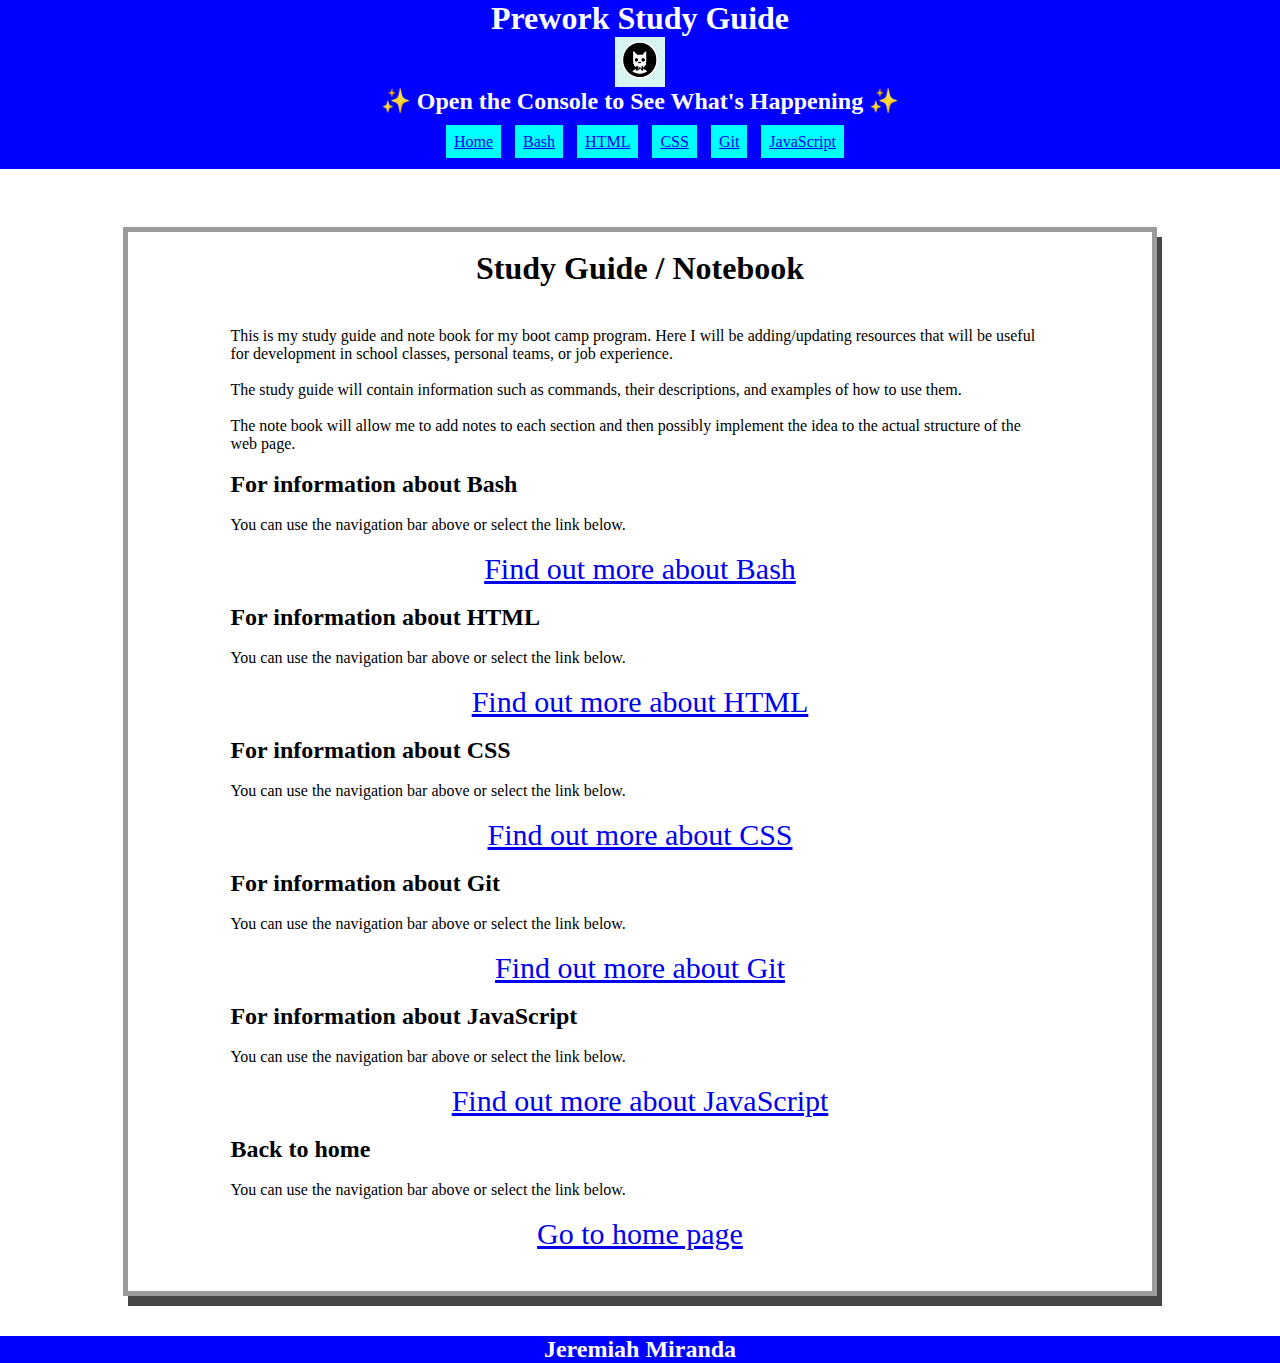
==== commit c63f7f6d: "updated home page" ====
--- a/index.html
+++ b/index.html
@@ -125,7 +125,7 @@
       </div> 
     </main>
     <footer>
-      <h2>I can code!</h2>
+      <h2>Jeremiah Miranda</h2>
     </footer>
 
     <script src="./assets/script.js"></script>
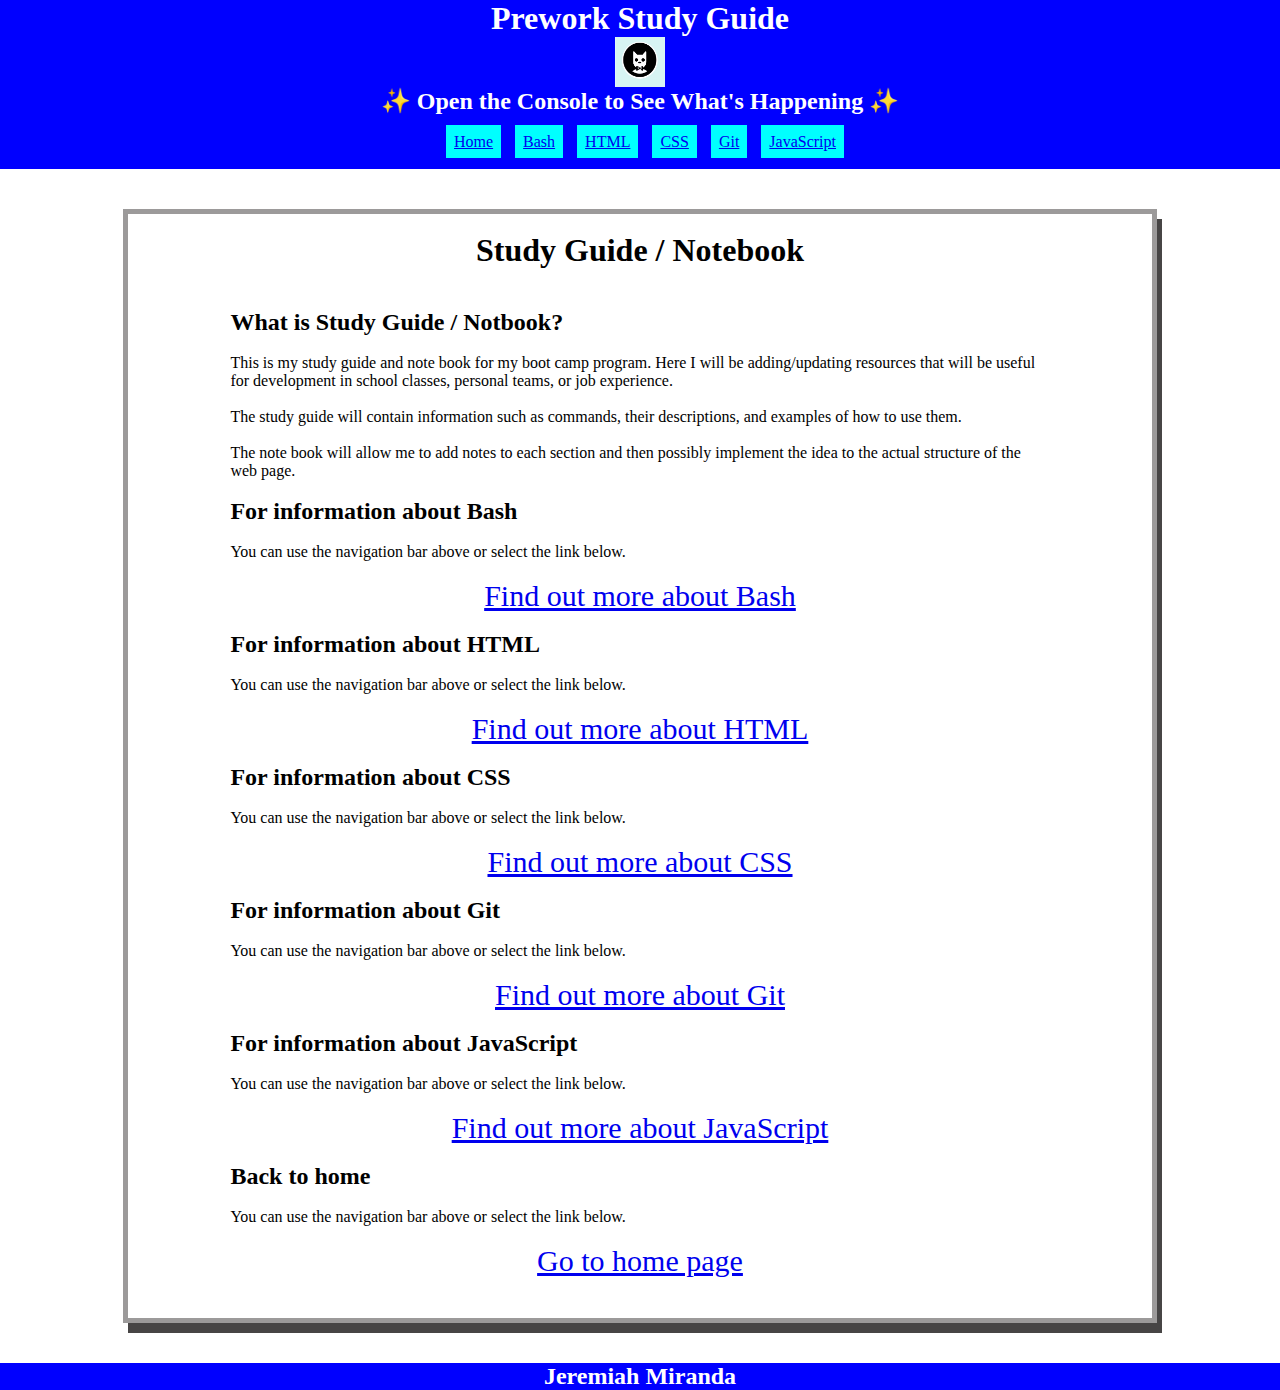
==== commit c9e6e423: "updated the all of the new pages with a css formatt" ====
--- a/index.html
+++ b/index.html
@@ -66,13 +66,13 @@
       </nav>
       <br>
     </header>
-    <main>
-      <br>
-      
+    <main>      
       <div class="card" id="study-guide-section">
         <br>
         <h1>Study Guide / Notebook</h1>
         <section class="card-box" id="study-guide-section">
+          <h2>What is Study Guide / Notbook?</h2>
+          <br>
           <p>This is my study guide and note book for my boot camp program. Here I will be adding/updating resources that will be useful for development in school classes, personal teams, or job experience.</p>
           <br>
           <p>The study guide will contain information such as commands, their descriptions, and examples of how to use them.</p>
--- a/assets/style.css
+++ b/assets/style.css
@@ -143,7 +143,7 @@
 }
 
 .token-class-name-known {
-
+    color: sienna;
 }
 
 .token-language {
@@ -157,3 +157,11 @@
 .token-class-name-user {
     color:darkcyan;
 }
+
+.token-class-name {
+    color:tomato
+}
+
+.token-black {
+    color: ;
+}
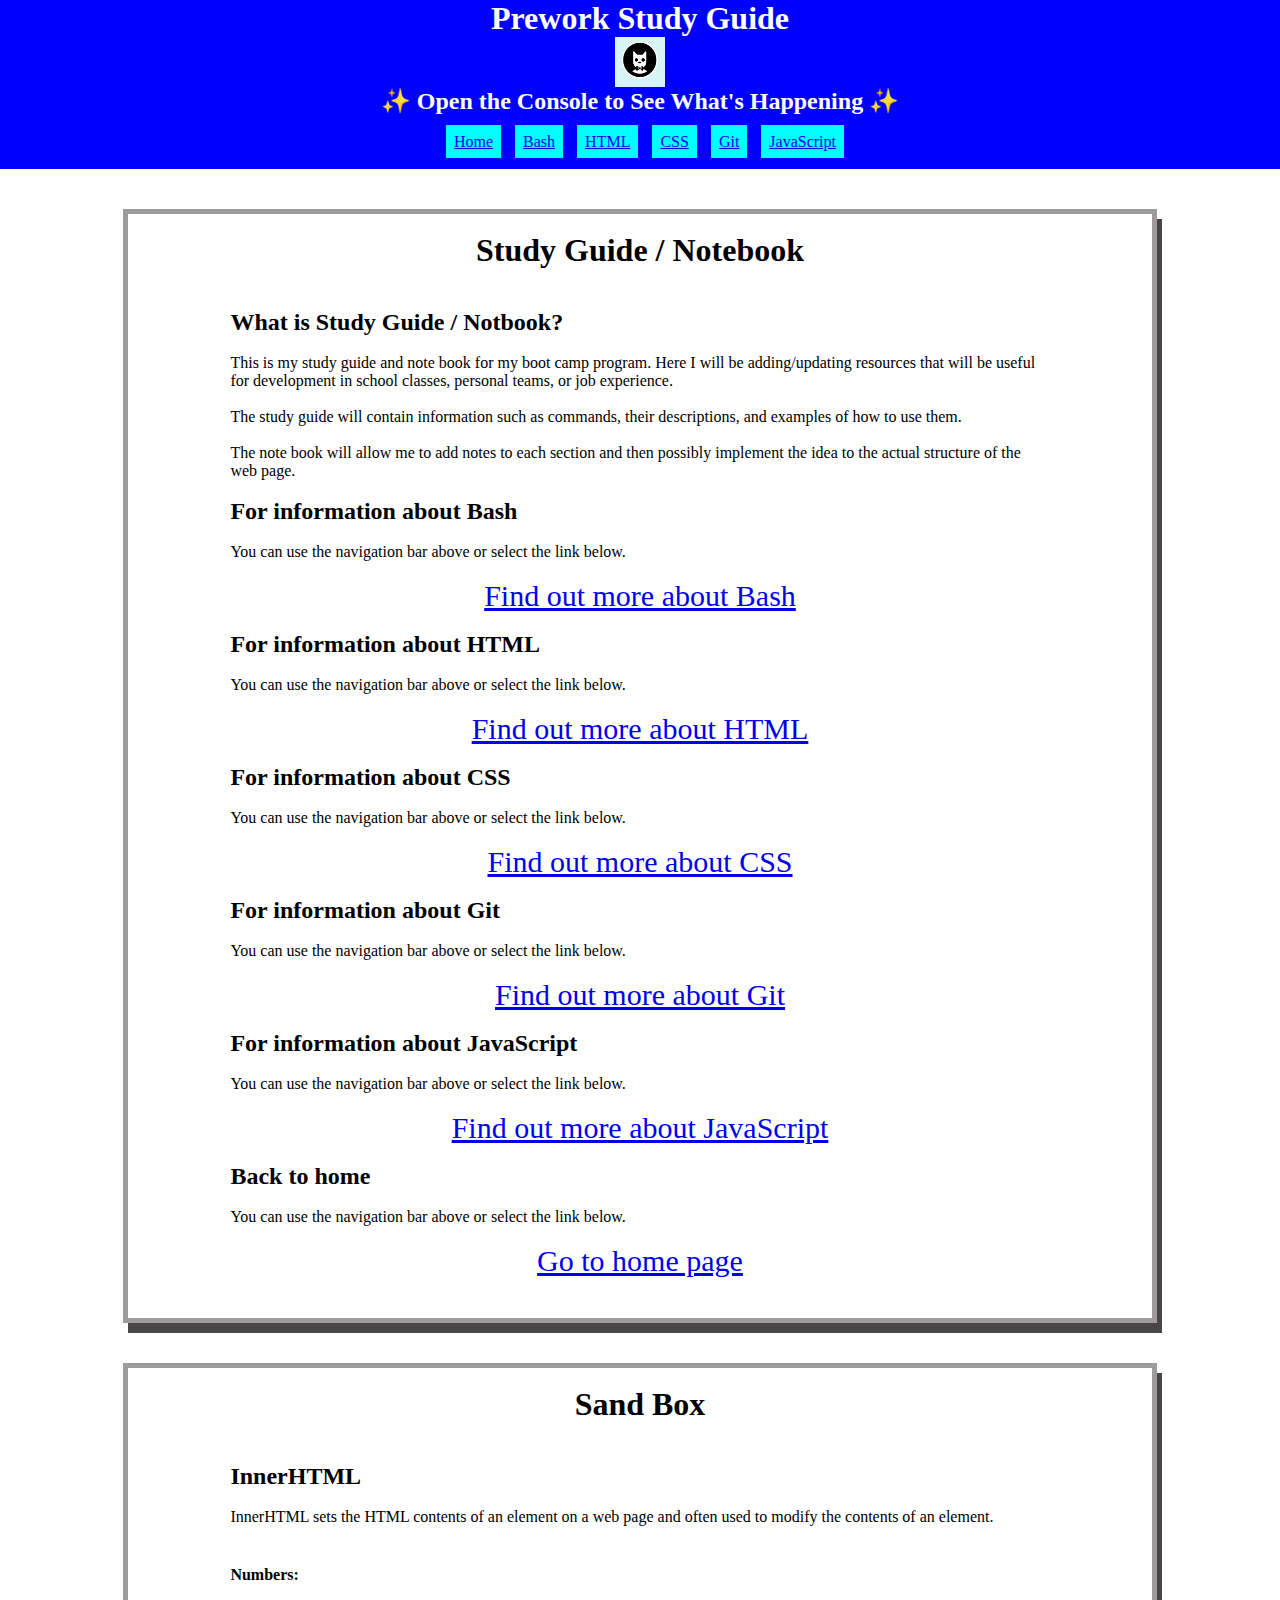
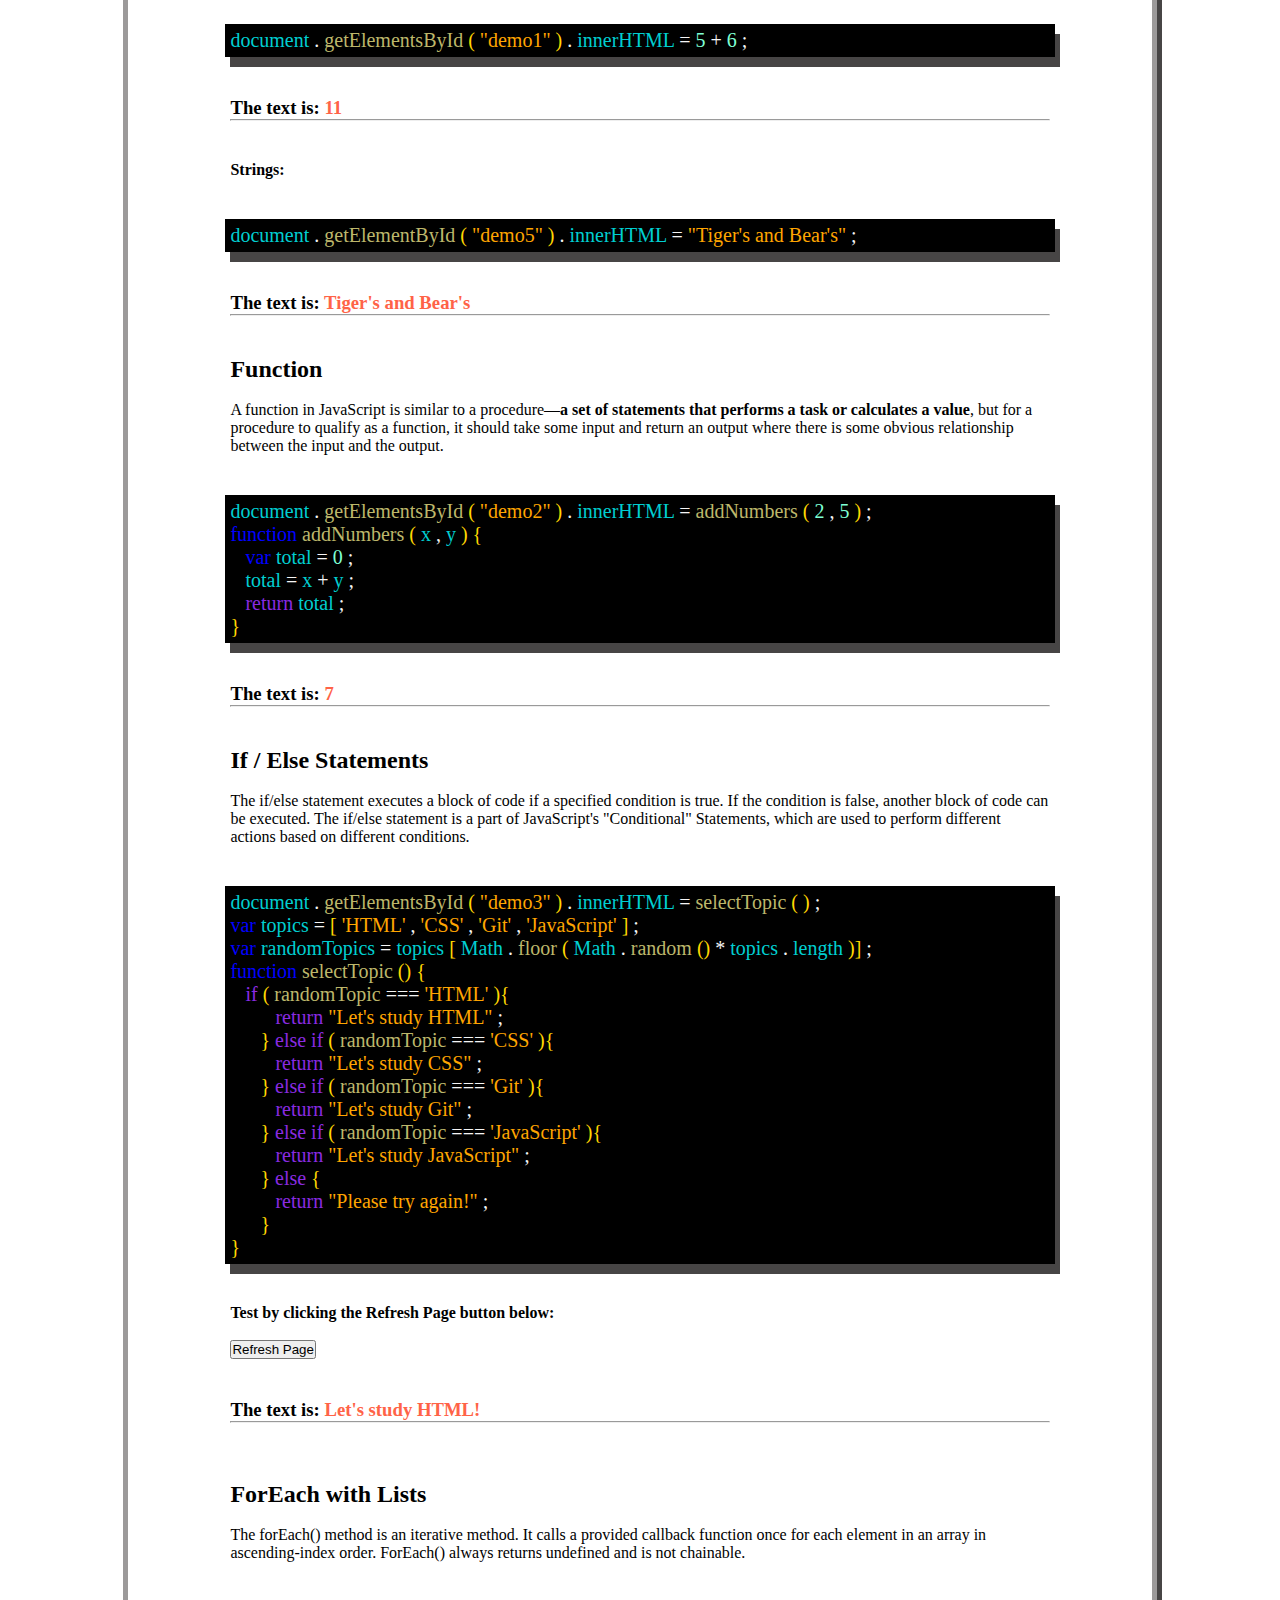
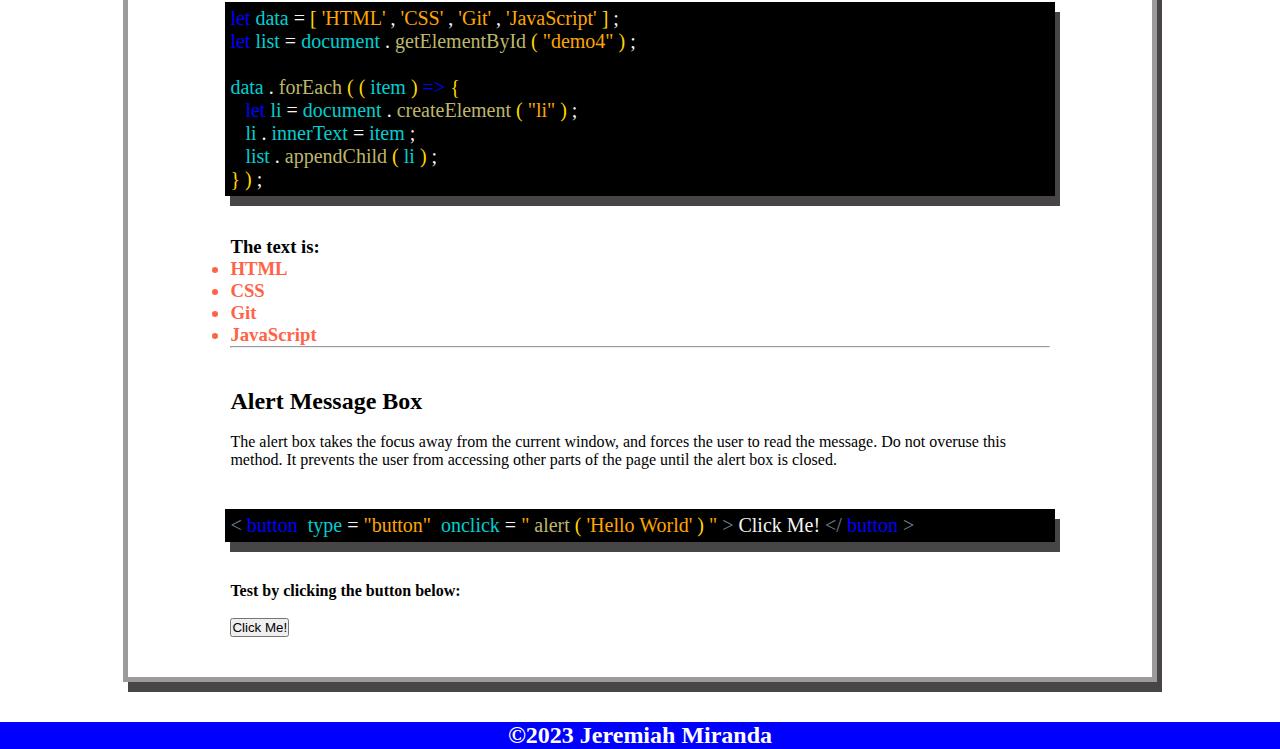
==== commit a8830ea8: "added a Sand Box section" ====
--- a/index.html
+++ b/index.html
@@ -123,13 +123,400 @@
         </section>
         
       </div> 
+
+      <div class="card" id="test">
+        <br>
+        <h1>Sand Box</h1>
+        <section class="card-box">
+          <h2>InnerHTML</h2>
+          <br>
+          <p>InnerHTML sets the HTML contents of an element on a web page and often used to modify the contents of an element.</p>
+        </section>
+        <section class="card-box">
+          <h4>Numbers:</h4>
+        </section>
+        <section class="card-code">
+          <span class="token-parameter">document</span>
+          <span class="token-operator">.</span>
+          <span class="token-function-name">getElementsById</span>
+          <span class="token-punctuation">(</span>
+          <span class="token-string">"demo1"</span>
+          <span class="token-punctuation">)</span>
+          <span class="token-operator">.</span>
+          <span class="token-parameter">innerHTML</span>
+          <span class="token-operator">=</span>
+          <span class="token-numeral">5</span>
+          <span class="token-operator">+</span>
+          <span class="token-numeral">6</span>
+          <span class="token-operator">;</span>
+        </section>
+        <section class="card-box">
+          <h3>The text is: <span id="demo1" class="token-class-name"></span></h3>
+          <hr>
+        </section>
+        <section class="card-box">
+          <h4>Strings:</h4>
+        </section>
+        <section class="card-code">
+          <span class="token-parameter">document</span>
+          <span class="token-operator">.</span>
+          <span class="token-function-name">getElementById</span>
+          <span class="token-punctuation">(</span>
+          <span class="token-string">"demo5"</span>
+          <span class="token-punctuation">)</span>
+          <span class="token-operator">.</span>
+          <span class="token-parameter">innerHTML</span>
+          <span class="token-operator">=</span>
+          <span class="token-string">"Tiger's and Bear's"</span>
+          <span class="token-operator">;</span>
+        </section>
+        <section class="card-box">
+          <h3>The text is: <span id="demo5" class="token-class-name"></span></h3>
+          <hr>
+        </section>
+        <section class="card-box">
+          <h2>Function</h2>
+          <br>
+          <p>A function in JavaScript is similar to a procedure—<b>a set of statements that performs a task or calculates a value</b>, but for a procedure to qualify as a function, it should take some input and return an output where there is some obvious relationship between the input and the output.</p>
+        </section>
+        <section class="card-code">
+          <span class="token-parameter">document</span>
+          <span class="token-operator">.</span>
+          <span class="token-function-name">getElementsById</span>
+          <span class="token-punctuation">(</span>
+          <span class="token-string">"demo2"</span>
+          <span class="token-punctuation">)</span>
+          <span class="token-operator">.</span>
+          <span class="token-parameter">innerHTML</span>
+          <span class="token-operator">=</span>
+          <span class="token-function-name">addNumbers</span>
+          <span class="token-punctuation">(</span>
+          <span class="token-numeral">2</span>
+          <span class="token-operator">,</span>
+          <span class="token-numeral">5</span>
+          <span class="token-punctuation">)</span>
+          <span class="token-operator">;</span>
+          <br>
+          <span class="token-keyword">function</span>
+          <span class="token-function-name">addNumbers</span>
+          <span class="token-punctuation">(</span>
+          <span class="token-parameter">x</span>
+          <span class="token-operator">,</span>
+          <span class="token-parameter">y</span>
+          <span class="token-punctuation">)</span>
+          <span class="token-punctuation">{</span>
+            <br>
+            <span class="token-keyword">&nbsp;&nbsp;&nbsp;var</span>
+            <span class="token-parameter">total</span>
+            <span class="token-operator">=</span>
+            <span class="token-numeral">0</span>
+            <span class="token-operator">;</span>
+            <br>
+            <span class="token-parameter">&nbsp;&nbsp;&nbsp;total</span>
+            <span class="token-operator">=</span>
+            <span class="token-parameter">x</span>
+            <span class="token-operator">+</span>
+            <span class="token-parameter">y</span>
+            <span class="token-operator">;</span>
+            <br>
+            <span class="token-conditional">&nbsp;&nbsp;&nbsp;return</span>
+            <span class="token-parameter">total</span>
+            <span class="token-operator">;</span>
+            <br>
+          <span class="token-punctuation">}</span>
+        </section>
+        <section class="card-box">
+          <h3>The text is: <span id="demo2" class="token-class-name"></span></h3>
+          <hr>
+        </section>
+        <section class="card-box">
+          <h2>If / Else Statements</h2>
+          <br>
+          <p>The if/else statement executes a block of code if a specified condition is true. If the condition is false, another block of code can be executed. The if/else statement is a part of JavaScript's "Conditional" Statements, which are used to perform different actions based on different conditions.</p>
+        </section>
+        <section class="card-code">
+          <span class="token-parameter">document</span>
+          <span class="token-operator">.</span>
+          <span class="token-function-name">getElementsById</span>
+          <span class="token-punctuation">(</span>
+          <span class="token-string">"demo3"</span>
+          <span class="token-punctuation">)</span>
+          <span class="token-operator">.</span>
+          <span class="token-parameter">innerHTML</span>
+          <span class="token-operator">=</span>
+          <span class="token-function-name">selectTopic</span>
+          <span class="token-punctuation">(</span>
+          <span class="token-punctuation">)</span>
+          <span class="token-operator">;</span>
+          <br>
+          <span class="token-keyword">var</span>
+          <span class="token-parameter">topics</span>
+          <span class="token-operator">=</span>
+          <span class="token-punctuation">[</span>
+          <span class="token-string">'HTML'</span>
+          <span class="token-operator">,</span>
+          <span class="token-string">'CSS'</span>
+          <span class="token-operator">,<span>
+          <span class="token-string">'Git'</span>
+          <span class="token-operator">,</span>
+          <span class="token-string">'JavaScript'</span>
+          <span class="token-punctuation">]</span>
+          <span class="token-operator">;</span>
+          <br>
+          <span class="token-keyword">var</span>
+          <span class="token-parameter">randomTopics</span>
+          <span class="token-operator">=</span>
+          <span class="token-parameter">topics</span>
+          <span class="token-punctuation">[</span>
+          <span class="token-parameter">Math</span>
+          <span class="token-operator">.</span>
+          <span class="token-function-name">floor</span>
+          <span class="token-punctuation">(</span>
+          <span class="token-parameter">Math</span>
+          <span class="token-operator">.</span>
+          <span class="token-function-name">random</span>
+          <span class="token-punctuation">()</span>
+          <span class="token-operator">*</span>
+          <span class="token-parameter">topics</span>
+          <span class="token-operator">.</span>
+          <span class="token-parameter">length</span>
+          <span class="token-punctuation">)]</span>
+          <span class="token-operator">;</span>
+          <br>
+          <span class="token-keyword">function</span>
+          <span class="token-function-name">selectTopic</span>
+          <span class="token-punctuation">()</span>
+          <span class="token-punctuation">{</span>  
+            <br>
+            <span class="token-conditional">&nbsp;&nbsp;&nbsp;if</span>
+            <span class="token-punctuation">(</span>
+            <span class="token-function-name">randomTopic</span>
+            <span class="token-operator">===</span>
+            <span class="token-string">'HTML'</span>
+            <span class="token-punctuation">){</span>
+            <br>
+              <span class="token-conditional">&nbsp;&nbsp;&nbsp;&nbsp;&nbsp;&nbsp;&nbsp;&nbsp;&nbsp;return</span>
+              <span class="token-string">"Let's study HTML"</span>
+              <span class="token-operator">;</span>
+              <br>
+            <span class="token-punctuation">&nbsp;&nbsp;&nbsp;&nbsp;&nbsp;&nbsp;}</span>
+            <span class="token-conditional">else if</span>
+            <span class="token-punctuation">(</span>
+            <span class="token-function-name">randomTopic</span>
+            <span class="token-operator">===</span>
+            <span class="token-string">'CSS'</span>
+            <span class="token-punctuation">){</span>
+            <br>
+              <span class="token-conditional">&nbsp;&nbsp;&nbsp;&nbsp;&nbsp;&nbsp;&nbsp;&nbsp;&nbsp;return</span>
+              <span class="token-string">"Let's study CSS"</span>
+              <span class="token-operator">;</span>
+              <br>
+            <span class="token-punctuation">&nbsp;&nbsp;&nbsp;&nbsp;&nbsp;&nbsp;}</span>
+            <span class="token-conditional">else if</span>
+            <span class="token-punctuation">(</span>
+            <span class="token-function-name">randomTopic</span>
+            <span class="token-operator">===</span>
+            <span class="token-string">'Git'</span>
+            <span class="token-punctuation">){</span>
+            <br>
+              <span class="token-conditional">&nbsp;&nbsp;&nbsp;&nbsp;&nbsp;&nbsp;&nbsp;&nbsp;&nbsp;return</span>
+              <span class="token-string">"Let's study Git"</span>
+              <span class="token-operator">;</span>
+              <br>
+            <span class="token-punctuation">&nbsp;&nbsp;&nbsp;&nbsp;&nbsp;&nbsp;}</span>
+            <span class="token-conditional">else if</span>
+            <span class="token-punctuation">(</span>
+            <span class="token-function-name">randomTopic</span>
+            <span class="token-operator">===</span>
+            <span class="token-string">'JavaScript'</span>
+            <span class="token-punctuation">){</span>
+            <br>
+              <span class="token-conditional">&nbsp;&nbsp;&nbsp;&nbsp;&nbsp;&nbsp;&nbsp;&nbsp;&nbsp;return</span>
+              <span class="token-string">"Let's study JavaScript"</span>
+              <span class="token-operator">;</span>
+              <br>
+            <span class="token-punctuation">&nbsp;&nbsp;&nbsp;&nbsp;&nbsp;&nbsp;}</span>
+            <span class="token-conditional">else</span>
+            <span class="token-punctuation">{</span>
+            <br>
+              <span class="token-conditional">&nbsp;&nbsp;&nbsp;&nbsp;&nbsp;&nbsp;&nbsp;&nbsp;&nbsp;return</span>
+              <span class="token-string">"Please try again!"</span>
+              <span class="token-operator">;</span>
+              <br>
+            <span class="token-punctuation">&nbsp;&nbsp;&nbsp;&nbsp;&nbsp;&nbsp;}</span>
+            <br>
+          <span class="token-punctuation">}</span>
+        </section>
+        <section class="card-box">
+          <p><b>Test by clicking the Refresh Page button below:</b></p>
+          <br>
+          <button onClick="window.location.reload();">Refresh Page</button>
+        </section>
+        <section class="card-box">
+          <h3>The text is: <span id="demo3" class="token-class-name"></span></h3>
+          <hr>
+        <br>
+        </section>
+        <section class="card-box">
+          <h2>ForEach with Lists</h2>
+          <br>
+          <p>The forEach() method is an iterative method. It calls a provided callback function once for each element in an array in ascending-index order. ForEach() always returns undefined and is not chainable.</p>
+        </section>
+        <section class="card-code">
+          <span class="token-keyword">let</span>
+          <span class="token-parameter">data</span>
+          <span class="token-operator">=</span>
+          <span class="token-punctuation">[</span>
+          <span class="token-string">'HTML'</span>
+          <span class="token-operator">,</span>
+          <span class="token-string">'CSS'</span>
+          <span class="token-operator">,</span>
+          <span class="token-string">'Git'</span>
+          <span class="token-operator">,</span>
+          <span class="token-string">'JavaScript'</span>
+          <span class="token-punctuation">]</span>
+          <span class="token-operator">;</span>
+          <br>
+          <span class="token-keyword">let</span>
+          <span class="token-parameter">list</span>
+          <span class="token-operator">=</span>
+          <span class="token-parameter">document</span>
+          <span class="token-operator">.</span>
+          <span class="token-function-name">getElementById</span>
+          <span class="token-punctuation">(</span>
+          <span class="token-string">"demo4"</span>
+          <span class="token-punctuation">)</span>
+          <span class="token-operator">;</span>
+          <br>
+          <br>
+          <span class="token-parameter">data</span>
+          <span class="token-operator">.</span>
+          <span class="token-function-name">forEach</span>
+          <span class="token-punctuation">(</span>
+          <span class="token-punctuation">(</span>
+          <span class="token-parameter">item</span>
+          <span class="token-punctuation">)</span>
+          <span class="token-keyword">=&gt;</span>
+          <span class="token-punctuation">{</span>
+          <br>
+            <span class="token-keyword">&nbsp;&nbsp;&nbsp;let</span>
+            <span class="token-parameter">li</span>
+            <span class="token-operator">=</span>
+            <span class="token-parameter">document</span>
+            <span class="token-operator">.</span>
+            <span class="token-function-name">createElement</span>
+            <span class="token-punctuation">(</span>
+            <span class="token-string">"li"</span>
+            <span class="token-punctuation">)</span>
+            <span class="token-operator">;</span>
+            <br>
+            <span class="token-parameter">&nbsp;&nbsp;&nbsp;li</span>
+            <span class="token-operator">.</span>
+            <span class="token-parameter">innerText</span>
+            <span class="token-operator">=</span>
+            <span class="token-parameter">item</span>
+            <span class="token-operator">;</span>
+            <br>
+            <span class="token-parameter">&nbsp;&nbsp;&nbsp;list</span>
+            <span class="token-operator">.</span>
+            <span class="token-function-name">appendChild</span>
+            <span class="token-punctuation">(</span>
+            <span class="token-parameter">li</span>
+            <span class="token-punctuation">)</span>
+            <span class="token-operator">;</span>
+            <br>
+          <span class="token-punctuation">}</span>
+          <span class="token-punctuation">)</span>
+          <span class="token-operator">;</span>
+        </section>
+        <section class="card-box">
+          <h3>The text is: <span id="demo4" class="token-class-name"></span></h3>
+          <hr>
+        </section>
+        <section class="card-box">
+          <h2>Alert Message Box</h2>
+          <br>
+          <p>The alert box takes the focus away from the current window, and forces the user to read the message. Do not overuse this method. It prevents the user from accessing other parts of the page until the alert box is closed.</p>
+        </section>
+        <section class="card-code">
+          <span class="token-language">&lt;</span>
+          <span class="token-keyword">button</span>
+          <span class="token-parameter">&nbsp;type</span>
+          <span class="token-operator">=</span>
+          <span class="token-string">"button"</span>
+          <span class="token-parameter">&nbsp;onclick</span>
+          <span class="token-operator">=</span>
+          <span class="token-string">"</span>
+          <span class="token-function-name">alert</span>
+          <span class="token-punctuation">(</span>
+          <span class="token-string">'Hello World'</span>
+          <span class="token-punctuation">)</span>
+          <span class="token-string">"</span>
+          <span class="token-language">&gt;</span>
+          <span class="token-operator">Click Me!</span>
+          <span class="token-language">&lt;/</span>
+          <span class="token-keyword">button</span>
+          <span class="token-language">&gt;</span>
+        </section>
+        <section class="card-box">
+          <p><b>Test by clicking the button below:</b></p>
+          <br>
+          <button type="button" onclick="alert('Hello World')">Click Me!</button>
+        </section>
+      </div>
     </main>
     <footer>
-      <h2>Jeremiah Miranda</h2>
+      <h2>&copy;2023 Jeremiah Miranda</h2>
     </footer>
 
     <script src="./assets/script.js"></script>
-
+    <script>
+      document.getElementById("demo1").innerHTML = 5 + 6;
+    </script> 
+    <script>
+      document.getElementById("demo2").innerHTML = addNumbers(2, 5);
+      function addNumbers(x, y) {
+        var total = 0
+        total = x + y;
+        return total;
+      }
+    </script>   
+    <script>
+      document.getElementById("demo3").innerHTML = selectTopic();
+      var topics = ['HTML', 'CSS', 'Git', 'JavaScript'];
+      var randomTopic = topics[Math.floor(Math.random() * topics.length)];
+      function selectTopic() {
+        if (randomTopic === 'HTML') {
+            console.log("Let's study HTML!");
+            return "Let's study HTML!";
+          } else if (randomTopic === 'CSS') {
+            console.log("Let's study CSS!");
+            return "Let's study CSS!";
+          } else if (randomTopic === 'Git') {
+            console.log("Let's study Git!");
+            return "Let's study Git!";
+          } else if (randomTopic === 'JavaScript') {
+            console.log("Let's study JavaScript!");
+            return "Let's study JavaScript!";
+          } else {
+            console.log('Please try again!');
+            return "Please try again!";
+          }
+      }   
+    </script>
+    <script>
+      let data = ['HTML', 'CSS', 'Git', 'JavaScript'];
+      let list = document.getElementById("demo4");
+      
+      data.forEach((item) => {
+        let li = document.createElement("li");
+        li.innerText = item;
+        list.appendChild(li);
+      });
+    </script>
+    <script>
+      document.getElementById("demo5").innerHTML = "Tiger's and Bear's";
+    </script>
     <script>
       var coll = document.getElementsByClassName("collapsible");
       var i;
@@ -145,7 +532,6 @@
           } 
         });
       }
-      </script>
-
+    </script>
   </body> 
 </html>
--- a/assets/style.css
+++ b/assets/style.css
@@ -163,5 +163,5 @@
 }
 
 .token-black {
-    color: ;
+    /* color: ; */
 }
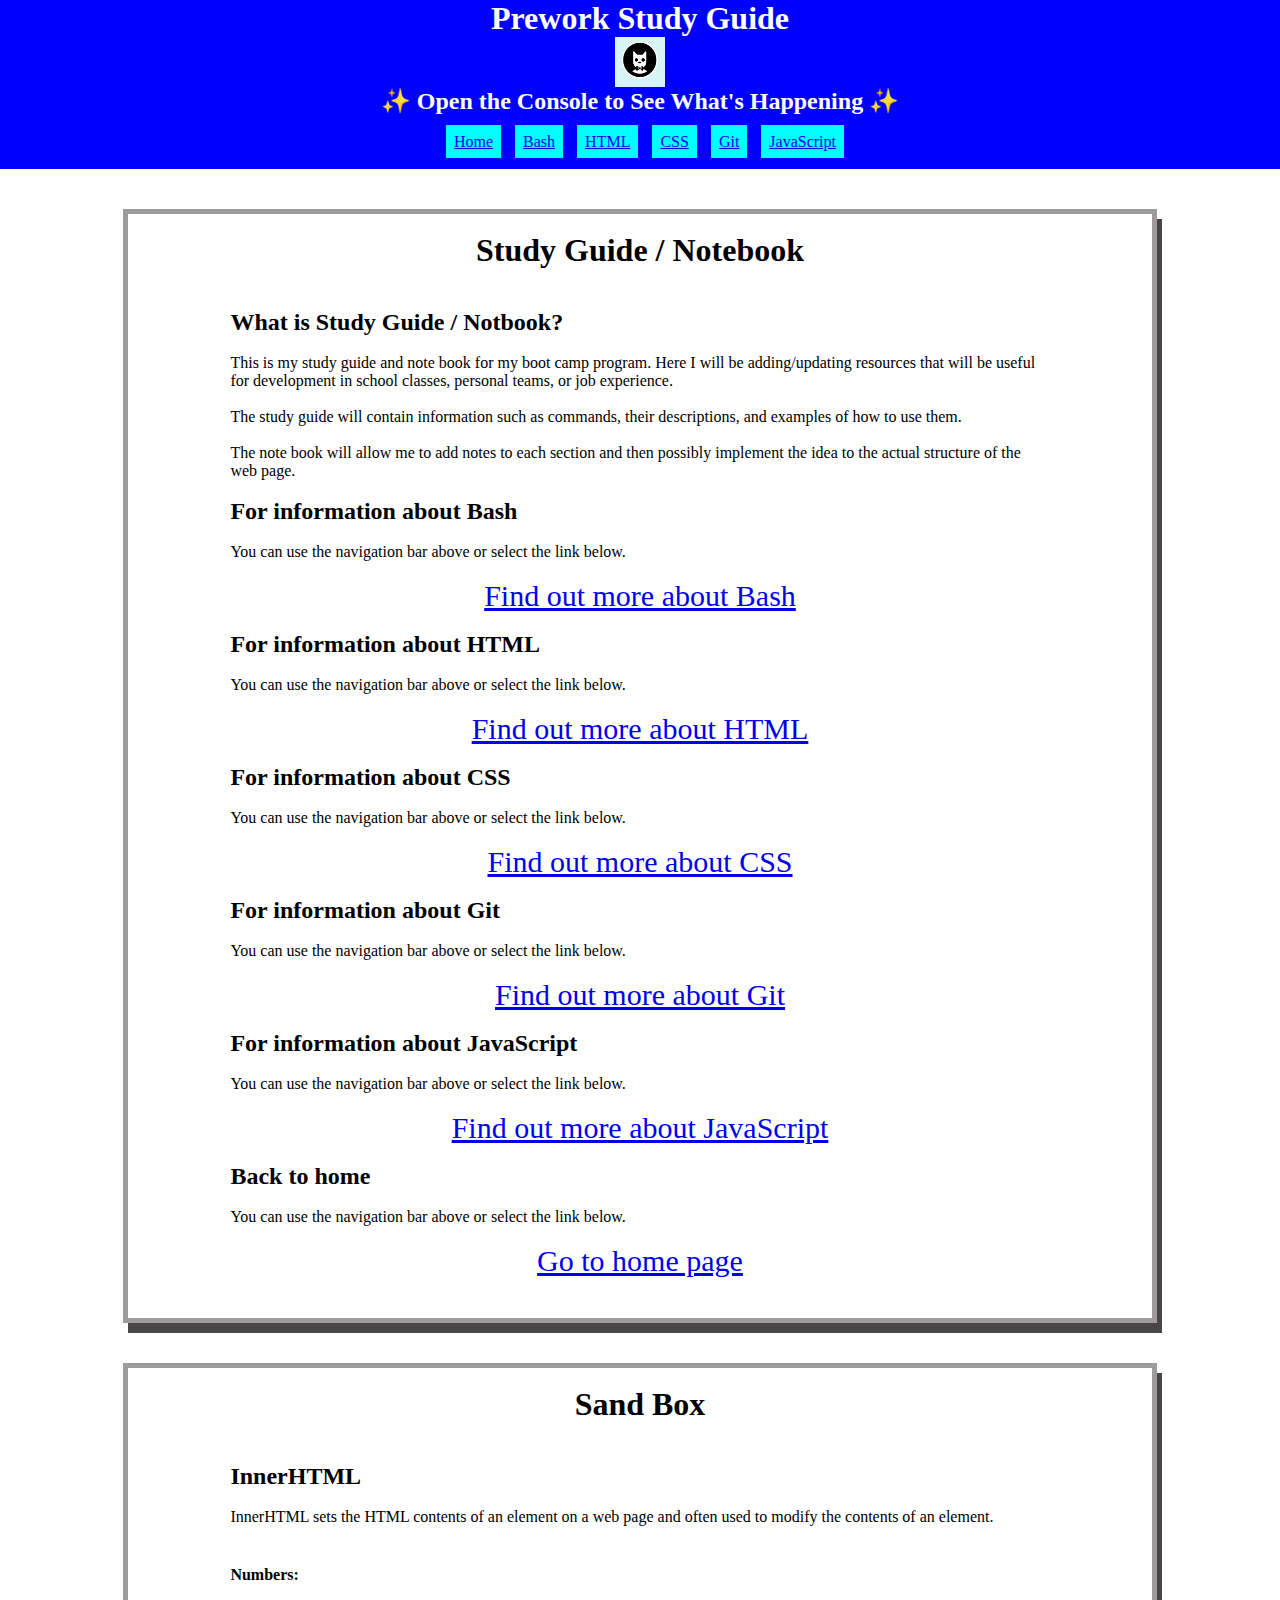
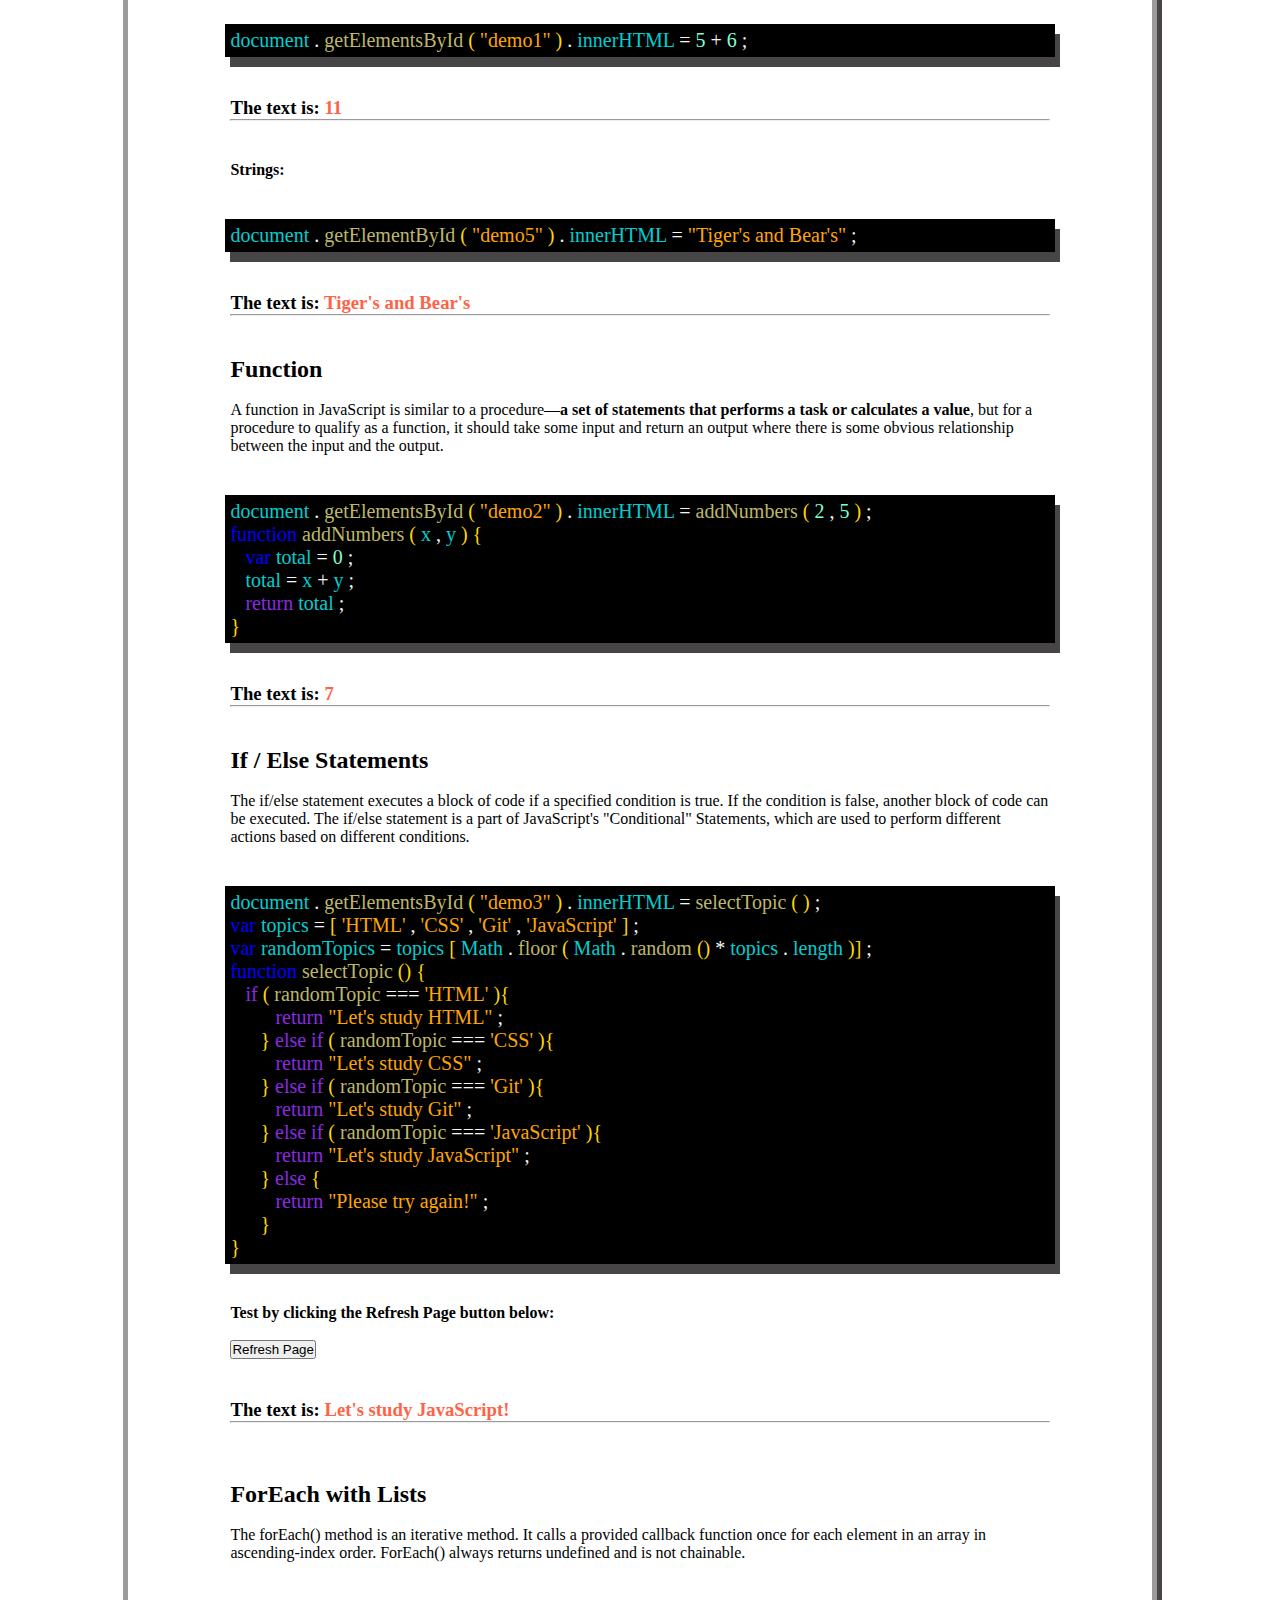
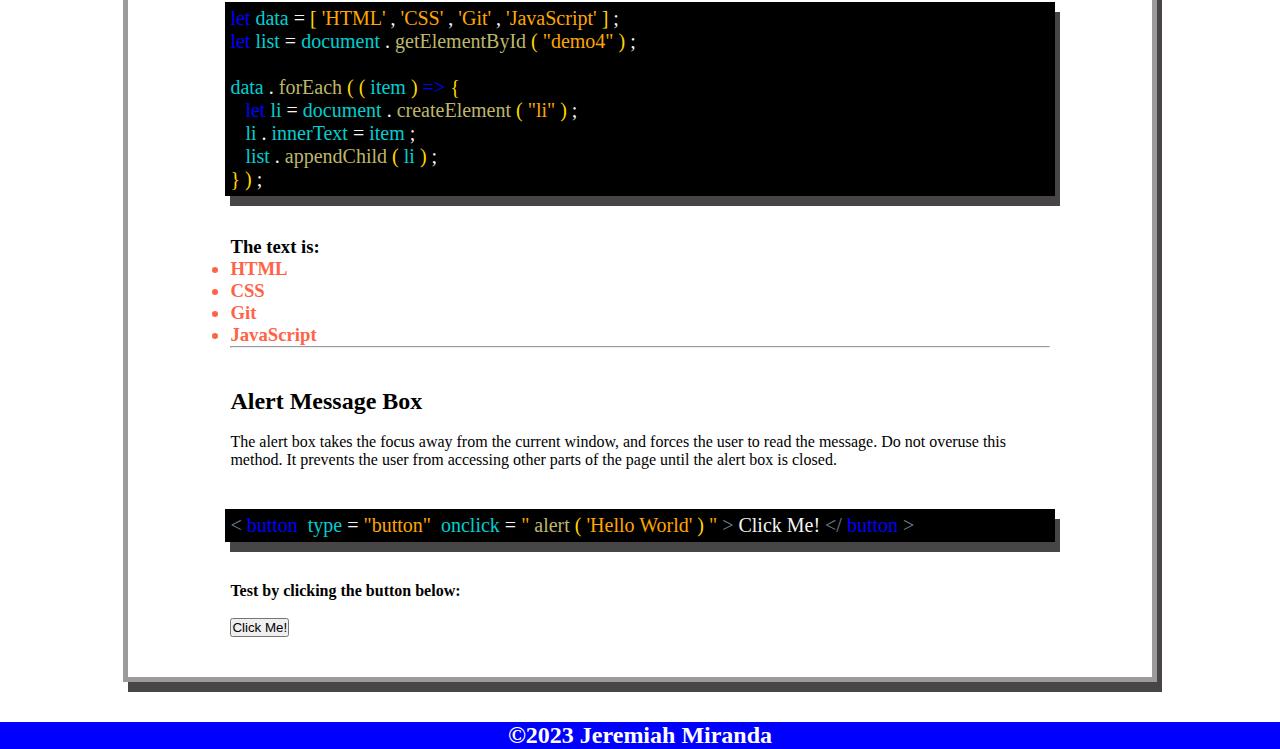
==== commit c69f428d: "updated the README file" ====
--- a/index.html
+++ b/index.html
@@ -47,7 +47,6 @@
       }
       </style>
   </head>
-  
   <body>
     <header id="header-top">
       <h1>Prework Study Guide</h1>
@@ -79,51 +78,43 @@
           <br>
           <p>The note book will allow me to add notes to each section and then possibly implement the idea to the actual structure of the web page.</p>
           <br>
-
           <h2>For information about Bash</h2>
           <br>
           <p>You can use the navigation bar above or select the link below.</p>
           <br>
           <a href="pages/bash.html">Find out more about Bash</a>
-
           <br>
           <h2>For information about HTML</h2>
           <br>
           <p>You can use the navigation bar above or select the link below.</p>
           <br>
           <a href="pages/html.html">Find out more about HTML</a>
-
           <br>
           <h2>For information about CSS</h2>
           <br>
           <p>You can use the navigation bar above or select the link below.</p>
           <br>
           <a href="pages/css.html">Find out more about CSS</a>
-
           <br>
           <h2>For information about Git</h2>
           <br>
           <p>You can use the navigation bar above or select the link below.</p>
           <br>
           <a href="pages/git.html">Find out more about Git</a>
-
           <br>
           <h2>For information about JavaScript</h2>
           <br>
           <p>You can use the navigation bar above or select the link below.</p>
           <br>
           <a href="pages/javascript.html">Find out more about JavaScript</a>
-          
           <br>
           <h2>Back to home</h2>
           <br>
           <p>You can use the navigation bar above or select the link below.</p>
           <br>
           <a href="index.html">Go to home page</a>
-        </section>
-        
+        </section>   
       </div> 
-
       <div class="card" id="test">
         <br>
         <h1>Sand Box</h1>
@@ -468,7 +459,6 @@
     <footer>
       <h2>&copy;2023 Jeremiah Miranda</h2>
     </footer>
-
     <script src="./assets/script.js"></script>
     <script>
       document.getElementById("demo1").innerHTML = 5 + 6;
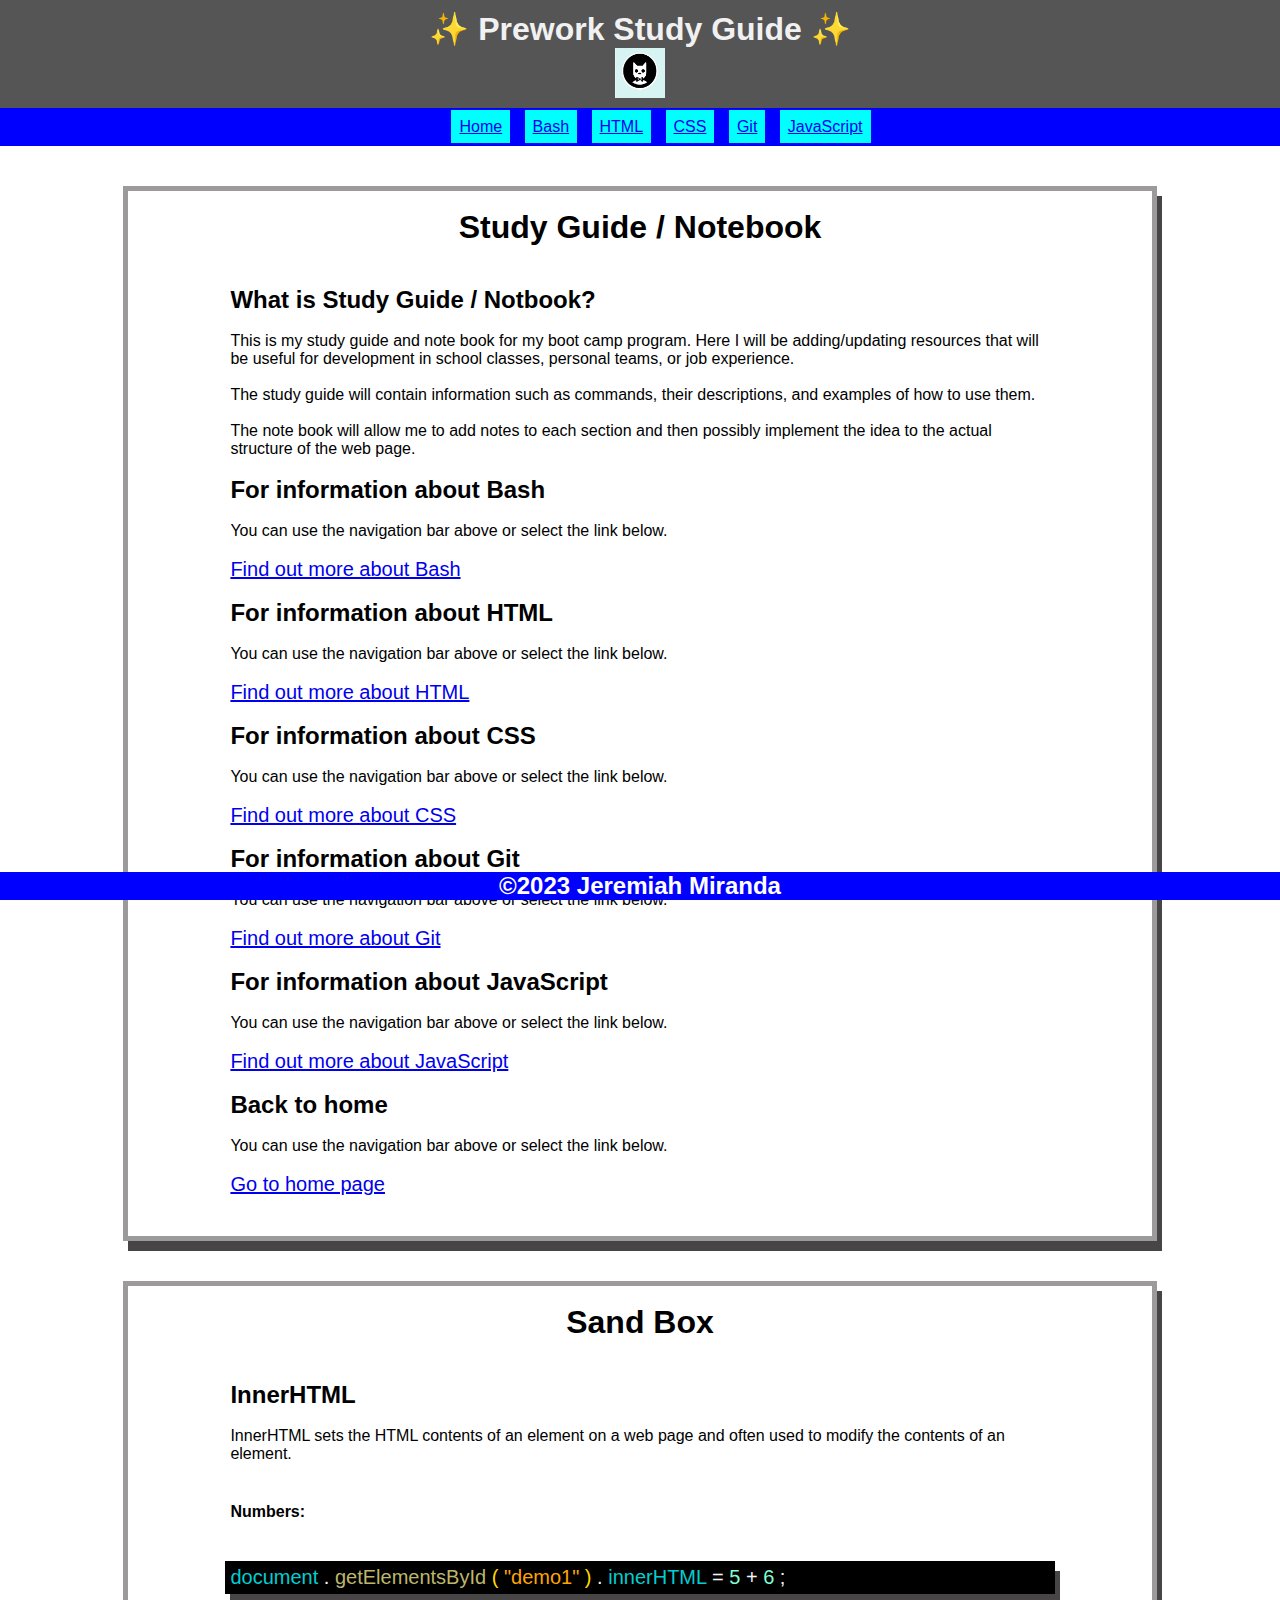
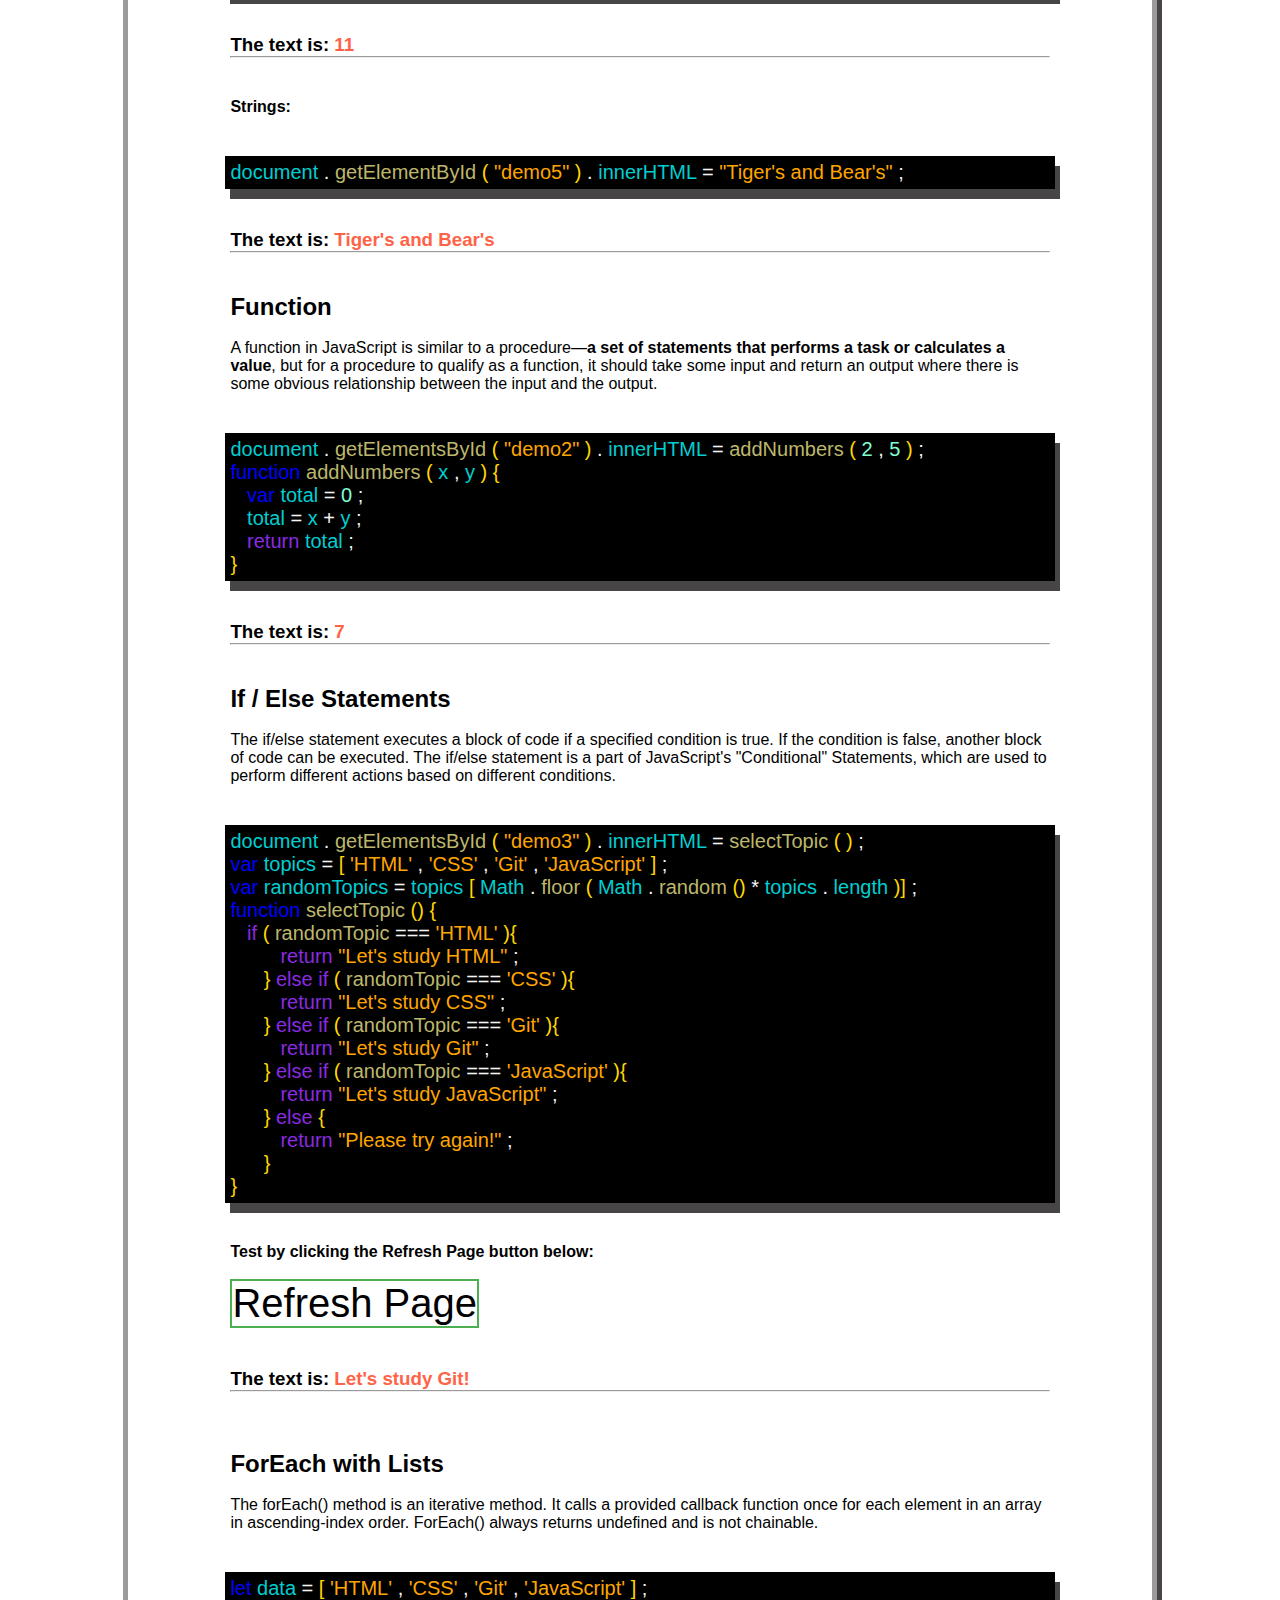
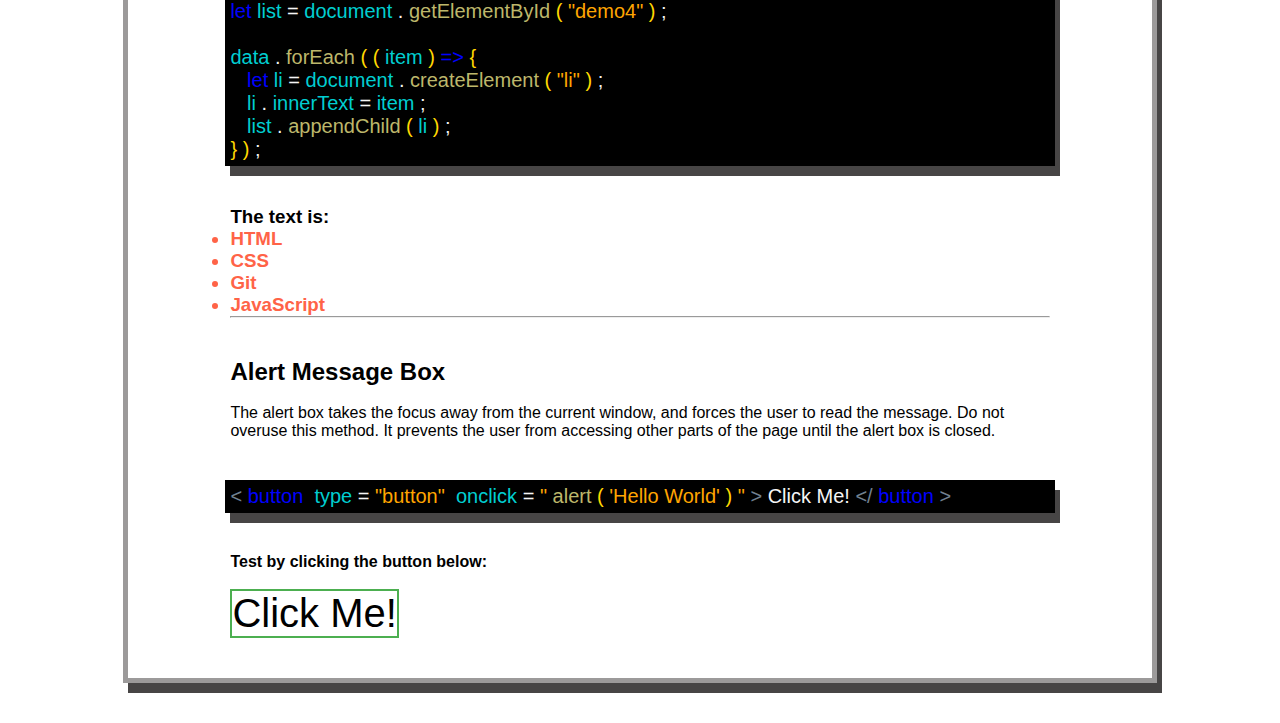
==== commit 85444871: "added sticky header and footer" ====
--- a/index.html
+++ b/index.html
@@ -1,58 +1,20 @@
 <!DOCTYPE html>
-
 <html lang="en">
   <head>
     <meta charset="UTF-8"/>
     <meta http-equiv="X-UA-Compatible" content="IE=edge"/>
     <meta name="viewport" content="width=device-width, initial-scale=1.0"/>
-    <link rel="stylesheet" href="./assets/style.css">
+    <link rel="stylesheet" href="assets/css/style.css">
+    <link rel="stylesheet" href="assets/css/collapsable.css">
+    <link rel="stylesheet" href="assets/css/stickyheader.css">
     <title>Prework Study Guide</title>
-
-
-    <style>
-      .collapsible {
-        background-color: #777;
-        color: white;
-        cursor: pointer;
-        padding: 18px;
-        width: 100%;
-        border: none;
-        text-align: left;
-        outline: none;
-        font-size: 15px;
-      }
-      
-      .active, .collapsible:hover {
-        background-color: #555;
-      }
-      
-      .collapsible:after {
-        content: '\002B';
-        color: white;
-        font-weight: bold;
-        float: right;
-        margin-left: 5px;
-      }
-      
-      .active:after {
-        content: "\2212";
-      }
-      
-      .content {
-        padding: 0 18px;
-        max-height: 0;
-        overflow: hidden;
-        transition: max-height 0.2s ease-out;
-        background-color: #f1f1f1;
-      }
-      </style>
   </head>
   <body>
-    <header id="header-top">
-      <h1>Prework Study Guide</h1>
-      <img src="./assets/bowtie-cat.png" alt="Profile image of cat wearing a bow tie."/>
-      <h2>✨ Open the Console to See What's Happening ✨</h2>
-      <br>
+    <div class="top-container">
+      <h1>✨ Prework Study Guide ✨</h1>
+      <img src="assets/img/bowtie-cat.png" alt="Profile image of cat wearing a bow tie."/>
+    </div>
+    <div class="header" id="myHeader">
       <nav>
         <ul>
           <li><a href="index.html">Home</a></li>
@@ -63,8 +25,7 @@
           <li><a href="pages/javascript.html">JavaScript</a></li>
         </ul>
       </nav>
-      <br>
-    </header>
+    </div>
     <main>      
       <div class="card" id="study-guide-section">
         <br>
@@ -81,7 +42,7 @@
           <h2>For information about Bash</h2>
           <br>
           <p>You can use the navigation bar above or select the link below.</p>
-          <br>
+          <br> 
           <a href="pages/bash.html">Find out more about Bash</a>
           <br>
           <h2>For information about HTML</h2>
@@ -341,7 +302,7 @@
         <section class="card-box">
           <p><b>Test by clicking the Refresh Page button below:</b></p>
           <br>
-          <button onClick="window.location.reload();">Refresh Page</button>
+          <button class="button button1" onClick="window.location.reload();">Refresh Page</button>
         </section>
         <section class="card-box">
           <h3>The text is: <span id="demo3" class="token-class-name"></span></h3>
@@ -452,76 +413,20 @@
         <section class="card-box">
           <p><b>Test by clicking the button below:</b></p>
           <br>
-          <button type="button" onclick="alert('Hello World')">Click Me!</button>
+          <!-- <button type="button" onclick="alert('Hello World')">Click Me!</button> -->
+          <button class="button button1" onclick="alert('Hello World')">Click Me!</button>
         </section>
       </div>
     </main>
     <footer>
       <h2>&copy;2023 Jeremiah Miranda</h2>
     </footer>
-    <script src="./assets/script.js"></script>
-    <script>
-      document.getElementById("demo1").innerHTML = 5 + 6;
-    </script> 
-    <script>
-      document.getElementById("demo2").innerHTML = addNumbers(2, 5);
-      function addNumbers(x, y) {
-        var total = 0
-        total = x + y;
-        return total;
-      }
-    </script>   
-    <script>
-      document.getElementById("demo3").innerHTML = selectTopic();
-      var topics = ['HTML', 'CSS', 'Git', 'JavaScript'];
-      var randomTopic = topics[Math.floor(Math.random() * topics.length)];
-      function selectTopic() {
-        if (randomTopic === 'HTML') {
-            console.log("Let's study HTML!");
-            return "Let's study HTML!";
-          } else if (randomTopic === 'CSS') {
-            console.log("Let's study CSS!");
-            return "Let's study CSS!";
-          } else if (randomTopic === 'Git') {
-            console.log("Let's study Git!");
-            return "Let's study Git!";
-          } else if (randomTopic === 'JavaScript') {
-            console.log("Let's study JavaScript!");
-            return "Let's study JavaScript!";
-          } else {
-            console.log('Please try again!');
-            return "Please try again!";
-          }
-      }   
-    </script>
-    <script>
-      let data = ['HTML', 'CSS', 'Git', 'JavaScript'];
-      let list = document.getElementById("demo4");
-      
-      data.forEach((item) => {
-        let li = document.createElement("li");
-        li.innerText = item;
-        list.appendChild(li);
-      });
-    </script>
-    <script>
-      document.getElementById("demo5").innerHTML = "Tiger's and Bear's";
-    </script>
-    <script>
-      var coll = document.getElementsByClassName("collapsible");
-      var i;
-      
-      for (i = 0; i < coll.length; i++) {
-        coll[i].addEventListener("click", function() {
-          this.classList.toggle("active");
-          var content = this.nextElementSibling;
-          if (content.style.maxHeight){
-            content.style.maxHeight = null;
-          } else {
-            content.style.maxHeight = content.scrollHeight + "px";
-          } 
-        });
-      }
-    </script>
+    <script src="assets/javascript/addition.js"></script>
+    <script src="assets/javascript/collapsable.js"></script>
+    <script src="assets/javascript/conditional.js"></script>
+    <script src="assets/javascript/foreach.js"></script> 
+    <script src="assets/javascript/function.js"></script>
+    <script src="assets/javascript/strings.js"></script>
+    <script src="assets/javascript/stickyheader.js"></script>
   </body> 
-</html>
+</html>--- a/assets/css/style.css
+++ b/assets/css/style.css
@@ -0,0 +1,210 @@
+* {
+    margin: 0;
+    padding: 0;
+}
+
+/* header, */
+/* footer {
+    position: fixed;
+    left: 0;
+    bottom: 0;
+
+
+    width: 100%;
+    height: 120px;
+    height: fit-content;
+    background-color: blue;
+    color: white;
+    text-align: center;
+} */
+
+h1 {
+    text-align: center;
+}
+
+nav li{
+    display: inline;
+    list-style-type: none;
+    padding: 8px;
+    background-color: aqua;
+    width: 100%;
+    margin-left: 10px;
+}
+
+img {
+    display: block;
+    height: 50px;
+    width: 50px;
+    margin-left: auto;
+    margin-right: auto;
+}
+
+/*ul {
+    padding-left: 40px;
+    font-size: 20px;
+}*/
+
+/*p {
+    text-align: center;
+    font-size: 30px;
+}*/
+
+.card a {
+    display: block;
+    height: auto;
+    width: auto;
+    margin-left: auto;
+    margin-right: auto;
+
+    /* text-align: center; */
+    /* font-size: 30px; */
+    text-align: left;
+    font-size:  20px;;
+}
+
+table {
+    border-collapse: collapse;
+    width: 100%;
+}
+
+td,
+th {
+    border: 1px solid, #dddddd;
+    text-align: left;
+    padding: 8px;
+}
+
+tr:nth-child(even) {
+    background-color: #dddddd;
+}
+
+.card {
+    width: 80%;
+    margin: 40px auto;
+    border: 5px solid rgb(156, 154, 154);
+    box-shadow: 5px 10px #474545;
+}
+
+.card-box {
+    width: 80%;
+    margin: 40px auto;
+    border: 5px  
+}
+
+.code-toolbar {
+    width: 80%;
+    margin: 40px auto;
+    border: 5px solid gray;
+    box-shadow: 5px 10px #888888;
+    color: black;
+}
+
+.card-code {
+    width: 80%;
+    margin: 40px auto;
+    /*border: 5px solid rgb(156, 154, 154);*/
+    border: 5px solid black;
+    box-shadow: 5px 10px #474545;
+    background-color: black;
+    font-size: 20px;
+}
+
+.text-wht-space {
+    white-space: pre;
+}
+
+.token-string {
+    color: orange;
+}
+
+.token-comment {
+    color: green;
+}
+
+.token-keyword {
+    color: blue;
+}
+
+.token-conditional {
+    color:blueviolet;
+}
+
+.token-function-name {
+    color:darkkhaki;
+}
+
+.token-punctuation {
+    color:gold;
+}
+
+.token-parameter {
+    color:darkturquoise;
+}
+
+.token-operator {
+    color:whitesmoke;
+}
+
+.token-numeral {
+    color:aquamarine;
+}
+
+.token-class-name-known {
+    color: sienna;
+}
+
+.token-language {
+    color:slategray
+}
+
+.token-constant {
+    color:darkgoldenrod
+}
+
+.token-class-name-user {
+    color:darkcyan;
+}
+
+.token-class-name {
+    color:tomato
+}
+
+.token-black {
+    /* color: ; */
+}
+
+.button1 {
+    background-color: white; 
+    color: black; 
+    border: 2px solid #4CAF50;
+    font-size: 40px;
+  }
+
+.button1:hover {
+    background-color: #4CAF50;
+    color: white;
+}
+
+/* Style the header */
+/* .header {
+    padding: 10px 16px;
+    background: #555;
+    color: #f1f1f1;
+  } */
+  
+  /* Page content */
+  .content {
+    padding: 16px;
+  }
+  
+  /* The sticky class is added to the header with JS when it reaches its scroll position */
+  .sticky {
+    position: fixed;
+    top: 0;
+    width: 100%
+  }
+  
+  /* Add some top padding to the page content to prevent sudden quick movement (as the header gets a new position at the top of the page (position:fixed and top:0) */
+  .sticky + .content {
+    padding-top: 102px;
+  }--- a/assets/css/collapsable.css
+++ b/assets/css/collapsable.css
@@ -0,0 +1,35 @@
+.collapsible {
+    background-color: #777;
+    color: white;
+    cursor: pointer;
+    padding: 18px;
+    width: 100%;
+    border: none;
+    text-align: left;
+    outline: none;
+    font-size: 15px;
+  }
+  
+  .active, .collapsible:hover {
+    background-color: #555;
+  }
+  
+  .collapsible:after {
+    content: '\002B';
+    color: white;
+    font-weight: bold;
+    float: right;
+    margin-left: 5px;
+  }
+  
+  .active:after {
+    content: "\2212";
+  }
+  
+  .content {
+    padding: 0 18px;
+    max-height: 0;
+    overflow: hidden;
+    transition: max-height 0.2s ease-out;
+    background-color: #f1f1f1;
+  }--- a/assets/css/stickyheader.css
+++ b/assets/css/stickyheader.css
@@ -0,0 +1,54 @@
+body {
+  margin: 0;
+  font-family: Arial, Helvetica, sans-serif;
+}
+
+.top-container {
+  background-color: #f1f1f1;
+  padding: 30px;
+  text-align: center;
+
+  padding: 10px 16px;
+  background: #555;
+  color: #f1f1f1;
+  text-align: center;
+}
+
+.header {
+  padding: 10px 16px;
+  background: #555;
+  color: #f1f1f1;
+  text-align: center;
+
+  height: fit-content;
+  background-color: blue;
+  color: white;
+  width: 100%;
+}
+
+/* .content {
+  padding: 16px;
+} */
+
+.sticky {
+  position: fixed;
+  top: 0;
+  width: 100%;
+}
+
+.sticky + .content {
+  padding-top: 102px;
+}
+
+footer {
+  position: fixed;
+  left: 0;
+  bottom: 0;
+
+  width: 100%;
+  height: 120px;
+  height: fit-content;
+  background-color: blue;
+  color: white;
+  text-align: center;
+}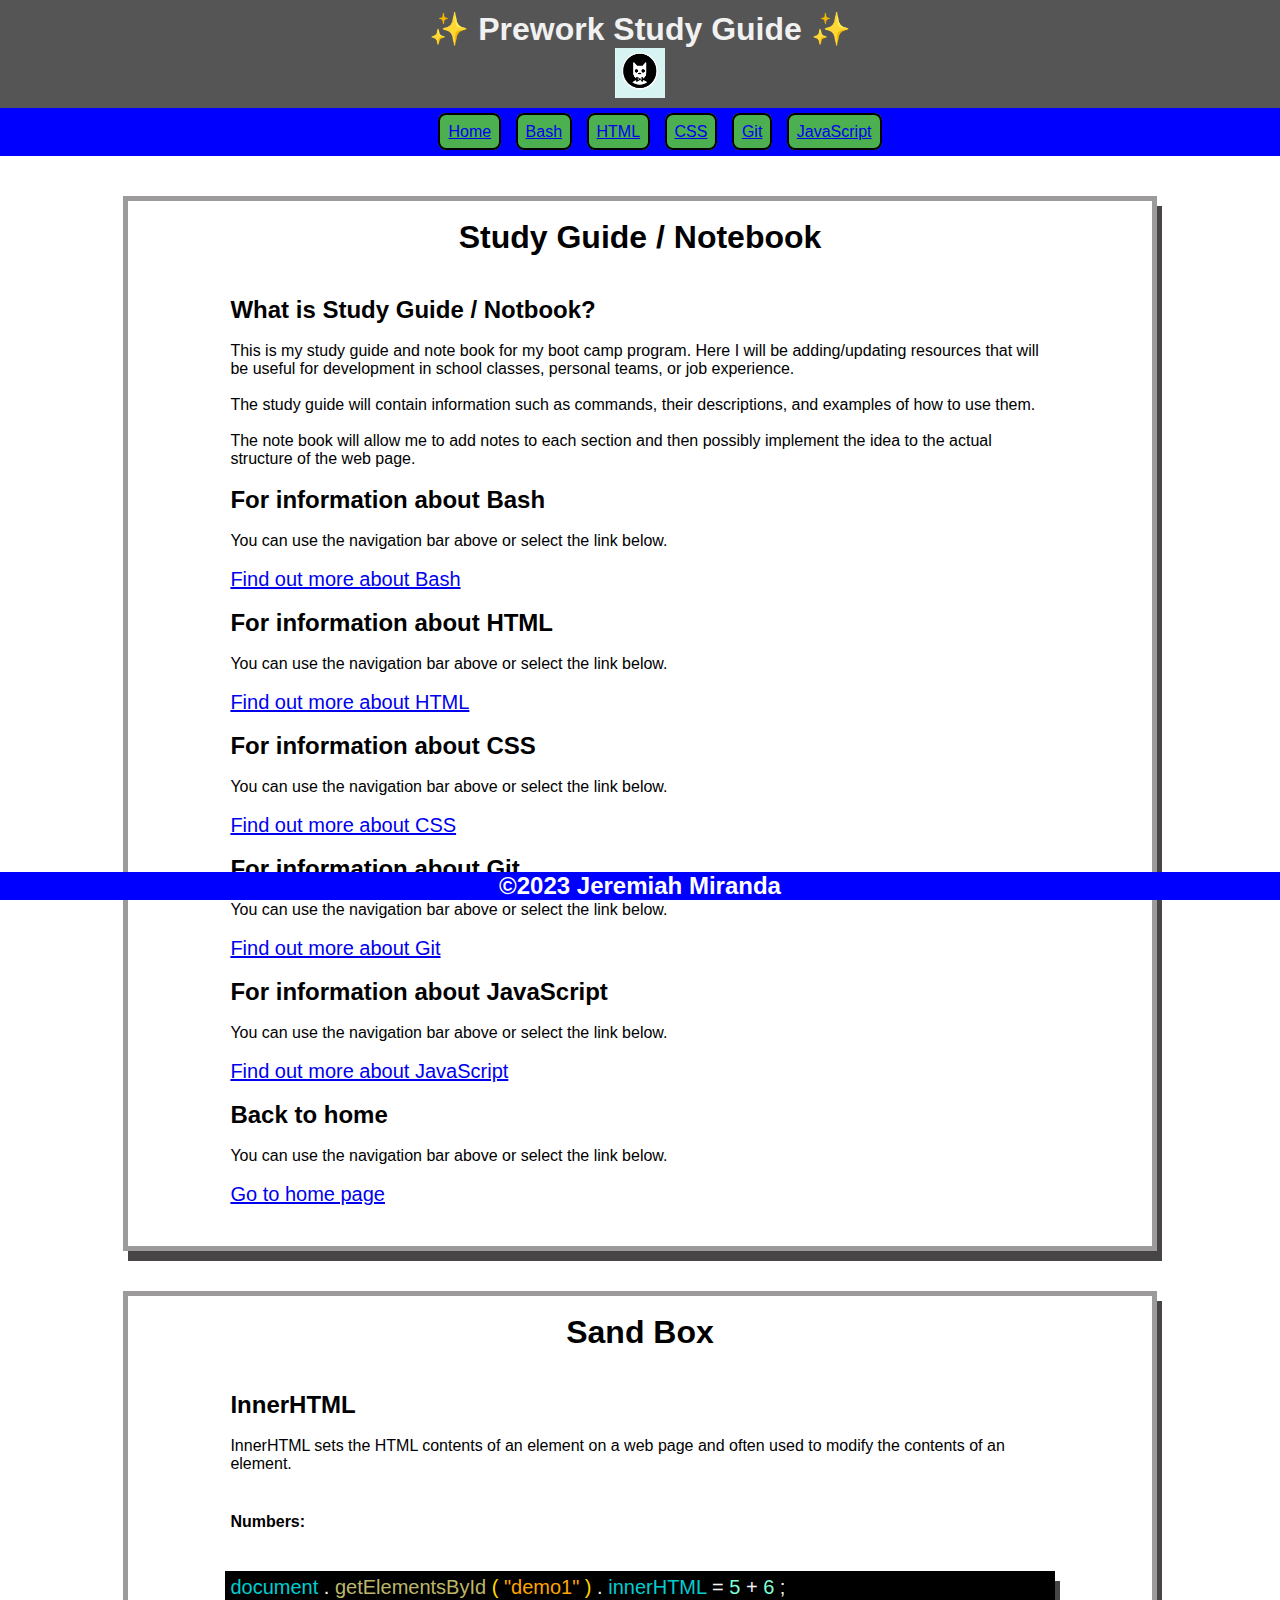
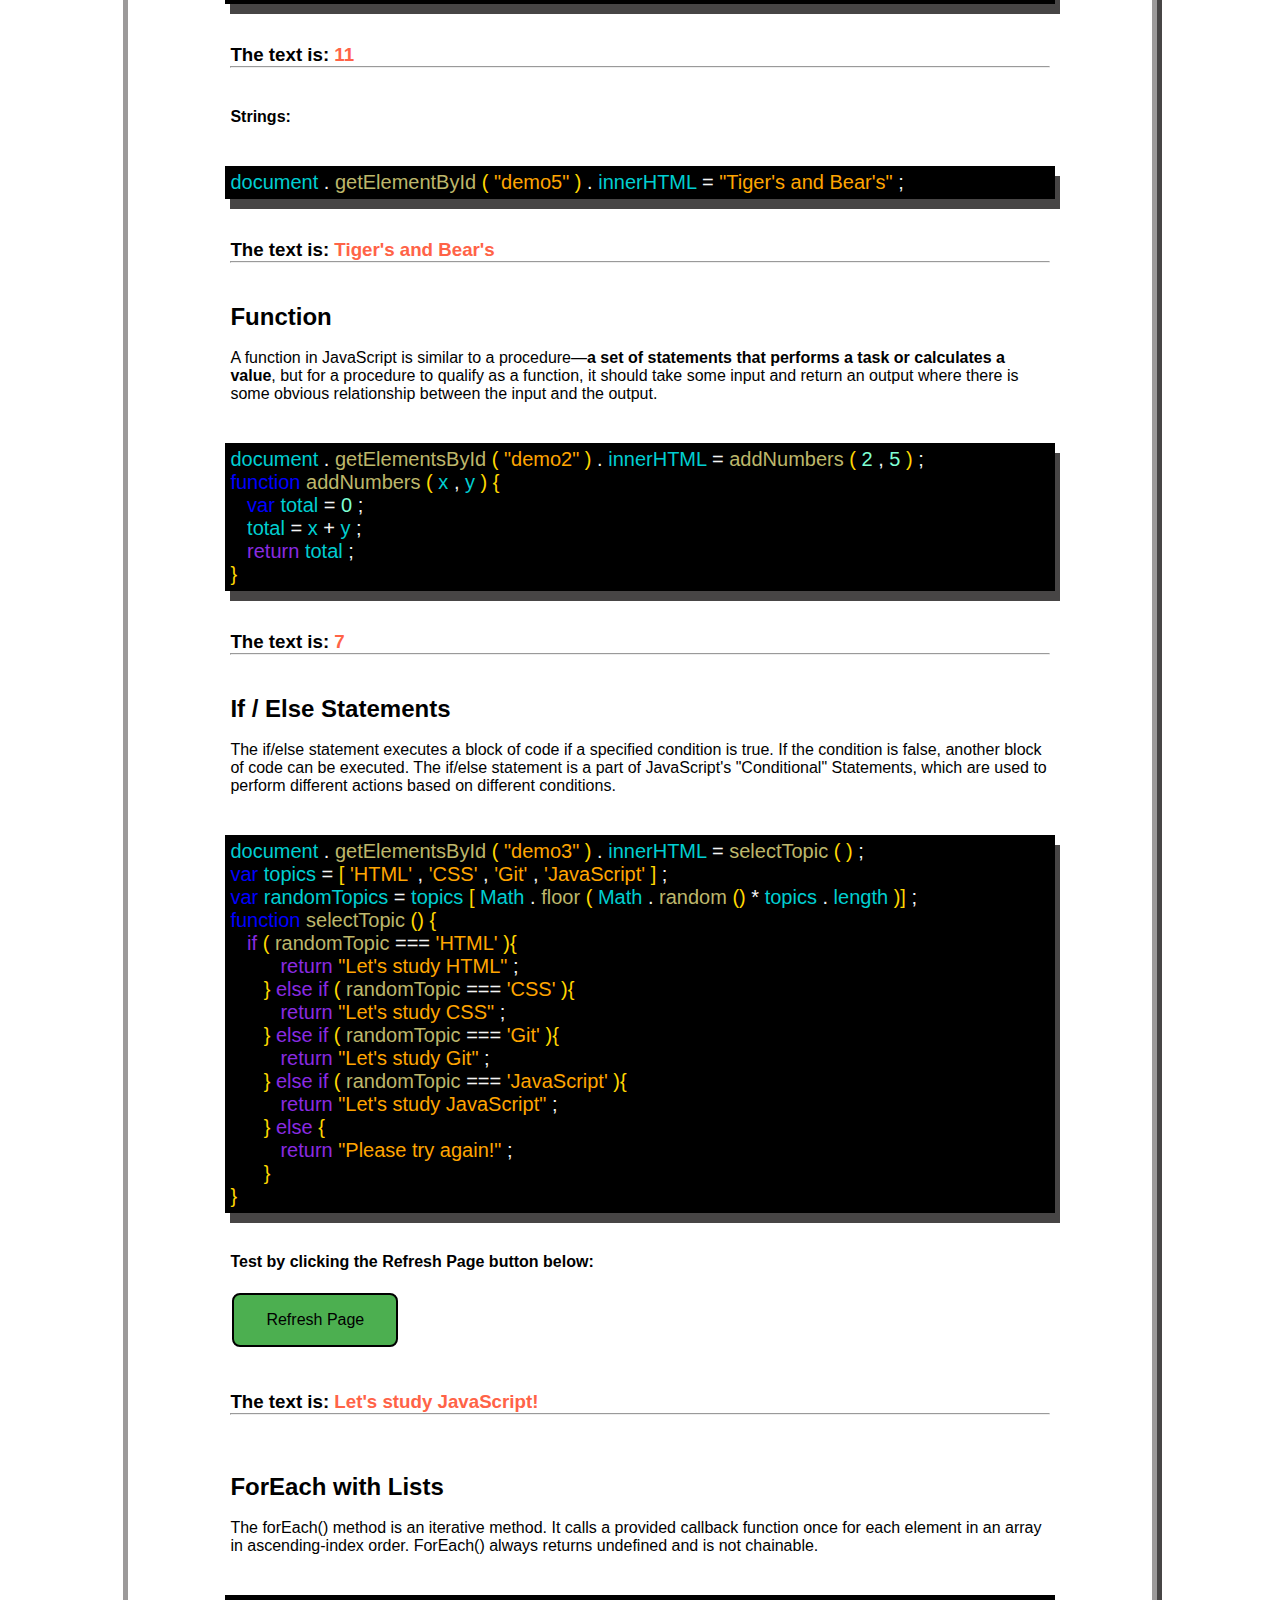
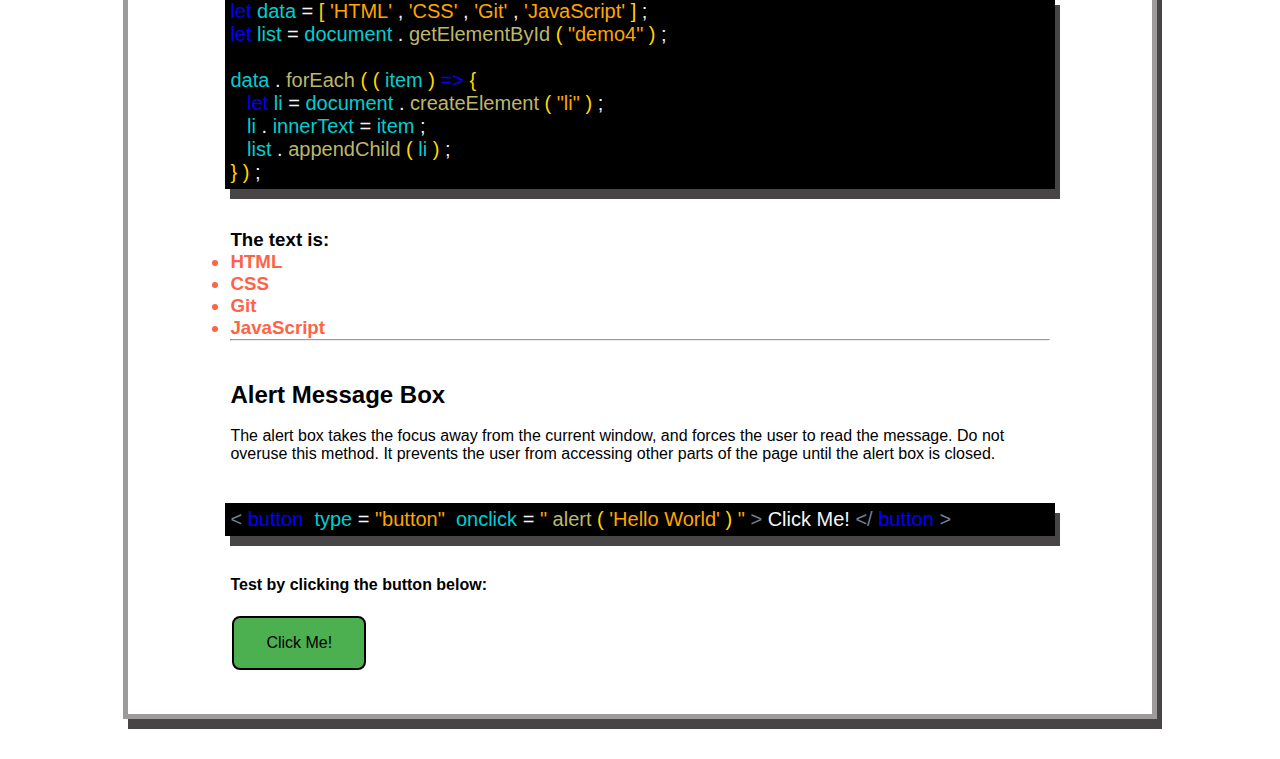
==== commit 2ab2f425: "designed buttons" ====
--- a/index.html
+++ b/index.html
@@ -7,6 +7,7 @@
     <link rel="stylesheet" href="assets/css/style.css">
     <link rel="stylesheet" href="assets/css/collapsable.css">
     <link rel="stylesheet" href="assets/css/stickyheader.css">
+    <link rel="stylesheet" href="assets/css/codecolors.css">
     <title>Prework Study Guide</title>
   </head>
   <body>
@@ -17,12 +18,20 @@
     <div class="header" id="myHeader">
       <nav>
         <ul>
-          <li><a href="index.html">Home</a></li>
-          <li><a href="pages/bash.html">Bash</a></li>
-          <li><a href="pages/html.html">HTML</a></li>
-          <li><a href="pages/css.html">CSS</a></li>
-          <li><a href="pages/git.html">Git</a></li>
-          <li><a href="pages/javascript.html">JavaScript</a></li>
+          <div class="button-group">
+            <li class="button1"><a href="index.html">Home</a></li>
+            <li class="button1"><a href="pages/bash.html">Bash</a></li>
+            <li class="button1"><a href="pages/html.html">HTML</a></li>
+            <li class="button1"><a href="pages/css.html">CSS</a></li>
+            <li class="button1"><a href="pages/git.html">Git</a></li>
+            <li class="button1"><a href="pages/javascript.html">JavaScript</a></li>
+          </div>
+          <!-- <li class="button1"><a href="index.html">Home</a></li>
+          <li class="button1"><a href="pages/bash.html">Bash</a></li>
+          <li class="button1"><a href="pages/html.html">HTML</a></li>
+          <li class="button1"><a href="pages/css.html">CSS</a></li>
+          <li class="button1"><a href="pages/git.html">Git</a></li>
+          <li class="button1"><a href="pages/javascript.html">JavaScript</a></li> -->
         </ul>
       </nav>
     </div>
--- a/assets/css/style.css
+++ b/assets/css/style.css
@@ -2,21 +2,6 @@
     margin: 0;
     padding: 0;
 }
-
-/* header, */
-/* footer {
-    position: fixed;
-    left: 0;
-    bottom: 0;
-
-
-    width: 100%;
-    height: 120px;
-    height: fit-content;
-    background-color: blue;
-    color: white;
-    text-align: center;
-} */
 
 h1 {
     text-align: center;
@@ -39,25 +24,12 @@
     margin-right: auto;
 }
 
-/*ul {
-    padding-left: 40px;
-    font-size: 20px;
-}*/
-
-/*p {
-    text-align: center;
-    font-size: 30px;
-}*/
-
 .card a {
     display: block;
     height: auto;
     width: auto;
     margin-left: auto;
     margin-right: auto;
-
-    /* text-align: center; */
-    /* font-size: 30px; */
     text-align: left;
     font-size:  20px;;
 }
@@ -102,109 +74,61 @@
 .card-code {
     width: 80%;
     margin: 40px auto;
-    /*border: 5px solid rgb(156, 154, 154);*/
     border: 5px solid black;
     box-shadow: 5px 10px #474545;
     background-color: black;
     font-size: 20px;
 }
 
-.text-wht-space {
-    white-space: pre;
+.button {
+    background-color: #4CAF50; /* Green */
+    border: none;
+    color: white;
+    padding: 16px 32px;
+    text-align: center;
+    text-decoration: none;
+    display: inline-block;
+    font-size: 16px;
+    margin: 4px 2px;
+    transition-duration: 0.4s;
+    cursor: pointer;
+  
+    position: relative;  
 }
 
-.token-string {
-    color: orange;
+/* .button-group .button {
+    background-color: #4CAF50; /* Green */
+    /* border: 1px solid green;
+    color: white;
+    padding: 15px 32px;
+    text-align: center;
+    text-decoration: none;
+    display: inline-block;
+    font-size: 16px;
+    cursor: pointer;
+    float: left;
+  } */
+
+.button1 {
+    background-color: #4CAF50; 
+    color: black; 
+    border: 2px solid black;
+    
+    border-radius: 8px;
+}  
+
+.button1:hover {
+    background-color: white;
+    color:  #4CAF50;
+    box-shadow: 0 12px 16px 0 rgba(0,0,0,0.24), 0 17px 50px 0 rgba(0,0,0,0.19);
+    
+    border-radius: 8px;
 }
 
-.token-comment {
-    color: green;
+.button-group .button:not(:last-child) {
+    border-right: none; /* Prevent double borders */
 }
 
-.token-keyword {
-    color: blue;
-}
-
-.token-conditional {
-    color:blueviolet;
-}
-
-.token-function-name {
-    color:darkkhaki;
-}
-
-.token-punctuation {
-    color:gold;
-}
-
-.token-parameter {
-    color:darkturquoise;
-}
-
-.token-operator {
-    color:whitesmoke;
-}
-
-.token-numeral {
-    color:aquamarine;
-}
-
-.token-class-name-known {
-    color: sienna;
-}
-
-.token-language {
-    color:slategray
-}
-
-.token-constant {
-    color:darkgoldenrod
-}
-
-.token-class-name-user {
-    color:darkcyan;
-}
-
-.token-class-name {
-    color:tomato
-}
-
-.token-black {
-    /* color: ; */
-}
-
-.button1 {
-    background-color: white; 
-    color: black; 
-    border: 2px solid #4CAF50;
-    font-size: 40px;
-  }
-
-.button1:hover {
-    background-color: #4CAF50;
-    color: white;
-}
-
-/* Style the header */
-/* .header {
-    padding: 10px 16px;
-    background: #555;
-    color: #f1f1f1;
-  } */
-  
-  /* Page content */
-  .content {
-    padding: 16px;
-  }
-  
-  /* The sticky class is added to the header with JS when it reaches its scroll position */
-  .sticky {
-    position: fixed;
-    top: 0;
-    width: 100%
-  }
-  
-  /* Add some top padding to the page content to prevent sudden quick movement (as the header gets a new position at the top of the page (position:fixed and top:0) */
-  .sticky + .content {
-    padding-top: 102px;
-  }+.button-group .button:hover {
+    background-color: #3e8e41;
+}   --- a/assets/css/stickyheader.css
+++ b/assets/css/stickyheader.css
@@ -7,7 +7,6 @@
   background-color: #f1f1f1;
   padding: 30px;
   text-align: center;
-
   padding: 10px 16px;
   background: #555;
   color: #f1f1f1;
@@ -15,20 +14,15 @@
 }
 
 .header {
-  padding: 10px 16px;
+  padding: 15px;
   background: #555;
   color: #f1f1f1;
   text-align: center;
-
   height: fit-content;
   background-color: blue;
   color: white;
   width: 100%;
 }
-
-/* .content {
-  padding: 16px;
-} */
 
 .sticky {
   position: fixed;
@@ -44,7 +38,6 @@
   position: fixed;
   left: 0;
   bottom: 0;
-
   width: 100%;
   height: 120px;
   height: fit-content;
--- a/assets/css/codecolors.css
+++ b/assets/css/codecolors.css
@@ -0,0 +1,59 @@
+.text-wht-space {
+  white-space: pre;
+}
+
+.token-string {
+  color: orange;
+}
+
+.token-comment {
+  color: green;
+}
+
+.token-keyword {
+  color: blue;
+}
+
+.token-conditional {
+  color:blueviolet;
+}
+
+.token-function-name {
+  color:darkkhaki;
+}
+
+.token-punctuation {
+  color:gold;
+}
+
+.token-parameter {
+  color:darkturquoise;
+}
+
+.token-operator {
+  color:whitesmoke;
+}
+
+.token-numeral {
+  color:aquamarine;
+}
+
+.token-class-name-known {
+  color: sienna;
+}
+
+.token-language {
+  color:slategray
+}
+
+.token-constant {
+  color:darkgoldenrod
+}
+
+.token-class-name-user {
+  color:darkcyan;
+}
+
+.token-class-name {
+  color:tomato
+}